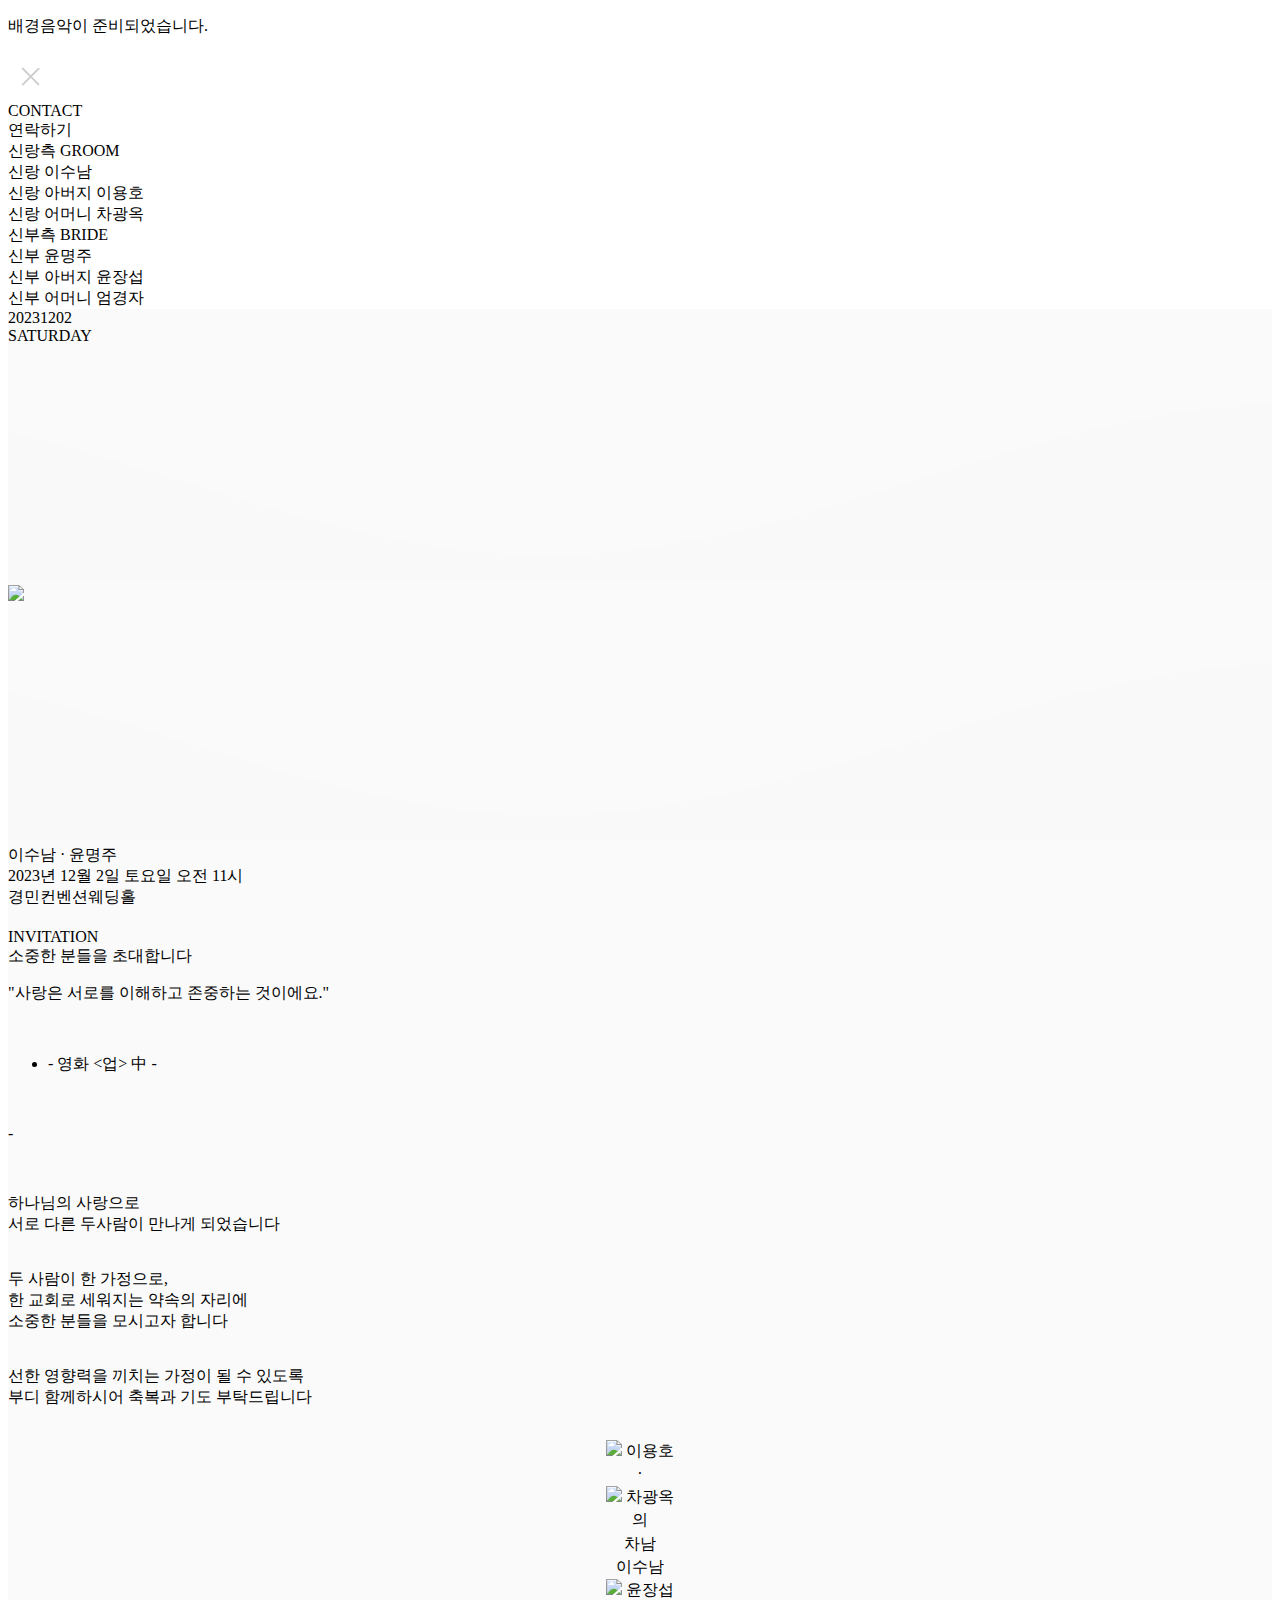
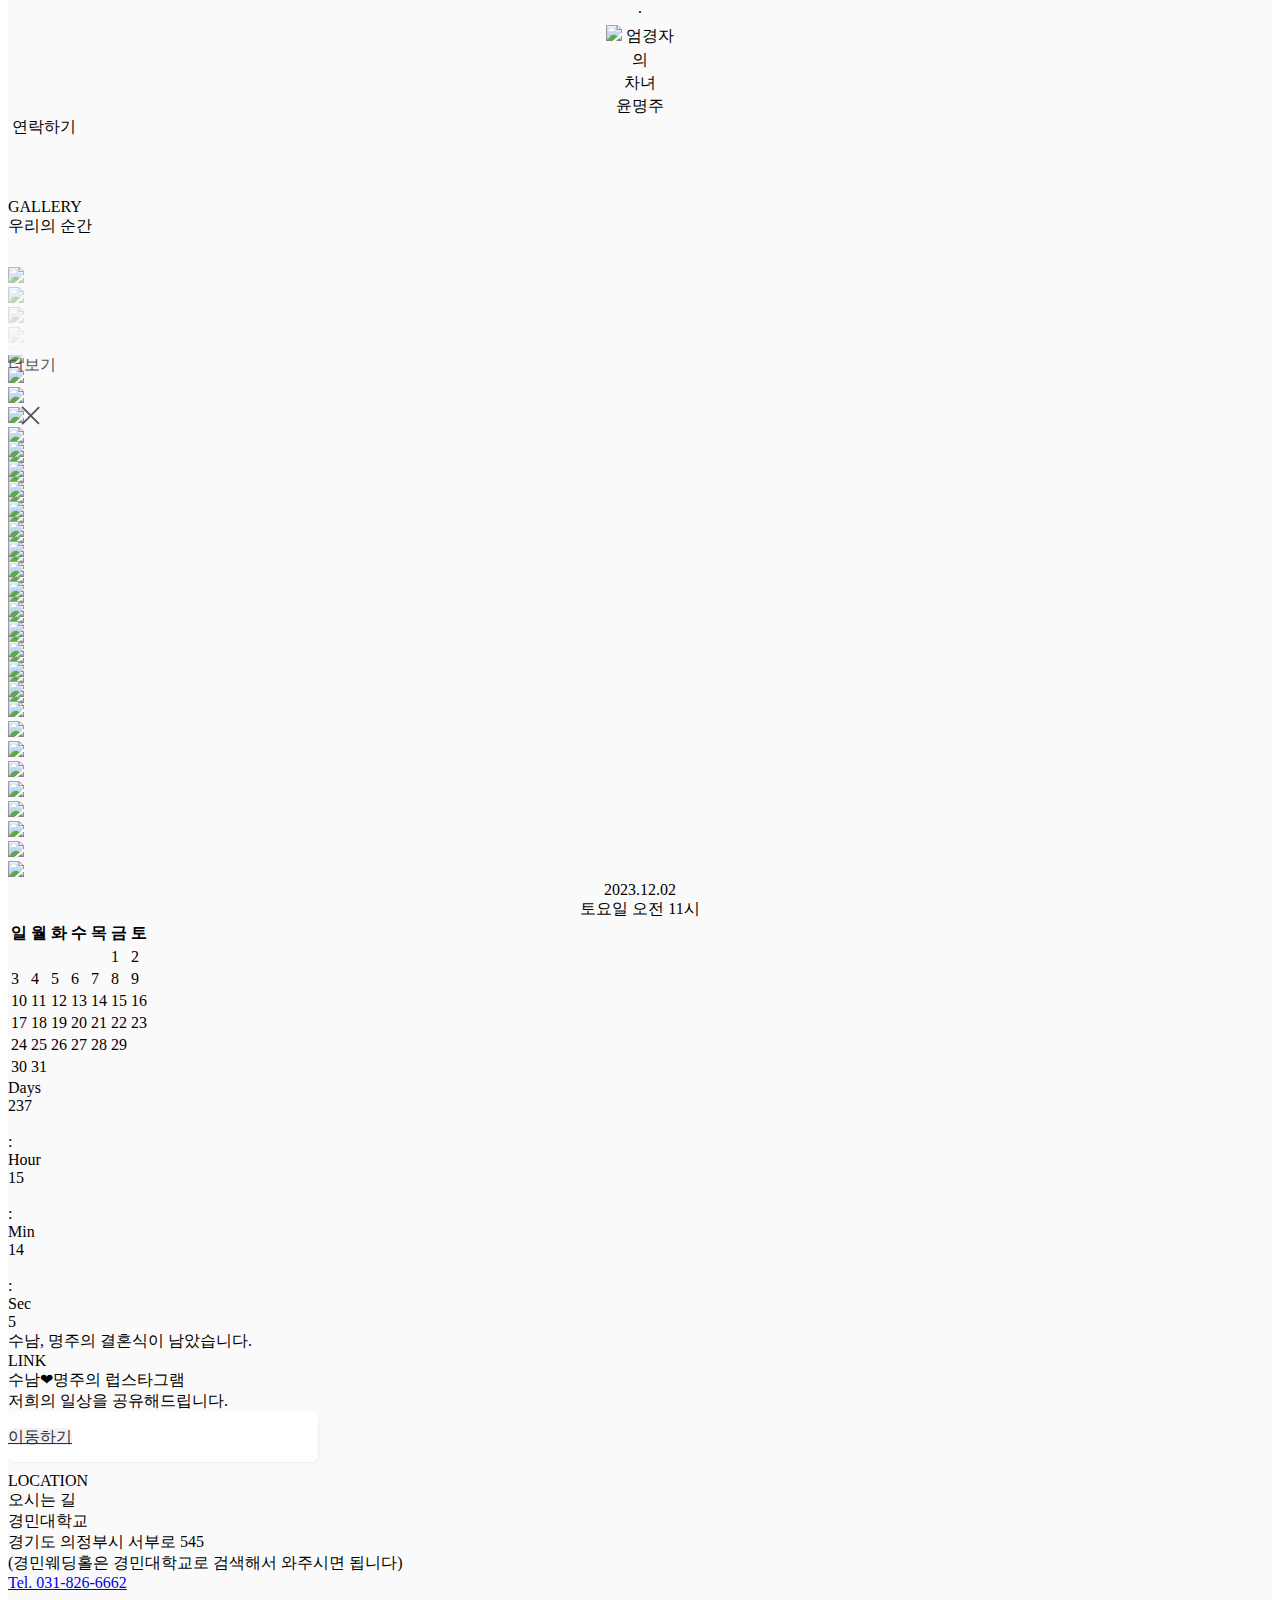
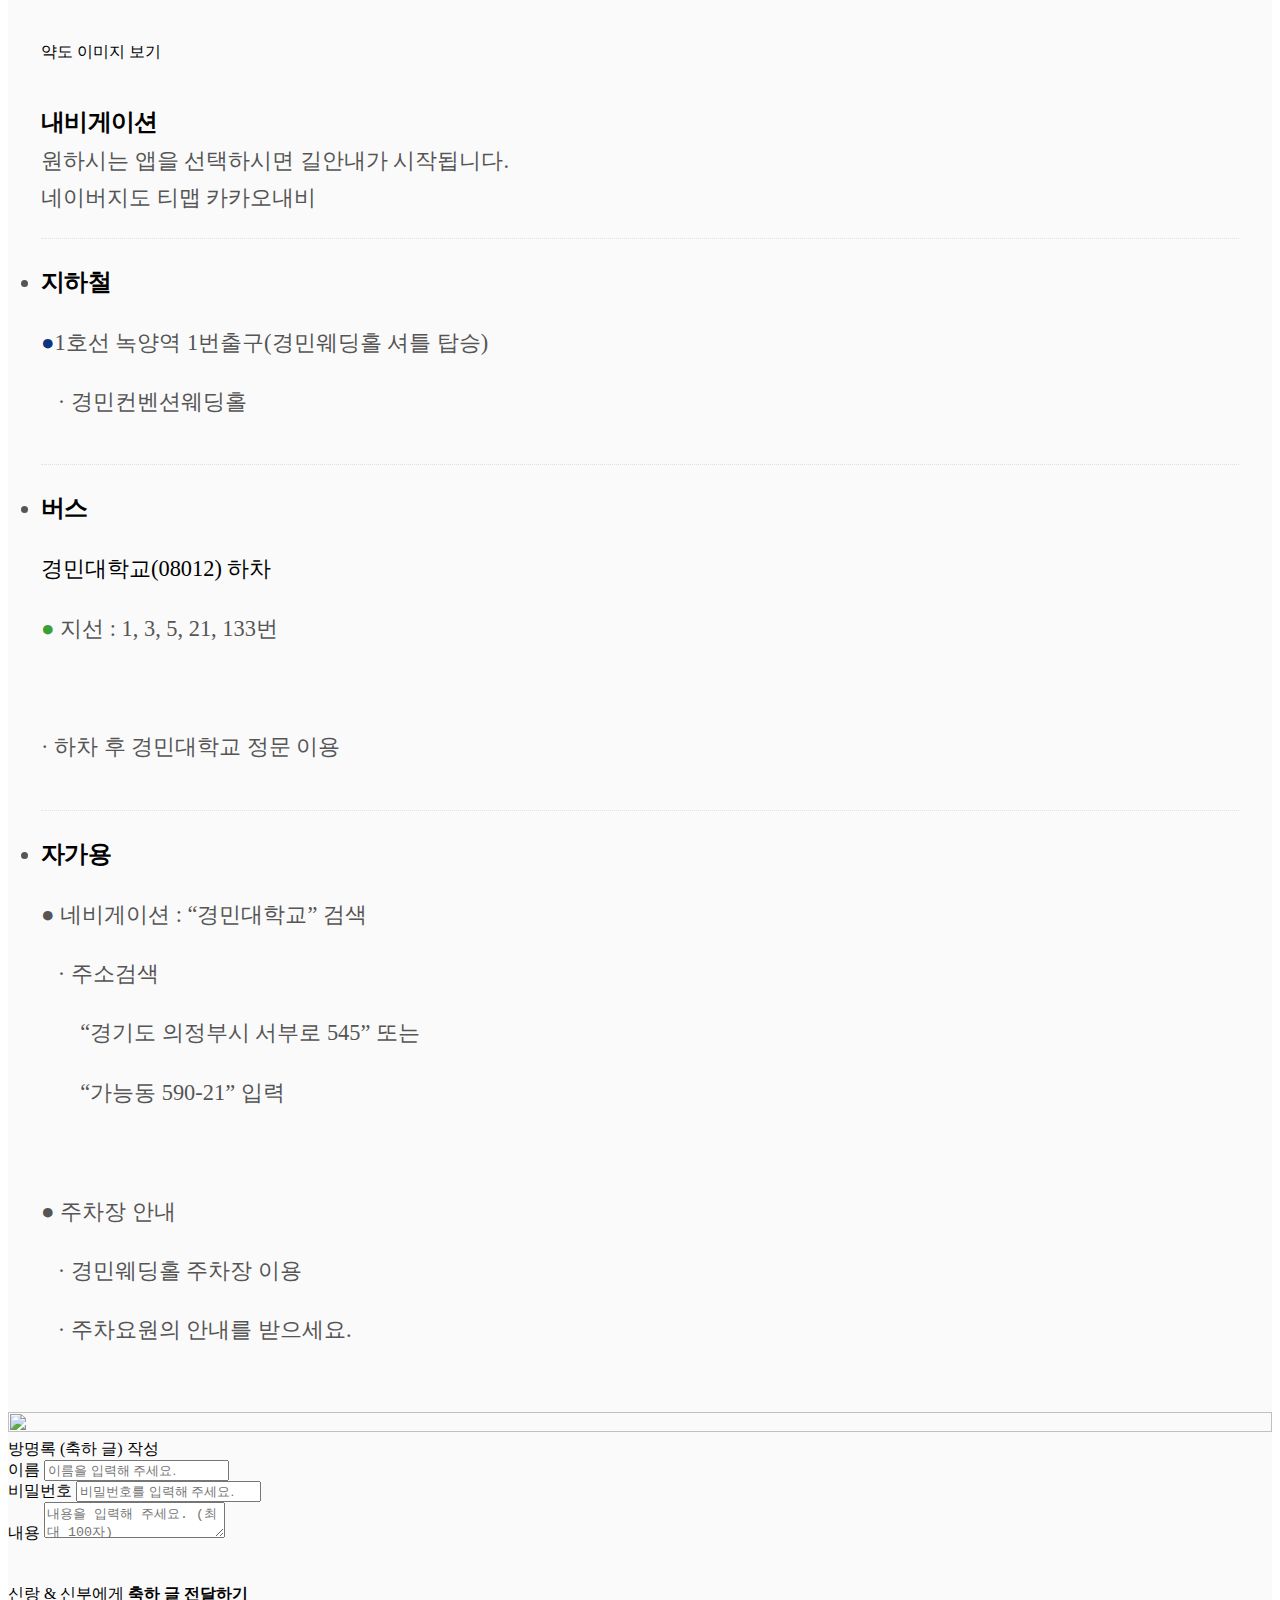
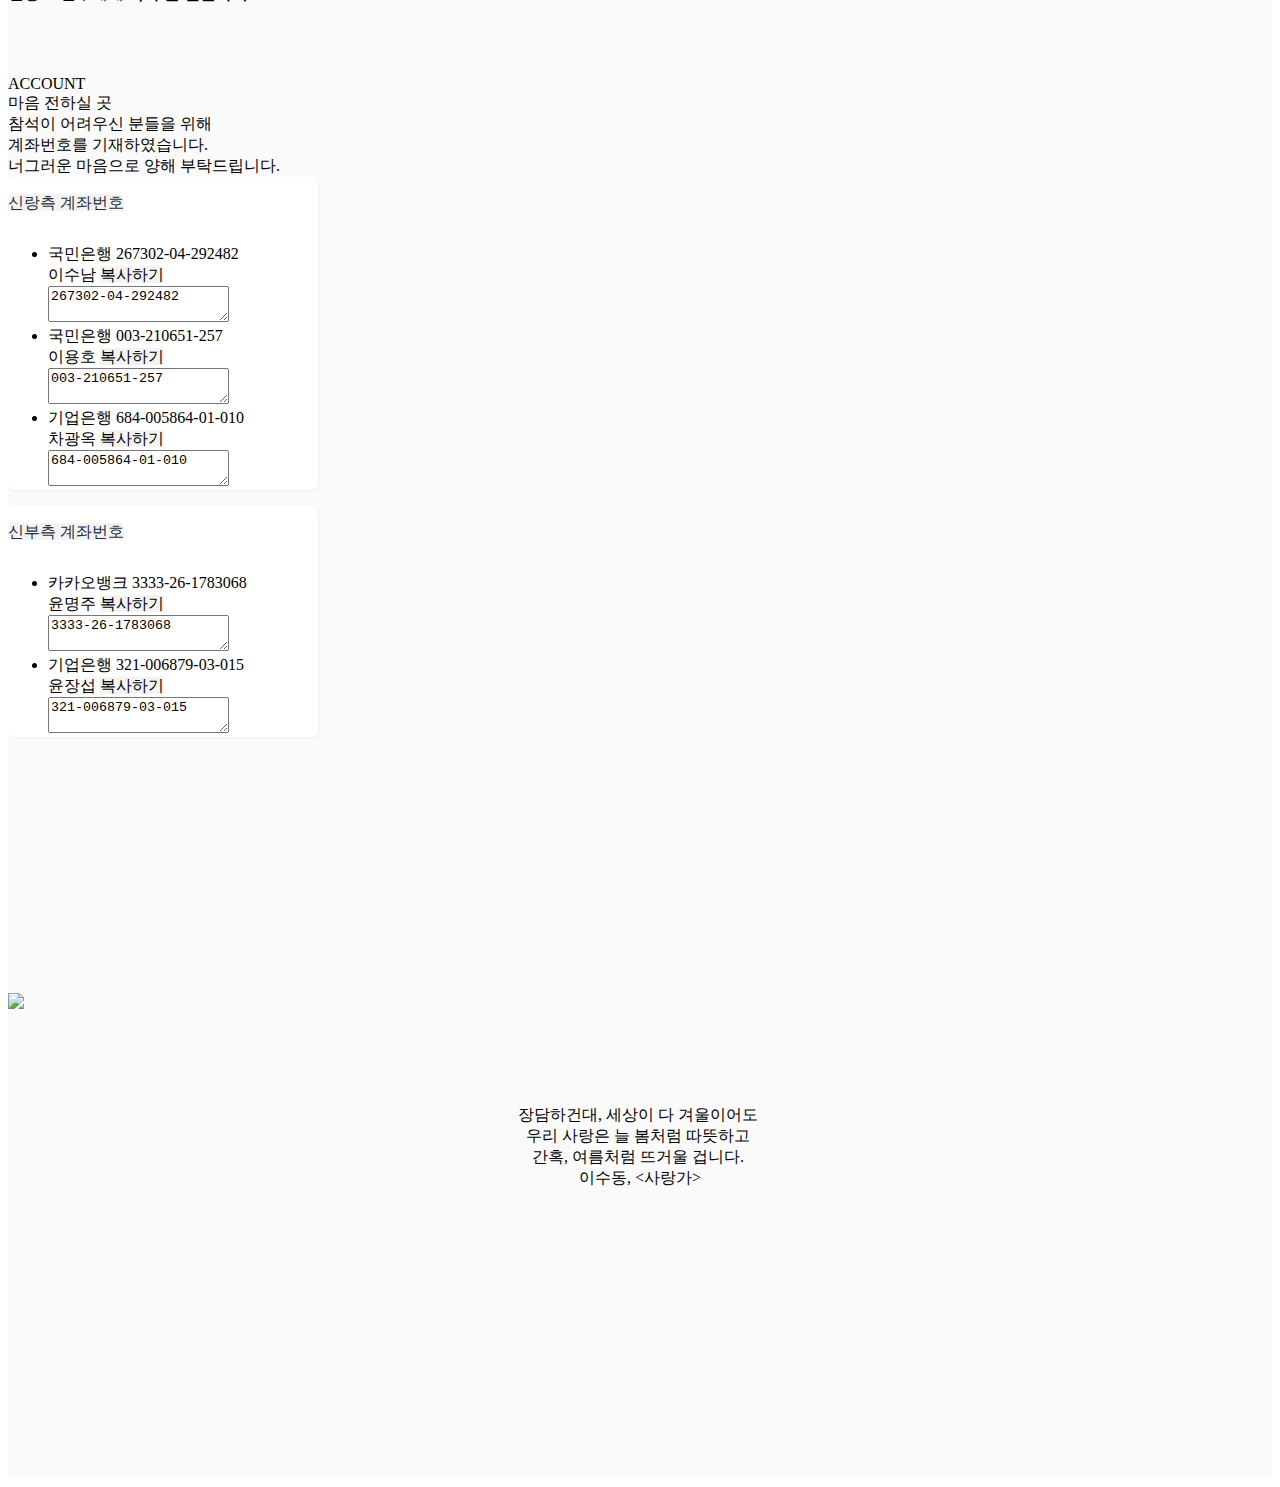
==== src/main/resources/static/index.html @ 73f4e546 "오시는길 안내문구 수정" ====
<!DOCTYPE html>
<!-- saved from url=(0029)https://theirmood.com/sample# -->
<html class="basic">
<head>
    <meta http-equiv="Content-Type" content="text/html; charset=UTF-8">
    <meta name="description" content="12월 2일 (토) 오전 11시 경민컨벤션웨딩홀">
    <meta property="og:description" content="12월 2일 (토) 오전 11시 경민컨벤션웨딩홀">
    <meta property="og:type" content="website">
    <meta property="og:image" content="/snmg/images/1.jpg"> <!-- Link Image -->
    <meta property="og:title" content="이수남, 윤명주 결혼합니다♥"> <!-- Link Title -->
    <meta property="og:url" content="http://www.jcwedding.site:28080/snmg/"> <!-- Link URL -->
    <title>이수남, 윤명주 결혼합니다♥</title>
    <meta name="robots" content="noindex">
    <meta name="googlebot" content="noindex">
    <meta http-equiv="X-UA-Compatible" content="IE=edge,chrome=1">
    <meta name="viewport"
          content="width=device-width, initial-scale=1.0, minimum-scale=1.0, maximum-scale=1.0, user-scalable=no">
    <meta name="HandheldFriendly" content="true">
    <style>
        html {
            touch-action: pan-x pan-y;
        }
    </style>
    <script>
        document.addEventListener('touchmove', e => {
            if (e.touches.length > 1) {
                e.preventDefault()
            }
        }, {passive: false})
    </script>
    <link rel="shortcut icon" href="/snmg/images/intro-flower01.png" type="image/x-icon">


    <link rel="preconnect" href="https://fonts.googleapis.com/">
    <link rel="preconnect" href="https://fonts.gstatic.com/" crossorigin="">
    <style>
        @font-face {
            font-family: 'Crimson Pro';
            font-style: normal;
            font-weight: 400;
            src: url(https://fonts.gstatic.com/s/crimsonpro/v23/q5uUsoa5M_tv7IihmnkabC5XiXCAlXGks1WZzm1MMJs-ZNU.woff2) format('woff2');
            unicode-range: U+0102-0103, U+0110-0111, U+0128-0129, U+0168-0169, U+01A0-01A1, U+01AF-01B0, U+0300-0301, U+0303-0304, U+0308-0309, U+0323, U+0329, U+1EA0-1EF9, U+20AB;
        }

        @font-face {
            font-family: 'Crimson Pro';
            font-style: normal;
            font-weight: 400;
            src: url(https://fonts.gstatic.com/s/crimsonpro/v23/q5uUsoa5M_tv7IihmnkabC5XiXCAlXGks1WZzm1MMZs-ZNU.woff2) format('woff2');
            unicode-range: U+0100-02AF, U+0300-0301, U+0303-0304, U+0308-0309, U+0323, U+0329, U+1E00-1EFF, U+2020, U+20A0-20AB, U+20AD-20CF, U+2113, U+2C60-2C7F, U+A720-A7FF;
        }

        @font-face {
            font-family: 'Crimson Pro';
            font-style: normal;
            font-weight: 400;
            src: url(https://fonts.gstatic.com/s/crimsonpro/v23/q5uUsoa5M_tv7IihmnkabC5XiXCAlXGks1WZzm1MP5s-.woff2) format('woff2');
            unicode-range: U+0000-00FF, U+0131, U+0152-0153, U+02BB-02BC, U+02C6, U+02DA, U+02DC, U+0300-0301, U+0303-0304, U+0308-0309, U+0323, U+0329, U+2000-206F, U+2074, U+20AC, U+2122, U+2191, U+2193, U+2212, U+2215, U+FEFF, U+FFFD;
        }
    </style>
    <link href="/snmg/css/css2.css" rel="stylesheet">
    <link href="/snmg/css/css2(1).css" rel="stylesheet">
    <link rel="stylesheet" href="/snmg/css/snow.css">
    <link type="text/css" rel="stylesheet" href="/snmg/css/normalize.css">
    <link type="text/css" rel="stylesheet" href="/snmg/css/animate.css">
    <link rel="stylesheet" href="/snmg/css/card.show.css">
    <style>

        .private-books .fw {
            display: none !important;
        }


        .private-books-one,
        .private-attend-one {
            background: var(--box-bg-color);
            border-color: #fadcda;
            border-color: transparent;
            line-height: 1.76;
        }

        .private-books .wrt,
        .private-attend .wrt {
            border-radius: 14px;
            height: 48px;
            line-height: 48px;
            padding: 0px 30px;
            box-shadow: none;
            border: 1px solid #d1c8c8;
            color: #978686;
            background: none;


            border-color: #e2d2d2;


            border-color: #ddd;
            color: #404040;

            background: #fafafa;
            border-color: transparent;

            border-color: rgb(250, 250, 250);
            min-width: 215px;

            border: 1px solid #eee;
        }

        .private-books .wrt.gry,
        .private-attend .wrt.gry {
            background: #fafafa;
        }

        .private-books .wrt.str,
        .private-attend .wrt.str {
            color: var(--box-font-color);;
            border-color: var(--box-border-color);
            background: #fff;
        }

        .private-attend .wrt .i {
            display: initial;
            opacity: 0.7;
        }
    </style>
    <style>
        .accst02 .pack_wrap {
            box-shadow: none;
            box-shadow: 1px 1px 2px rgb(0 0 0/5%);

            width: 310px;
            background: #fff;
            margin-bottom: 10px;

            border: 1px solid #e2e4ea;
            border-radius: 6px;

            border: 0;

            /*border: 1px solid #e2e4ea;*/
        }

        .accst02 .pack {
            height: 50px;
            line-height: 50px;
            background-color: rgba(247, 158, 158, 0.09);
            background: #f2eeee;

            background: #edeef1;
            border-radius: 4px;
            border: 0px;
            border-bottom: 1px dashed #e2e4ea;
            border: 0;

            color: #262f3c;
            background: #f9f9f9;
            background: rgb(243, 243, 243)
        }

        .accst02 .pack_wrap.active .pack {
            border-radius: 6px 6px 0 0;
        }

        .accst02 .pack_wrap .c > li .b_1 {
            background: rgb(243, 243, 243);
        }

        .accst02 .pack_wrap .c > li:last-child {
            border-bottom: 0px;
        }

        .accst02 .pack > i {
            font-size: 1.2rem;
            color: #999;
        }
    </style>
    <style>
        ul.wayto {
            padding: 0px 33px;
            /* background: #f5f5f5;*/
        }

        ul.wayto li.li {
            font-size: 1.4rem;
            color: #555;
            border-bottom: 1px dotted #e0e0e0;
            margin: 0;
            padding-top: 24px;
            line-height: 1.65;
            padding-bottom: 21px;
        }

        ul.wayto li.li:last-child {
            border: none;
        }

        ul.wayto li.li .n {
            font-size: 1.5rem;
            color: #000;
            letter-spacing: -.03em;
            margin-bottom: 12px;
            font-weight: 600;
        }


        .wayto li.li.navi {
            display: block;
        }

        .map_wrapper #map {
            height: 300px;
        }

        #go_map {
            height: 300px;
        }

        .map_wrapper {
            padding: 25px 0;
        }
    </style>
    <link rel="stylesheet" href="/snmg/css/card.fonts.css">
    <link rel="stylesheet" href="/snmg/css/card.fonts.responsive.show.css">
    <link rel="stylesheet" href="/snmg/css/animate.min.css">
    <link rel="stylesheet" href="/snmg/css/swiper.bundle.css" loading="lazy">
    <link rel="stylesheet" href="/snmg/css/all.min.css" loading="lazy">
    <script type="text/javascript" src="/snmg/js/jquery-1.11.1.min.js"></script>
    <script type="text/javascript" src="/snmg/js/jquery.form.js"></script>
    <script type="text/javascript" src="/snmg/js/jquery.viewportchecker.js"></script>
    <script type="text/javascript" src="/snmg/js/global.js"></script>
    <script type="text/javascript" src="/snmg/js/callWeb2App.js"></script>
    <script>
        const mp_hname = '경민대학교';
        const mp_x = 127.0243095;
        const mp_y = 37.7456611;
    </script>
    <script type="text/javascript">
        // 안드로이드 우측 버튼 비활성
        $('.imgblk').bind("contextmenu", function (e) {
            return false;
        });
    </script>
    <style>
        .drag-prevent {
            -ms-user-select: none;
            -moz-user-select: -moz-none;
            -webkit-user-select: none;
            -khtml-user-select: none;
            user-select: none;
            touch-action: pan-y;
        }
    </style>
    <style>
        .bttmImgBlur,
        .mainImgArea.mainImgBlur {
            -webkit-mask-image: linear-gradient(180deg, transparent, rgba(0, 0, 0, .013) 1.1%, rgba(0, 0, 0, .049) 2.3%, rgba(0, 0, 0, .104) 3.58%, rgba(0, 0, 0, .175) 4.94%, rgba(0, 0, 0, .259) 6.34%, rgba(0, 0, 0, .352) 7.78%, rgba(0, 0, 0, .45) 9.26%, rgba(0, 0, 0, .55) 10.74%, rgba(0, 0, 0, .648) 12.22%, rgba(0, 0, 0, .741) 13.66%, rgba(0, 0, 0, .825) 15.06%, rgba(0, 0, 0, .896) 16.42%, rgba(0, 0, 0, .951) 17.7%, rgba(0, 0, 0, .987) 18.9%, #000 20%, #000 80%, rgba(0, 0, 0, .987) 81.1%, rgba(0, 0, 0, .951) 82.3%, rgba(0, 0, 0, .896) 83.58%, rgba(0, 0, 0, .825) 84.94%, rgba(0, 0, 0, .741) 86.34%, rgba(0, 0, 0, .648) 87.78%, rgba(0, 0, 0, .55) 89.26%, rgba(0, 0, 0, .45) 90.74%, rgba(0, 0, 0, .352) 92.22%, rgba(0, 0, 0, .259) 93.66%, rgba(0, 0, 0, .175) 95.06%, rgba(0, 0, 0, .104) 96.42%, rgba(0, 0, 0, .049) 97.7%, rgba(0, 0, 0, .013) 98.9%, transparent);
            mask-image: linear-gradient(180deg, transparent, rgba(0, 0, 0, .013) 1.1%, rgba(0, 0, 0, .049) 2.3%, rgba(0, 0, 0, .104) 3.58%, rgba(0, 0, 0, .175) 4.94%, rgba(0, 0, 0, .259) 6.34%, rgba(0, 0, 0, .352) 7.78%, rgba(0, 0, 0, .45) 9.26%, rgba(0, 0, 0, .55) 10.74%, rgba(0, 0, 0, .648) 12.22%, rgba(0, 0, 0, .741) 13.66%, rgba(0, 0, 0, .825) 15.06%, rgba(0, 0, 0, .896) 16.42%, rgba(0, 0, 0, .951) 17.7%, rgba(0, 0, 0, .987) 18.9%, #000 20%, #000 80%, rgba(0, 0, 0, .987) 81.1%, rgba(0, 0, 0, .951) 82.3%, rgba(0, 0, 0, .896) 83.58%, rgba(0, 0, 0, .825) 84.94%, rgba(0, 0, 0, .741) 86.34%, rgba(0, 0, 0, .648) 87.78%, rgba(0, 0, 0, .55) 89.26%, rgba(0, 0, 0, .45) 90.74%, rgba(0, 0, 0, .352) 92.22%, rgba(0, 0, 0, .259) 93.66%, rgba(0, 0, 0, .175) 95.06%, rgba(0, 0, 0, .104) 96.42%, rgba(0, 0, 0, .049) 97.7%, rgba(0, 0, 0, .013) 98.9%, transparent);
        }

        .bttmImgBlur .blr,
        .mainImgArea.mainImgBlur .blr {
            display: none !important;
        }

        .main_frm_ver_2 .mainImgArea.mainImgBlur {
            -webkit-mask-image: linear-gradient(0deg,
            transparent, rgba(0, 0, 0, .013) 1.1%, rgba(0, 0, 0, .049) 2.3%, rgba(0, 0, 0, .104) 3.58%, rgba(0, 0, 0, .175) 4.94%, rgba(0, 0, 0, .259) 6.34%, rgba(0, 0, 0, .352) 7.78%, rgba(0, 0, 0, .45) 9.26%, rgba(0, 0, 0, .55) 10.74%, rgba(0, 0, 0, .648) 12.22%, rgba(0, 0, 0, .741) 13.66%, rgba(0, 0, 0, .825) 15.06%, rgba(0, 0, 0, .896) 16.42%, rgba(0, 0, 0, .951) 17.7%, rgba(0, 0, 0, .987) 18.9%, #000 20%);
            mask-image: linear-gradient(0deg,
            transparent, rgba(0, 0, 0, .013) 1.1%, rgba(0, 0, 0, .049) 2.3%, rgba(0, 0, 0, .104) 3.58%, rgba(0, 0, 0, .175) 4.94%, rgba(0, 0, 0, .259) 6.34%, rgba(0, 0, 0, .352) 7.78%, rgba(0, 0, 0, .45) 9.26%, rgba(0, 0, 0, .55) 10.74%, rgba(0, 0, 0, .648) 12.22%, rgba(0, 0, 0, .741) 13.66%, rgba(0, 0, 0, .825) 15.06%, rgba(0, 0, 0, .896) 16.42%, rgba(0, 0, 0, .951) 17.7%, rgba(0, 0, 0, .987) 18.9%, #000 20%);

        }

    </style>
</head>
<body oncontextmenu="return false" ondragstart="return false" onselectstart="return false"
      class="drag-prevent clearfix tel_type_v1   ft-gowundodum basic  theme_font_basic title_eng_writing bg_theme_white">
<style>
    .lds-roller {
        display: inline-block;
        position: relative;
        width: 80px;
        height: 80px;
    }

    .lds-roller div {
        animation: lds-roller 1.2s cubic-bezier(0.5, 0, 0.5, 1) infinite;
        transform-origin: 40px 40px;
    }

    .lds-roller div:after {
        content: " ";
        display: block;
        position: absolute;
        width: 7px;
        height: 7px;
        border-radius: 50%;
        background: #fff;
        margin: -4px 0 0 -4px;
    }

    .lds-roller div:nth-child(1) {
        animation-delay: -0.036s;
    }

    .lds-roller div:nth-child(1):after {
        top: 63px;
        left: 63px;
    }

    .lds-roller div:nth-child(2) {
        animation-delay: -0.072s;
    }

    .lds-roller div:nth-child(2):after {
        top: 68px;
        left: 56px;
    }

    .lds-roller div:nth-child(3) {
        animation-delay: -0.108s;
    }

    .lds-roller div:nth-child(3):after {
        top: 71px;
        left: 48px;
    }

    .lds-roller div:nth-child(4) {
        animation-delay: -0.144s;
    }

    .lds-roller div:nth-child(4):after {
        top: 72px;
        left: 40px;
    }

    .lds-roller div:nth-child(5) {
        animation-delay: -0.18s;
    }

    .lds-roller div:nth-child(5):after {
        top: 71px;
        left: 32px;
    }

    .lds-roller div:nth-child(6) {
        animation-delay: -0.216s;
    }

    .lds-roller div:nth-child(6):after {
        top: 68px;
        left: 24px;
    }

    .lds-roller div:nth-child(7) {
        animation-delay: -0.252s;
    }

    .lds-roller div:nth-child(7):after {
        top: 63px;
        left: 17px;
    }

    .lds-roller div:nth-child(8) {
        animation-delay: -0.288s;
    }

    .lds-roller div:nth-child(8):after {
        top: 56px;
        left: 12px;
    }

    @keyframes lds-roller {
        0% {
            transform: rotate(0deg);
        }
        100% {
            transform: rotate(360deg);
        }
    }

    .loadBox {
        position: fixed;
        top: 0;
        left: 0;
        width: 100%;
        height: 100%;
        z-index: 1450;
        background: rgba(0, 0, 0, 0.2);
        display: none;
    }

    .loadBox .in {
        position: absolute;
        top: 0;
        right: 0;
        bottom: 0;
        left: 0;
        margin: auto;
        width: 80px;
        height: 80px;
    }


    .img_loading {
        position: absolute;
        top: 0;
        left: 0;
        width: 100%;
        height: 100%;
        background: rgba(0, 0, 0, 0.5);
        z-index: 100;
        display: none;
    }

    .ldsr2 {
        display: inline-block;
        position: absolute;
        width: 40px;
        height: 40px;
        top: 0;
        left: 0;
        right: 0;
        bottom: 0;
        margin: auto;
    }

    .ldsr2 div {
        animation: ldsr2 1.2s cubic-bezier(0.5, 0, 0.5, 1) infinite;
        transform-origin: 20px 20px;
    }

    .ldsr2 div:after {
        content: " ";
        display: block;
        position: absolute;
        width: 3.5px;
        height: 3.5px;
        border-radius: 50%;
        background: #fff;
        margin: -2px 0 0 -2px;
    }

    .ldsr2 div:nth-child(1) {
        animation-delay: -0.036s;
    }

    .ldsr2 div:nth-child(1):after {
        top: 31.5px;
        left: 31.5px;
    }

    .ldsr2 div:nth-child(2) {
        animation-delay: -0.072s;
    }

    .ldsr2 div:nth-child(2):after {
        top: 34px;
        left: 28px;
    }

    .ldsr2 div:nth-child(3) {
        animation-delay: -0.108s;
    }

    .ldsr2 div:nth-child(3):after {
        top: 35.5px;
        left: 24px;
    }

    .ldsr2 div:nth-child(4) {
        animation-delay: -0.144s;
    }

    .ldsr2 div:nth-child(4):after {
        top: 36px;
        left: 20px;
    }

    .ldsr2 div:nth-child(5) {
        animation-delay: -0.18s;
    }

    .ldsr2 div:nth-child(5):after {
        top: 35.5px;
        left: 16px;
    }

    .ldsr2 div:nth-child(6) {
        animation-delay: -0.216s;
    }

    .ldsr2 div:nth-child(6):after {
        top: 34px;
        left: 12px;
    }

    .ldsr2 div:nth-child(7) {
        animation-delay: -0.252s;
    }

    .ldsr2 div:nth-child(7):after {
        top: 31.5px;
        left: 8.5px;
    }

    .ldsr2 div:nth-child(8) {
        animation-delay: -0.288s;
    }

    .ldsr2 div:nth-child(8):after {
        top: 28px;
        left: 6px;
    }

    @keyframes ldsr2 {
        0% {
            transform: rotate(0deg);
        }
        100% {
            transform: rotate(360deg);
        }
    }

    .picbox .img.road .img_loading {
        display: block;
    }

    .picbox .img.road .in {
        display: none;
    }

</style>
<div class="loadBox" id="loadBox2020">
    <div class="in">
        <div class="lds-roller">
            <div></div>
            <div></div>
            <div></div>
            <div></div>
            <div></div>
            <div></div>
            <div></div>
            <div></div>
        </div>
    </div>
</div>
<script>
    function loading(go) {
        if (go) {
            $("#loadBox2020").css("display", "block");
        } else {
            $("#loadBox2020").css("display", "none");
        }
    }
</script>
<script src="/snmg/js/hls.js"></script>
<script>
    let isPlay = true
</script>
<div class="bgmbar anibox2 hd visible animated fadeInDown full-visible fadeBg">
    <p>배경음악이 준비되었습니다.</p>
    <a class="sound"><i class="fa fa-volume-off"></i></a>
</div>
<audio loop="" id="videoplay" data-url="src/bgm/love-story.mp3">
    <source src="https://theirmood.com/src/bgm/love-story.mp3" type="audio/mp3">
</audio>

<div class="pop_acct ft-gowun-bold" id="acctBox" style="display: none;">
    <div class="vcenterbox">
        <div class="bx">
            <div class="grp"></div>
            <div class="ment"></div>
            <div class="clearfix">
                <a class="btn" onclick="copy_to_clipboard(&#39;copytext&#39;)">복사하기</a>
                <a class="btn close" onclick="closeAcctBox()">닫기</a>
            </div>
            <textarea id="copytext"></textarea>
        </div>
    </div>
</div>
<style>
    .popImg {
        position: fixed;
        left: 0;
        top: 0;
        width: 100%;
        height: 100%;
        z-index: 500;
        visibility: hidden;
        background: rgba(51, 39, 42, .6);
        touch-action: pinch-zoom;
        opacity: 0;
    }

    .popImg .in {
        position: absolute;
        left: 50%;
        top: 50%;
        width: 100%;
        height: 100%;
        max-width: 1280px;
        transform: translate(-50%, -50%);
    }

    .popImg .in .container {
        position: relative;
        height: 100%;
        text-align: center;
        overflow: hidden;
        display: flex;
        flex-direction: column;
        align-items: center;
        justify-content: center;

        touch-action: none;
        user-select: none;
        -webkit-user-drag: none;
        -webkit-tap-highlight-color: rgba(0, 0, 0, 0);
    }

    .popImg img {
        max-width: 100%;
        max-height: 100%;
        object-fit: cover;
        object-position: 50% 50%;
        cursor: move;
        touch-action: none;
        vertical-align: top;
        transform: translateX(0px) translateY(0px) translateZ(0px) scale(1, 1);
    }

    .popImg .x_button {
        position: absolute;
        top: 10px;
        right: 10px;
        color: #fff;
        font-size: 20px;
        z-index: 1;
    }

    .popImg .down_button {
        position: absolute;
        top: 10px;
        left: 10px;
        color: #fff;
        font-size: 20px;
        z-index: 1;
    }

    .pageCover.blur6 {
        -webkit-filter: blur(6px);
        -moz-filter: blur(6px);
        -o-filter: blur(6px);
        -ms-filter: blur(6px);
        filter: blur(6px);
    }

    .popImg.visible {
        opacity: 1;
        visibility: visible;
    }

    .popNoticeImg {
        position: fixed;
        left: 0;
        top: 0;
        width: 100%;
        height: 100%;
        z-index: 500;
        background: rgba(51, 39, 42, .6);
        touch-action: pinch-zoom;
        visibility: hidden;
        opacity: 0;
    }

    .popNoticeImg .in {
        position: absolute;
        left: 50%;
        top: 50%;
        width: 100%;
        height: 100%;
        max-width: 1280px;
        transform: translate(-50%, -50%);
    }

    .popNoticeImg .in .container {
        position: relative;
        height: 100%;
        text-align: center;
        overflow: hidden;
        display: flex;
        flex-direction: column;
        align-items: center;
        justify-content: center;

        touch-action: none;
        user-select: none;
        -webkit-user-drag: none;
        -webkit-tap-highlight-color: rgba(0, 0, 0, 0);
    }

    .popNoticeImg img {
        max-width: 100%;
        max-height: 100%;
        object-fit: cover;
        object-position: 50% 50%;
        cursor: move;
        touch-action: none;
        vertical-align: top;
        transform: translateX(0px) translateY(0px) translateZ(0px) scale(1, 1);
    }

    .popNoticeImg .x_button {
        position: absolute;
        top: 10px;
        right: 10px;
        color: #fff;
        font-size: 20px;
        z-index: 1;
    }

    .popNoticeImg .down_button {
        position: absolute;
        top: 10px;
        left: 10px;
        color: #fff;
        font-size: 20px;
        z-index: 1;
    }

    .pageCover.blur6 {
        -webkit-filter: blur(6px);
        -moz-filter: blur(6px);
        -o-filter: blur(6px);
        -ms-filter: blur(6px);
        filter: blur(6px);
    }

    .popNoticeImg.visible {
        opacity: 1;
        visibility: visible;
    }
</style>
<div class="popImg">

    <a class="x_button">
        <svg width="45" height="45" viewBox="0 0 24 24" fill="none" xmlns="http://www.w3.org/2000/svg">
            <path d="M7.86018 16.829L16.3455 8.34375" stroke="#cccccc" stroke-width="1" stroke-miterlimit="10"
                  stroke-linecap="round" stroke-linejoin="round"></path>
            <path d="M16.2431 16.7275L7.75781 8.24219" stroke="#cccccc" stroke-width="1" stroke-miterlimit="10"
                  stroke-linecap="round" stroke-linejoin="round"></path>
        </svg>
    </a>
    <div class="in">
        <div class="container swiper-container-initialized swiper-container- swiper-container-pointer-events"
             id="roughMapContainer">
            <div class="swiper-wrapper" id="swiper-wrapper-087103f6f7df9d1b10" aria-live="polite"
                 style="transform: translate3d(0px, 0px, 0px);">
                <div class="swiper-slide swiper-slide-active" role="group" aria-label="1 / 1" style="height: 953px;">
                    <div class="swiper-zoom-container">
                        <img src="/snmg/images/map_img_01.jpg">
                    </div>
                </div>
            </div>
            <span class="swiper-notification" aria-live="assertive" aria-atomic="true"></span></div>
    </div>
</div>
<script src="/snmg/js/swiper-bundle.min.js"></script>
<script>
    $(".popImg .x_button").click(function () {
        $(".pageCover").removeClass("blur6");
        $(".popImg").removeClass("visible");
    });

    function openMapImg() {
        $(".pageCover").addClass("blur6");
        $(".popImg").addClass("visible");
    }

    var mySwiper = new Swiper('#roughMapContainer', {
        // Optional parameters
        direction: '',
        loop: false,

        zoom: {
            maxRatio: 3,
            minRatio: 1
        },
    })
</script>
<div class="popNoticeImg">
    <a class="x_button">
        <svg width="45" height="45" viewBox="0 0 24 24" fill="none" xmlns="http://www.w3.org/2000/svg">
            <path d="M7.86018 16.829L16.3455 8.34375" stroke="#cccccc" stroke-width="1" stroke-miterlimit="10"
                  stroke-linecap="round" stroke-linejoin="round"></path>
            <path d="M16.2431 16.7275L7.75781 8.24219" stroke="#cccccc" stroke-width="1" stroke-miterlimit="10"
                  stroke-linecap="round" stroke-linejoin="round"></path>
        </svg>
    </a>
    <div class="in">
        <div class="container swiper-container-initialized swiper-container- swiper-container-pointer-events"
             id="popNoticeImgWrap">
            <div class="swiper-wrapper" id="swiper-wrapper-5f7ce411c96361a3" aria-live="polite"
                 style="transform: translate3d(0px, 0px, 0px);">
                <div class="swiper-slide swiper-slide-active" role="group" aria-label="1 / 1" style="height: 953px;">
                    <div class="swiper-zoom-container">
                        <img src="https://theirmood.com/sample">
                    </div>
                </div>
            </div>
            <span class="swiper-notification" aria-live="assertive" aria-atomic="true"></span></div>
    </div>
</div>
<script>
    $(".popNoticeImg .x_button").click(function () {
        $(".pageCover").removeClass("blur6");
        $(".popNoticeImg").removeClass("visible");
    });

    var mySwiper = new Swiper('#popNoticeImgWrap', {
        // Optional parameters
        direction: '',
        loop: false,

        zoom: {
            maxRatio: 3,
            minRatio: 1
        },
    })
</script>
<style>
    .pop-design {
        position: fixed;
        left: 0;
        top: 0;
        width: 100%;
        height: 100%;
        display: none;
        z-index: 999;
    }

    .pop-design .background {
        position: fixed;
        left: 0;
        top: 0;
        width: 100%;
        height: 100%;
        z-index: 1;
        background: rgba(0, 0, 0, 0.2)
    }

    .pop-design .in {
        position: fixed;
        left: 50%;
        top: 50%;
        transform: translate(-50%, -50%);
        text-align: center;
        width: 90%;
        max-width: 365px;
        z-index: 100;

        background: #fff;
        padding-top: 47px;
        padding-bottom: 36px;

        width: 280px;
        border-radius: 10px;
        padding: 0 15px;
        padding-top: 32px;
        padding-bottom: 25px;
    }

    .pop-design .title {
        color: #000;
        line-height: 1.3;
        font-size: 13px;
        margin-bottom: 15px;
    }

    .ft-yeonsung .pop-design .title {
        font-size: 15px;
    }

    .pop-design .btns {

    }

    .pop-design .btns button {

        vertical-align: middle;
        margin: 0;
        padding: 0;
        box-sizing: border-box;
        border: 0;

        display: inline-block;
        width: 110px;
        height: 48px;
        line-height: 48px;
        background: #e9dbde;
        font-size: 16px;
        font-weight: 500;
        color: #000;
        border-radius: 12px;

        height: 32px;
        line-height: 32px;
        font-size: 12px;
        width: 80px;
        border-radius: 8px;

        font-weight: 500;
    }

    .pop-design .ipts {
        height: 32px;
        line-height: 32px;
        font-size: 12px;
        border-radius: 8px;
        font-weight: 500;
        box-sizing: border-box;
        border: 1px solid #e9dbde;
        width: 100%;
        padding: 0 10px;
    }

    .pop-design .ipts:focus {
        border-color: #000;
    }

    .pop-design .ipts::placeholder {
        color: #aaa;
    }
</style>
<div class="popAlert pop-design">
    <div class="background"></div>
    <div class="in">
        <div class="title">
            앱이 설치되어 있지 않은 경우
            길 안내가 실행되지 않을 수 있습니다
        </div>
        <div class="btns">
            <button>확인</button>
        </div>
    </div>
</div>
<div class="popAlert pop-design acc_copy">
    <div class="background"></div>
    <div class="in">
        <div class="title">복사가 완료되었습니다.</div>
        <div class="btns">
            <button>확인</button>
        </div>
    </div>
</div>
<script>
    function openAlert(txt) {
        $(".popAlert .title").text(txt);
        $(".popAlert").css("display", "block");
    }

    $(".popAlert .background, .popAlert button").click(function () {
        $(".popAlert").css("display", "none");
        if (isAcctBox) {
            document.querySelector(`#acctBox`).style.display = 'block'
        }
    });
</script>
<div id="tel_popup">
    <a class="x_button">
        <svg width="45" height="45" viewBox="0 0 24 24" fill="none" xmlns="http://www.w3.org/2000/svg">
            <path d="M7.86018 16.829L16.3455 8.34375" stroke="#cccccc" stroke-width="1" stroke-miterlimit="10"
                  stroke-linecap="round" stroke-linejoin="round"></path>
            <path d="M16.2431 16.7275L7.75781 8.24219" stroke="#cccccc" stroke-width="1" stroke-miterlimit="10"
                  stroke-linecap="round" stroke-linejoin="round"></path>
        </svg>
    </a>
    <div class="background"></div>
    <div class="tp">
        <span class="ent">CONTACT</span>
        <div>연락하기</div>
    </div>
    <div class="ctt">
        <div class="grd_wrap man">
            <div class="grd_line">
                신랑측 <span class="ent">GROOM</span>
            </div>
            <div class="grd">
                <span class="cell">신랑</span>
                <span class="cell name">
<span>이수남</span>
<span class="baptismal"></span>
</span>
                <span class="cell">
<a class="fa fa-phone-alt" href="tel:01022688717"></a>
<a class="fa fa-envelope" href="sms:01022688717"></a>
</span>
            </div>
            <div class="grd">
                <span class="cell">신랑 아버지</span>
                <span class="cell name">
<span>이용호</span>
<span class="baptismal"></span>
</span>
                <span class="cell">
<a class="fa fa-phone-alt" href="tel:01022528717"></a>
<a class="fa fa-envelope" href="sms:01022528717"></a>
</span>
            </div>
            <div class="grd">
                <span class="cell">신랑 어머니</span>
                <span class="cell name">
<span>차광옥</span>
<span class="baptismal"></span>
</span>
                <span class="cell">
<a class="fa fa-phone-alt" href="tel:01062618717"></a>
<a class="fa fa-envelope" href="sms:01062618717"></a>
</span>
            </div>
        </div>
        <div class="grd_wrap man">
            <div class="grd_line">
                신부측 <span class="ent">BRIDE</span>
            </div>
            <div class="grd">
                <span class="cell">신부</span>
                <span class="cell name">
<span>윤명주</span>
<span class="baptismal"></span>
</span>
                <span class="cell">
<a class="fa fa-phone-alt" href="tel:01085419332"></a>
<a class="fa fa-envelope" href="sms:01085419332"></a>
</span>
            </div>
            <div class="grd">
                <span class="cell">신부 아버지</span>
                <span class="cell name">
<span>윤장섭</span>
<span class="baptismal"></span>
</span>
                <span class="cell">
<a class="fa fa-phone-alt" href="tel:01030224025"></a>
<a class="fa fa-envelope" href="sms:01030224025"></a>
</span>
            </div>
            <div class="grd">
                <span class="cell">신부 어머니</span>
                <span class="cell name">
<span>엄경자</span>
<span class="baptismal"></span>
</span>
                <span class="cell">
<a class="fa fa-phone-alt" href="tel:01027239332"></a>
<a class="fa fa-envelope" href="sms:01027239332"></a>
</span>
            </div>
        </div>
    </div>
</div>
<script>
    $("#tel_popup .x_button").click(function () {
        $("body").removeClass("pop_contact_open");
        $('html,body').css("overflow", "");
        window.scrollTo(0, WIN_SCR_TOP);
    });
</script>
<style>
    #interview_pop {
        position: fixed;
        top: 0;
        left: 0;
        width: 100%;
        height: 100%;
        z-index: 100;
        display: block;
        /*
    justify-content: center;
    flex-direction: column;
    align-items: center;
    */
        transition: 0.5s opacity;
        background: #3a2c30e0;
        visibility: hidden;
        opacity: 0;

        box-sizing: border-box;
        padding: 150px 35px 24px 35px;

        overflow-y: scroll;
    }

    #interview_pop .x_button {
        position: absolute;
        top: 10px;
        right: 10px;
        color: #fff;
        font-size: 20px;
        z-index: 1;
    }

    #interview_pop .ctt {
        width: 350px;
        max-width: 91%;
        /*background: #fff;*/
        border-radius: 4px;
        margin: auto;
        padding: 0;
        font-size: 14px;
        overflow: hidden;
        --animate-duration: 0.25s;
        /*-webkit-box-shadow: 3px 3px 10px 0 rgb(0 0 0/20%);
    -moz-box-shadow: 3px 3px 10px 0 rgba(0,0,0,.2);
    box-shadow: 3px 3px 10px 0 rgb(0 0 0/20%);*/
        z-index: 1;
        padding-top: 10px;
    }

    #interview_pop .tp {

        text-align: center;
        font-size: 18px;
        color: #ccc;
        letter-spacing: 2px;
        font-weight: 500;
        position: absolute;
        top: 5%;
        margin: auto;
        left: 0;
        right: 0;

    }

    #interview_pop .ent {
        font-size: 12px;
        font-family: Crimson Pro, serif;
        letter-spacing: 3px;
        line-height: 20px;
        color: #999;
        opacity: 0.6;
    }

    #interview_pop .grd_line {
        border-bottom: 1px dotted #888;
        padding-bottom: 9px;
        margin: 0 15px;
        color: #ccc;
        font-size: 14px;
    }

    ul.interview {
        width: 100%;
        display: block;
    }

    ul.interview > li {
        display: block;
        border-top: 1px dotted #a89390;
        box-sizing: border-box;
        padding: 20px 0;
        line-height: 1.52;
        word-break: keep-all;
    }

    ul.interview > li > .q {
        display: block;
        color: #c4b2b7;
        font-weight: 600;
        font-size: 1.5rem;
        margin-bottom: 8px;
    }

    ul.interview li > .a {
        display: block;
        font-size: 1.4rem;

        color: #ffffff;
        font-weight: 400;
        letter-spacing: 0;
    }

    ul.interview > li.more {
        color: #fff;
        color: #c4b2b7;
        text-align: center;
        font-size: 1.4rem;
        border: none;
    }

    .pop_interview_open #interview_pop {
        visibility: visible;
        opacity: 1;
    }

    .pop_interview_open .pageCover {
        -webkit-filter: blur(10px);
        -moz-filter: blur(10px);
        -o-filter: blur(10px);
        -ms-filter: blur(10px);
        filter: blur(10px);
        transition: 0.3s filter;
    }

    .pop_interview_open .bgmbar.fadeBg .sound {
        visibility: hidden;
    }
</style>
<div id="interview_pop" style="">
    <a class="x_button">
        <svg width="45" height="45" viewBox="0 0 24 24" fill="none" xmlns="http://www.w3.org/2000/svg">
            <path d="M7.86018 16.829L16.3455 8.34375" stroke="#cccccc" stroke-width="1" stroke-miterlimit="10"
                  stroke-linecap="round" stroke-linejoin="round"></path>
            <path d="M16.2431 16.7275L7.75781 8.24219" stroke="#cccccc" stroke-width="1" stroke-miterlimit="10"
                  stroke-linecap="round" stroke-linejoin="round"></path>
        </svg>
    </a>
    <div class="background"></div>
    <div class="tp">
        <span class="ent">INTERVIEW</span>
        <div>우리 두 사람의 이야기</div>
    </div>
    <ul class="interview">
        <li>
            <span class="q ft-gowun-bold">Q. 결혼을 앞둔 소감</span>
            <span style="font-family: inherit;" class="a">🤵🏻 신랑 김진호<br>드디어 장가갑니다! 😊 먼저 인생에서 가장 큰 결심을 할 수 있게 해준 예비 신부에게 너무 고맙습니다.<br>가족이라는 단어를 함께 한다는 것은 정말 설레고 아름다운 일이지만 그만큼 책임감을 더 갖고 살아야겠다고 다짐했습니다.<br>저희 부부가 한걸을 한걸음 성장해 나가는 모습을 지켜봐주시고 응원해주세요💛💛<br><br>👰🏻‍♀️ 신부 이나은<br>오래된 연인에서 이젠 서로의 부부가 되기로 약속 했습니다!<br>아직은 남자친구라는 말이 더 익숙하지만 그동안 제 옆을 든든하게 지켜주면서 큰 행복을 준,<br>이제는 저의 평생의 반려자가 될 신랑에게도 좋은 아내로서 더욱 배려하며 큰 힘이 되는 존재로 살겠습니다🥰</span>
        </li>
        <li>
            <span class="q ft-gowun-bold">Q. 우리의 설레었던 첫 만남</span>
            <span style="font-family: inherit;" class="a">낙엽이 무성한 어느 가을 날,<br>지인의 모임 자리에 참석한 저희는 정말 우연처럼 첫 눈에 반했습니다.<br>그 날 예랑이의 적극적인 구애(?)로 저희는 만나게 되었습니다ㅎㅎ</span>
        </li>
        <li>
            <span class="q ft-gowun-bold">Q. 결혼을 결심한 계기는?</span>
            <span style="font-family: inherit;" class="a">함께 라면 그 어떤 어려움이 있더라도 잘 헤쳐나갈 수 있다고 자신하게 되었습니다.<br><br>함께 시간을 보내면서 서로에 대한 믿음과 애정이 쌓이게 되고 이러한 행동들이 몸에 베여서 서로에게 👰🏻‍♀️좋은 엄마, 🤵🏻좋은 아빠가 될 수 있다는 확신이 들어 결혼을 결심하게 되었습니다😊</span>
        </li>
        <li style="display: none">
            <span class="q ft-gowun-bold">Q. 신혼 여행은?</span>
            <span style="font-family: inherit;" class="a">예식 다음 날, 9박 10일 동안 스페인으로 떠납니다✈️</span>
        </li>
        <li style="display: none">
            <span class="q ft-gowun-bold">Q. 새로운 시작, 새로운 보금자리</span>
            <span style="font-family: inherit;" class="a">OO동에 위치한 자그마한 아파트에서 시작합니다💛</span>
        </li>
        <li style="display: none">
            <span class="q ft-gowun-bold">Q. 하객분들께 전하고 싶은 말</span>
            <span style="font-family: inherit;" class="a">저희 두 사람이 시작하는 날을 위해 귀한 발걸음을 해주시는 모든 분들께 진심으로 감사하다는 말씀 드리고 싶습니다😊</span>
        </li>
        <li class="more" onclick="moreInterview()">
            인터뷰 더보기
            <br><img src="/snmg/images/ic_down_arrow.svg" style="width: 15px; margin-top: 5px;">
        </li>
    </ul>
    <div style="height: 40px; display: block;"></div>
</div>
<script type="text/javascript" src="/snmg/js/kakao.js" crossorigin="anonymous"></script>
<script>
    $("#interview_pop .x_button").click(function () {
        $("body").removeClass("pop_interview_open");
        $('html,body').css("overflow", "");
        window.scrollTo(0, WIN_SCR_TOP);
    });

    Kakao.init('346fa66717a06a7ca056f90f3a449b46'); // 사용하려는 앱의 JavaScript 키 입력
    function startNavigation() {
        Kakao.Navi.share({
            name: '경민대학교',
            x: 127.0243095,
            y: 37.7456611,
            coordType: 'wgs84',
        });
    }
</script>
<div class="pageCover clearfix single" style="position: relative; background-color:#fafafa">
    <div class="bg-eff-base bgeffectVal snow-bg"></div>
    <div class="layer mainV3">
        <div class="inr  ">
            <div class="row-01 ft-gowun-bold">
                <div class="g-wrap" style="color: "><span class="g"><span>2023</span></span><span
                        class="g">12</span><span class="g">02</span></div>
                <div class="g2-wrap" style="color: ">SATURDAY</div>
            </div>
            <div class="row-02">
                <div>
                    <div class="wave top">
                        <svg class="waves" xmlns="http://www.w3.org/2000/svg" xmlns:xlink="http://www.w3.org/1999/xlink"
                             viewBox="0 24 150 28" preserveAspectRatio="none" shape-rendering="auto">
                            <defs>
                                <path id="gentle-wave"
                                      d="M-160 44c30 0 58-18 88-18s 58 18 88 18 58-18 88-18 58 18 88 18 v44h-352z"></path>
                            </defs>
                            <g class="parallax">
                                <use class="u-1" xlink:href="#gentle-wave" x="48" y="0"
                                     fill="rgba(250,250,250,0.7)"></use>
                                <use class="u-2" xlink:href="#gentle-wave" x="48" y="3"
                                     fill="rgba(250,250,250,0.5)"></use>
                                <use class="u-3" xlink:href="#gentle-wave" x="48" y="5"
                                     fill="rgba(250,250,250,0.3)"></use>
                                <use class="u-4" xlink:href="#gentle-wave" x="48" y="7"
                                     fill="rgba(250,250,250,0.2)"></use>
                            </g>
                        </svg>
                    </div>
                    <div class="main-img-parent">
                        <i class="rpd rpd01"></i><i class="rpd rpd02"></i><i class="rpd rpd03"></i><i
                            class="rpd rpd04"></i>
                        <img src="/snmg/images/1.jpg">
                    </div>
                    <div class="wave bottom">
                        <svg class="waves" xmlns="http://www.w3.org/2000/svg" xmlns:xlink="http://www.w3.org/1999/xlink"
                             viewBox="0 24 150 28" preserveAspectRatio="none" shape-rendering="auto">
                            <defs>
                                <path id="gentle-wave"
                                      d="M-160 44c30 0 58-18 88-18s 58 18 88 18 58-18 88-18 58 18 88 18 v44h-352z"></path>
                            </defs>
                            <g class="parallax">
                                <use class="u-1" xlink:href="#gentle-wave" x="48" y="0"
                                     fill="rgba(250,250,250,0.7)"></use>
                                <use class="u-2" xlink:href="#gentle-wave" x="48" y="3"
                                     fill="rgba(250,250,250,0.5)"></use>
                                <use class="u-3" xlink:href="#gentle-wave" x="48" y="5"
                                     fill="rgba(250,250,250,0.3)"></use>
                                <use class="u-4" xlink:href="#gentle-wave" x="48" y="7"
                                     fill="rgba(250,250,250,0.2)"></use>
                            </g>
                        </svg>
                    </div>
                </div>
            </div>
            <div class="row-03">
                <div class="g-wrap" style="color: ">
                    <span class="g">이수남</span>
                    <span class="g dot" style="font-family: Crimson Pro;">·</span>
                    <span class="g">윤명주</span>
                </div>
                <div class="g2-wrap" style="color: ">2023년 12월 2일 토요일 오전 11시<br>경민컨벤션웨딩홀</div>
            </div>
        </div>
    </div>
    <div style="height: 20px;"></div>
    <style>
        .ibottom {
            text-align: center;
        }

        .ibottom .cx {
            overflow: hidden;
            line-height: 1.45;
        }

        .ibottom .oline {
            display: inline-block;
            box-sizing: border-box;
            text-align: right;
            min-height: 1px;
        }

        .ibottom b {
            font-weight: normal;
            color: #444;
        }

        .ibottom .onb {
            float: right;
            box-sizing: border-box;
            text-align: right;
        }

        .ibottom .nb03 {
            width: 10px;
            text-align: center;
        }

        .ibottom .nb06 {
            margin-left: 1px;
            width: 14px;
        }

        .ibottom .nb07 {
            margin: 0 3px;
            margin: 0 0.25em;
            box-sizing: border-box;
        }
    </style>
    <div class="sectionMg introLayer">
        <div class="sectionHead anibox hd visible animated fadeInUp full-visible">
            <div class="enstr">INVITATION</div>
            <span class="name">
소중한 분들을 초대합니다
</span>
        </div>
        <div class="introMent anibox f17 hd visible animated fadeInUp">
            <div id="intro-ment-area">
                <p>"사랑은 서로를 이해하고 존중하는 것이에요."</p>
                <p>&nbsp;</p>
                <ul>
                    <li>- 영화 &lt;업&gt; 中 -&nbsp;</li>
                </ul>
                <p>&nbsp;</p>
                <p>-</p>
                <p>&nbsp;</p>
                <p>하나님의 사랑으로 <br>서로 다른 두사람이 만나게 되었습니다<br><br></p>
                <p>두 사람이 한 가정으로,<br>한 교회로 세워지는 약속의 자리에<br>
                소중한 분들을 모시고자 합니다<br><br></p>
                <p>선한 영향력을 끼치는 가정이 될 수 있도록<br>부디 함께하시어 축복과 기도 부탁드립니다</p>
            </div>
        </div>
        <div style="padding-bottom: 30px;">
            <div class="intro_middle_img anibox hd" style="padding-bottom: 15px;">
            </div>
            <div class="title2 anibox f17 introBottomDisplay intro_buttom_str hd"
                 style="display: flex; flex-direction: column;">

                <div class="ibottom clearfix flex">
                    <div class="cx ">
                        <div class="wrap">
                            <div class="father ">
                                <div class="n_wrap">
<span class="n">
<img class="flower off" src="/snmg/images/go1.png"> 이용호
</span>
                                    <span class="n_baptismal"></span>
                                </div>
                                <div class="dot  ">·</div>
                            </div>
                            <div class="mother ">
                                <div class="n_wrap">
<span class="n">
<img class="flower off" src="/snmg/images/go1.png"> 차광옥
</span>
                                    <span class="n_baptismal"></span>
                                </div>
                            </div>
                            <div class="parentOf  ">의</div>
                            <div class="order ">차남</div>
                            <div class="child n_wrap">
<span class="n">
이수남 </span>
                                <span class="n_baptismal"></span>
                            </div>
                        </div>
                        <div class="wrap">
                            <div class="father ">
                                <div class="n_wrap">
<span class="n">
<img class="flower off" src="/snmg/images/go1.png"> 윤장섭
</span>
                                    <span class="n_baptismal"></span>
                                </div>
                                <div class="dot  ">·</div>
                            </div>
                            <div class="mother ">
                                <div class="n_wrap">
<span class="n">
<img class="flower off" src="/snmg/images/go1.png"> 엄경자
</span>
                                    <span class="n_baptismal"></span>
                                </div>
                            </div>
                            <div class="parentOf  ">의</div>
                            <div class="order ">차녀</div>
                            <div class="child n_wrap">
<span class="n">
윤명주 </span>
                                <span class="n_baptismal"></span>
                            </div>
                        </div>
                    </div>
                </div>
            </div>
            <div class="telAreaNone">
                <div class="pic_0_ins line introBottomDisplay"
                     style="display: none; margin-bottom: 70px;background: #ddd;"></div>
            </div>
            <div class="telArea">
                <a class="int_buttn" onclick="openContactPop()"><i class="fa fa-phone-alt"></i>&nbsp;연락하기</a>
            </div>
        </div>
    </div>
    <div class="sectionMg gallLayerWrapper layer layer03 clearfix">
        <div class="sectionHead anibox hd" style="padding: 30px 0px 30px 0px"><div class="enstr">GALLERY</div><span class="name">우리의 순간</span></div>
        <div class="clearfix anibox hd visible animated fadeInUp">
            <div class="gallGridWrapper multiple ratio twoRow" style="height: 369px;">
                <div class="item" style="background-image: url(/snmg/images/2.jpg); grid-area: span 2">
                    <img src="/snmg/images/vertical.png" class="box rectangle">
                </div>
                <div class="item" style="background-image: url(/snmg/images/3.jpg);">
                    <img src="/snmg/images/horizontal.png" class="box rectangle">
                </div>
                <div class="item" style="background-image: url(/snmg/images/5.jpg); grid-area: span 2">
                    <img src="/snmg/images/horizontal.png" class="box rectangle">
                </div>
                <div class="item" style="background-image: url(/snmg/images/4.jpg);">
                    <img src="/snmg/images/vertical.png" class="box rectangle">
                </div>
                <div class="item" style="background-image: url(/snmg/images/6.jpg); grid-area: span 2">
                    <img src="/snmg/images/vertical.png" class="box rectangle">
                </div>
                <div class="item" style="background-image: url(/snmg/images/7.jpg);">
                    <img src="/snmg/images/horizontal.png" class="box rectangle">
                </div>
                <div class="item" data-url="/snmg/images/9.jpg" style="grid-area: span 2">
                    <img src="/snmg/images/vertical.png" class="box rectangle">
                </div>
                <div class="item" data-url="/snmg/images/8.jpg">
                    <img src="/snmg/images/horizontal.png" class="box rectangle">
                </div>
                <div class="item" data-url="/snmg/images/10.jpg" style="grid-area: span 2">
                    <img src="/snmg/images/vertical.png" class="box rectangle">
                </div>
                <div class="item" data-url="/snmg/images/11.jpg">
                    <img src="/snmg/images/horizontal.png" class="box rectangle">
                </div>
                <div class="item" data-url="/snmg/images/12.jpg" style="grid-area: span 2">
                    <img src="/snmg/images/vertical.png" class="box rectangle">
                </div>
                <div class="item" data-url="/snmg/images/13.jpg" style="grid-area: span 2">
                    <img src="/snmg/images/vertical.png" class="box rectangle">
                </div>
                <div class="item" data-url="/snmg/images/14.jpg" style="grid-area: span 2">
                    <img src="/snmg/images/vertical.png" class="box rectangle">
                </div>
                <div class="item" data-url="/snmg/images/15.jpg">
                    <img src="/snmg/images/horizontal.png" class="box rectangle">
                </div>
                <div class="item" data-url="/snmg/images/16.jpg" style="grid-area: span 2">
                    <img src="/snmg/images/vertical.png" class="box rectangle">
                </div>
                <div class="item" data-url="/snmg/images/17.jpg" style="grid-area: span 2">
                    <img src="/snmg/images/vertical.png" class="box rectangle">
                </div>
                <div class="item" data-url="/snmg/images/18.jpg" style="grid-area: span 2">
                    <img src="/snmg/images/vertical.png" class="box rectangle">
                </div>
                <div class="item" data-url="/snmg/images/19.jpg" style="grid-area: span 2">
                    <img src="/snmg/images/vertical.png" class="box rectangle">
                </div>
                <div class="item" data-url="/snmg/images/20.jpg" style="grid-area: span 2">
                    <img src="/snmg/images/vertical.png" class="box rectangle">
                </div>
                <div class="item" data-url="/snmg/images/21.jpg" style="grid-area: span 2">
                    <img src="/snmg/images/vertical.png" class="box rectangle">
                </div>
                <div class="item" data-url="/snmg/images/22.jpg">
                    <img src="/snmg/images/horizontal.png" class="box rectangle">
                </div>
                <div class="item" data-url="/snmg/images/BUDA9448.jpg">
                    <img src="/snmg/images/horizontal.png" class="box rectangle">
                </div>
            </div>
            <div class="moreBtnWrap" style="position: relative">
                <div class="moreBtnGradient" style="position: absolute;width: 100%;height: 100px;bottom: 100%;background: linear-gradient(0deg, rgba(250, 250, 250,1) 0%, rgba(250, 250, 250,0.55) 60%, rgba(250, 250, 250,0.5) 73%, rgba(250, 250, 250,0.25) 83%, rgba(250, 250, 250,0) 100%);"></div>
                <p class="moreBnt grdMoreBnt" onclick="gallMore(this)" style="color: #544f4f">
                    더보기&nbsp;&nbsp;<i class="fa fa-chevron-down" style="color: #777;"></i>
                </p>
            </div>
            <script>
                const gallMore = (e) => {
                    document.querySelectorAll('.gallGridWrapper [data-url]').forEach(item => {
                        item.style.backgroundImage = `url('${item.getAttribute('data-url')}')`
                    })
                    document.querySelector('.gallGridWrapper').style.height = document.querySelector('.gallGridWrapper').scrollHeight + 'px'
                    const wrap = document.querySelector(`.moreBtnWrap`)
                    if(wrap) {
                        wrap.style.display = 'none'
                    }
                }
                window.addEventListener('DOMContentLoaded', e => {
                    if(window.innerWidth < 425) {
                        const wrap = document.querySelector(`.gallGridWrapper.multiple`)
                        if(wrap) {
                            const v = (window.innerWidth / 2 - 10 / 2) / 16 * 10
                            wrap.style.gridAutoRows = `${v}px`
                        }
                    }

                    if('multiple' === 'multiple') {
                        let cnt = 0
                        document.querySelectorAll(`.gallGridWrapper .item`).forEach(item => {
                            cnt++
                            if(item.getAttribute('data-isSpan') === 'true') {
                                cnt++
                            }
                        })
                        let isRun = false
                        if(
                            (2 === 2 && cnt > 6) ||
                            (2 === 3 && cnt > 9)
                        ) {
                            isRun = true
                        }

                        if(isRun) {
                            let cHeight = document.querySelector(`.gallGridWrapper .item`).clientHeight
                            if (cHeight > 150) {
                                cHeight = cHeight / 2 - 3
                            }
                            document.querySelector(`.gallGridWrapper`).style.height = ((cHeight * 3) + 12) + 'px'
                        } else {
                            document.querySelector(`.gallLayerWrapper .moreBtnWrap`).style.display = 'none'
                        }
                    } else {
                        document.querySelector(`.gallGridWrapper`).style.height =
                            (((document.querySelector(`.gallGridWrapper .item`).clientHeight) * 3) + (8 * 2.5) + 5) + 'px'
                    }
                })
            </script>
        </div>
        <div class="zoomGallWrapper">
            <a class="close">
                <svg width="45" height="45" viewBox="0 0 24 24" fill="none" xmlns="http://www.w3.org/2000/svg">
                    <path d="M7.86018 16.829L16.3455 8.34375" stroke="#555" stroke-width="1" stroke-miterlimit="10" stroke-linecap="round" stroke-linejoin="round"></path>
                    <path d="M16.2431 16.7275L7.75781 8.24219" stroke="#555" stroke-width="1" stroke-miterlimit="10" stroke-linecap="round" stroke-linejoin="round"></path>
                </svg>
            </a>
            <div id="fullbox">
                <div class="swiper-wrapper">
                    <div class="swiper-slide">
                        <div class="swiper-zoom-container"><img class="vs imgblk rs" src="/snmg/images/2.jpg"></div>
                    </div>
                    <div class="swiper-slide">
                        <div class="swiper-zoom-container"><img class="vs imgblk rs" src="/snmg/images/3.jpg"></div>
                    </div>
                    <div class="swiper-slide">
                        <div class="swiper-zoom-container"><img class="vs imgblk rs"
                                                                src="/snmg/images/5.jpg"></div>
                    </div>
                    <div class="swiper-slide">
                        <div class="swiper-zoom-container"><img class="vs imgblk rs"
                                                                src="/snmg/images/4.jpg"></div>
                    </div>
                    <div class="swiper-slide">
                        <div class="swiper-zoom-container"><img class="vs imgblk rs"
                                                                src="/snmg/images/6.jpg"></div>
                    </div>
                    <div class="swiper-slide">
                        <div class="swiper-zoom-container"><img class="vs imgblk rs"
                                                                src="/snmg/images/7.jpg"></div>
                    </div>
                    <div class="swiper-slide">
                        <div class="swiper-zoom-container"><img class="vs imgblk rs"
                                                                src="/snmg/images/9.jpg"></div>
                    </div>
                    <div class="swiper-slide">
                        <div class="swiper-zoom-container"><img class="vs imgblk rs"
                                                                src="/snmg/images/8.jpg"></div>
                    </div>
                    <div class="swiper-slide">
                        <div class="swiper-zoom-container"><img class="vs imgblk rs"
                                                                src="/snmg/images/10.jpg"></div>
                    </div>
                    <div class="swiper-slide">
                        <div class="swiper-zoom-container"><img class="vs imgblk rs"
                                                                src="/snmg/images/11.jpg"></div>
                    </div>
                    <div class="swiper-slide">
                        <div class="swiper-zoom-container"><img class="vs imgblk rs"
                                                                src="/snmg/images/12.jpg"></div>
                    </div>
                    <div class="swiper-slide">
                        <div class="swiper-zoom-container"><img class="vs imgblk rs"
                                                                src="/snmg/images/13.jpg"></div>
                    </div>
                    <div class="swiper-slide">
                        <div class="swiper-zoom-container"><img class="vs imgblk rs"
                                                                src="/snmg/images/14.jpg"></div>
                    </div>
                    <div class="swiper-slide">
                        <div class="swiper-zoom-container"><img class="vs imgblk rs"
                                                                src="/snmg/images/15.jpg"></div>
                    </div>
                    <div class="swiper-slide">
                        <div class="swiper-zoom-container"><img class="vs imgblk rs"
                                                                src="/snmg/images/16.jpg"></div>
                    </div>
                    <div class="swiper-slide">
                        <div class="swiper-zoom-container"><img class="vs imgblk rs"
                                                                src="/snmg/images/17.jpg"></div>
                    </div>
                    <div class="swiper-slide">
                        <div class="swiper-zoom-container"><img class="vs imgblk rs"
                                                                src="/snmg/images/18.jpg"></div>
                    </div>
                    <div class="swiper-slide">
                        <div class="swiper-zoom-container"><img class="vs imgblk rs"
                                                                src="/snmg/images/19.jpg"></div>
                    </div>
                    <div class="swiper-slide">
                        <div class="swiper-zoom-container"><img class="vs imgblk rs"
                                                                src="/snmg/images/20.jpg"></div>
                    </div>
                    <div class="swiper-slide">
                        <div class="swiper-zoom-container"><img class="vs imgblk rs"
                                                                src="/snmg/images/21.jpg"></div>
                    </div>
                    <div class="swiper-slide">
                        <div class="swiper-zoom-container"><img class="vs imgblk rs"
                                                                src="/snmg/images/22.jpg"></div>
                    </div>
                    <div class="swiper-slide">
                        <div class="swiper-zoom-container"><img class="vs imgblk rs"
                                                                src="/snmg/images/BUDA9448.jpg"></div>
                    </div>
                </div>
                <div class="swiper-button-next swiper-opts"></div>
                <div class="swiper-button-prev swiper-opts"></div>
                <div class="swiper-pagination swiper-opts"></div>
            </div>
        </div>
        <style>
            .not-prevent-zoom {
                -ms-user-select: none;
                -moz-user-select: -moz-none;
                -webkit-user-select: none;
                -khtml-user-select: none;
                user-select: none;
                touch-action: pan-y;
            }
        </style>
        <script>


            var fullboxSwiper = null;
            var g_posY = 0;

            window.addEventListener('popstate', function (event) {
                if ($(".zoomGallWrapper").is(":visible")) {
                    zoomGallClose();
                }
            });

            function zoomGallClose() {

                $(".zoomGallWrapper").css("display", "none");

                $("html,body").css("overflow", "visible");
                $(window).scrollTop(g_posY);

                document.querySelector(`body`).classList.remove('not-prevent-zoom')
                document.querySelector(`meta[name='viewport']`).setAttribute('content', 'width=device-width, initial-scale=1.0, maximum-scale=2.0, user-scalable=yes')
                document.querySelector(`meta[name='HandheldFriendly'][content='true']`).remove()

            }

            function zoomGallOpen(imgNumb) {

                history.pushState(null, null, "#");

                g_posY = $(window).scrollTop();
                $("html,body").css("overflow", "hidden");

                $(".zoomGallWrapper").css("display", "block");

                if (fullboxSwiper == null) {
                    fullboxSwiper = new Swiper("#fullbox", {
                        zoom: true,
                        pagination: {
                            el: "#fullbox .swiper-pagination",
                            dynamicBullets: true,
                        },
                        navigation: {
                            nextEl: "#fullbox .swiper-button-next",
                            prevEl: "#fullbox .swiper-button-prev",
                        },
                        observer: true,
                        observeParents: true,
                        loop: true,
                        on: {

                            slideChange: function () {

                                var numb = this.activeIndex;
                                var s = $("#fullbox .swiper-wrapper .swiper-slide").eq(numb).find("img.imgblk.rs").attr('src');
                                if (typeof s == "undefined" || s == null || s == "") {
                                    return;
                                } // 이미 변환된 이미지
                                const parts = s.split(/[\\\/]/)
                                var bs = s.replace(/\/([^/]+)-[^.]+\.(jpg|png|jpeg|webp|JPG)/, "/$1-resize.$2");
                                bs = bs.replaceAll('-crop', '')


                                $("#fullbox .swiper-wrapper .swiper-slide:nth-child(" + (numb + 1) + ") img.imgblk").removeClass("rs");
                                if (bs == s) {
                                    return;
                                } // 같은 이미지
                                $("#fullbox .swiper-wrapper .swiper-slide:nth-child(" + (numb + 1) + ") img.imgblk").attr('src', bs);

                            }
                        }
                    });

                    $(".zoomGallWrapper .close").click(function (e) {
                        e.preventDefault();
                        e.stopImmediatePropagation();
                        $(".zoomGallWrapper").css("display", "none");

                        //console.log("posY:"+g_posY);
                        $("html,body").css("overflow", "visible");
                        $(window).scrollTop(g_posY);
                    });

                } else {
                    fullboxSwiper.init();
                }
                fullboxSwiper.slideTo(parseInt(imgNumb + 1), 100);

                document.querySelector(`body`).classList.add('not-prevent-zoom')

                document.querySelector(`meta[name='viewport']`).setAttribute('content', 'width=device-width, initial-scale=1.0, minimum-scale=1.0, maximum-scale=1.0, user-scalable=no')

                const handheld = document.createElement(`meta`)
                handheld.setAttribute('content', 'true')
                handheld.setAttribute('name', 'HandheldFriendly')

                document.querySelector(`head`).appendChild(handheld)

            }
        </script>
    </div>
    <div class="calanderSection sectionMg layer anibox clearfix  hd">
        <div class="calwrap">
            <div class="f20 caltit" style=" text-align: center;">
                <div class="caltit_tit">
                    2023.12.02
                </div>
                <div class="caltit_add">
                    토요일
                    오전
                    11시
                </div>
            </div>
            <div class="calander_warpper">
                <table class="calander" id="calander">
                    <thead>
                    <tr>
                        <th>일</th>
                        <th>월</th>
                        <th>화</th>
                        <th>수</th>
                        <th>목</th>
                        <th>금</th>
                        <th>토</th>
                    </tr>
                    </thead>
                    <tbody>
                    <tr>
                        <td></td>
                        <td></td>
                        <td></td>
                        <td></td>
                        <td></td>
                        <td class="cal_tr_td_1">1</td>
                        <td><span class="dday">2</span></td>
                    </tr>
                    <tr>
                        <td class="cal_tr_td_3">3</td>
                        <td class="cal_tr_td_4">4</td>
                        <td class="cal_tr_td_5">5</td>
                        <td class="cal_tr_td_6">6</td>
                        <td class="cal_tr_td_7">7</td>
                        <td class="cal_tr_td_8">8</td>
                        <td class="cal_tr_td_9">9</td>
                    </tr>
                    <tr>
                        <td class="cal_tr_td_10">10</td>
                        <td class="cal_tr_td_11">11</td>
                        <td class="cal_tr_td_12">12</td>
                        <td class="cal_tr_td_13">13</td>
                        <td class="cal_tr_td_14">14</td>
                        <td class="cal_tr_td_15">15</td>
                        <td class="cal_tr_td_16">16</td>
                    </tr>
                    <tr>
                        <td class="cal_tr_td_17">17</td>
                        <td class="cal_tr_td_18">18</td>
                        <td class="cal_tr_td_19">19</td>
                        <td class="cal_tr_td_20">20</td>
                        <td class="cal_tr_td_21">21</td>
                        <td class="cal_tr_td_22">22</td>
                        <td class="cal_tr_td_23">23</td>
                    </tr>
                    <tr>
                        <td class="cal_tr_td_24">24</td>
                        <td class="cal_tr_td_25">25</td>
                        <td class="cal_tr_td_26">26</td>
                        <td class="cal_tr_td_27">27</td>
                        <td class="cal_tr_td_28">28</td>
                        <td class="cal_tr_td_29">29</td>
                    </tr>
                    <tr>
                        <td class="cal_tr_td_30">30</td>
                        <td class="cal_tr_td_31">31</td>
                        <td></td>
                        <td></td>
                        <td></td>
                        <td></td>
                        <td></td>
                    </tr>
                    </tbody>
                </table>
            </div>
        </div>
        <div class="dday-wrap">
            <div class="countdown ft-gowun-bold">
                <div>
                    <div class="desc">Days</div>
                    <span class="card data-days" style="width: auto;">237</span>
                </div>
                <div>
                    <div class="desc">&nbsp;</div>
                    <span>:</span>
                </div>
                <div>
                    <div class="desc">Hour</div>
                    <span class="card data-hour">15</span>
                </div>
                <div>
                    <div class="desc">&nbsp;</div>
                    <span>:</span>
                </div>
                <div>
                    <div class="desc">Min</div>
                    <span class="card data-min">14</span>
                </div>
                <div>
                    <div class="desc">&nbsp;</div>
                    <span>:</span>
                </div>
                <div>
                    <div class="desc">Sec</div>
                    <span class="card data-sec">5</span>
                </div>
            </div>
            <div class="subTitle v2 f18 call-comment ft-gowun-bold">
                수남, 명주의 결혼식이 <span class="dd" id="dday"></span> 남았습니다.
            </div>
        </div>
        <script src="/snmg/js/moment.js"></script>
        <script>
            function getClock() {
                /*
                //const clock = document.querySelector("#clock");
                const nowDate = new Date();//new Date('2023-09-30 22:11:32');

                const nowYear = nowDate.getFullYear();
                const dDate = new Date('2024-05-25 13:30:00');

                const dDay = dDate.getTime() - nowDate.getTime();
                const day = Math.floor(dDay / (1000 * 60 * 60 * 24));
                const hours = String(Math.floor((dDay % (1000 * 60 * 60 * 24)) / (1000 * 60 * 60))).padStart(2, "0");
                const minutes = String(Math.floor((dDay % (1000 * 60 * 60)) / (1000 * 60))).padStart(2, "0");
                const seconds = String(Math.floor((dDay % (1000 * 60)) / 1000)).padStart(2, "0");
                //clock.innerText = `${day}d ${hours}h ${minutes}m ${seconds}s`;
                */
                const now = moment()
                const wday = moment('2023-12-02 11:00:00')

                const day = parseInt(moment.duration(wday.diff(now)).asDays())
                const hours = moment.duration(wday.diff(now)).hours()
                const minutes = moment.duration(wday.diff(now)).minutes()
                const seconds = moment.duration(wday.diff(now)).seconds()
                $(".countdown .data-days").text(day);
                $("#dday").text(day + "일");
                $(".countdown .data-hour").text(hours);
                $(".countdown .data-min").text(minutes);
                $(".countdown .data-sec").text(seconds);
            }
            getClock();
            setInterval(getClock, 1000);
        </script>
    </div>
    <div class="sectionMg layer layer02 clearfix acctSection">
        <div class="lai_1">
            <div class="sectionHead anibox hd">
                <div class="enstr">LINK</div>
                <span class="name">수남❤명주의 럽스타그램</span>
                <div class="sectionDesc">저희의 일상을 공유해드립니다.</div>
            </div>
        </div>
        <div class="lai_2">
            <div id="tel_ul_3" class="accst02 anibox hd">
                <div class="pack_wrap clearfix active">
                    <a class="pack pack_man" href="https://immutable-wedding-gold.vercel.app/">이동하기</a>
                </div>
            </div>
        </div>
    </div>
    <div class="sectionMg layer layer03 ly_waytocome clearfix waytocomeSection">
        <div class="sectionHead anibox hd">
            <div class="enstr">LOCATION</div>
            <span class="name">오시는 길</span>
        </div>
        <div class="location_wrapper anibox hd">
            <div class="tbox emp">경민대학교</div>
            <div class="tbox">경기도 의정부시 서부로 545<br>(경민웨딩홀은 경민대학교로 검색해서 와주시면 됩니다)</div>
            <div class="tbox"><a class="tel" href="tel:031-826-6662">Tel. 031-826-6662</a></div>
        </div>
        <div class="map_wrapper anibox hd">
            <div id="map_canvas" class="map">
                <div style="font:normal normal 400 12px/normal dotum, sans-serif; width:100%; height:100%; color:#333; position:relative">
                    <div style="height: 100%;">
                        <!-- * 카카오맵 - 지도퍼가기 -->
                        <!-- 1. 지도 노드 -->
                        <div id="daumRoughmapContainer1693311491584" class="root_daum_roughmap root_daum_roughmap_landing" style="width: 100%; height: 100%; margin: auto !important;"></div>

                        <!--
                            2. 설치 스크립트
                            * 지도 퍼가기 서비스를 2개 이상 넣을 경우, 설치 스크립트는 하나만 삽입합니다.
                        -->
                        <script charset="UTF-8" class="daum_roughmap_loader_script" src="https://ssl.daumcdn.net/dmaps/map_js_init/roughmapLoader.js"></script>

                        <!-- 3. 실행 스크립트 -->
                        <!-- * 카카오맵 - 지도퍼가기 -->
                        <!-- 1. 지도 노드 -->
                        <div id="daumRoughmapContainer1696819242391" class="root_daum_roughmap root_daum_roughmap_landing"></div>

                        <!--
                            2. 설치 스크립트
                            * 지도 퍼가기 서비스를 2개 이상 넣을 경우, 설치 스크립트는 하나만 삽입합니다.
                        -->
                        <script charset="UTF-8" class="daum_roughmap_loader_script" src="https://ssl.daumcdn.net/dmaps/map_js_init/roughmapLoader.js"></script>

                        <!-- 3. 실행 스크립트 -->
                        <!-- * 카카오맵 - 지도퍼가기 -->
                        <!-- 1. 지도 노드 -->
                        <div id="daumRoughmapContainer1696819320488" class="root_daum_roughmap root_daum_roughmap_landing"></div>

                        <!--
                            2. 설치 스크립트
                            * 지도 퍼가기 서비스를 2개 이상 넣을 경우, 설치 스크립트는 하나만 삽입합니다.
                        -->
                        <script charset="UTF-8" class="daum_roughmap_loader_script" src="https://ssl.daumcdn.net/dmaps/map_js_init/roughmapLoader.js"></script>

                        <!-- 3. 실행 스크립트 -->
                        <script charset="UTF-8">
                            new daum.roughmap.Lander({
                                "timestamp" : "1696819320488",
                                "key" : "2ge3d"
                            }).render();
                        </script>
                    </div>
                </div>
            </div>
        </div>
        <div class="addr-wrap anibox hd">

            <div style="padding: 0 33px;">
                <a class="ybtn" onclick="openMapImg()">
                    <span>약도 이미지 보기</span>
                </a>
            </div>
        </div>
        <ul class="wayto anibox hd">
            <li class="li navi">
                <span class="n ft-gowun-bold">내비게이션</span>
                <div>
                    원하시는 앱을 선택하시면 길안내가 시작됩니다.
                </div>
                <div class="navi_button_wrap">
                    <a class="navi_button" onclick="fnCallWeb2App(&#39;naverMap&#39;)"><span>네이버지도</span></a>
                    <a class="navi_button" onclick="fnCallWeb2App(&#39;tmap&#39;)"><span>티맵</span></a>
                    <a class="navi_button" onclick="startNavigation()"><span>카카오내비</span></a>
                </div>
            </li>
            <li class="li f16">
                <span class="n f18 ft-gowun-bold">지하철</span>
                <p style="margin-left:0px;"><span style="color:#0d347f;">●</span>1호선 녹양역 1번출구(경민웨딩홀 셔틀 탑승)</p>
                <p style="margin-left:0px;">&nbsp; &nbsp;· 경민컨벤션웨딩홀</p></li>
            <li class="li f16">
                <span class="n f18 ft-gowun-bold">버스</span>
                <p style="margin-left:0px;"><span style="color:rgb(0,0,0);">경민대학교(08012) 하차</span></p>
                <p style="margin-left:0px;"><span style="color:#3b9f37;">● </span>지선 : 1, 3, 5, 21, 133번</p>
                <p style="margin-left:0px;">&nbsp;</p>
                <p style="margin-left:0px;">· 하차 후 경민대학교 정문 이용</p></li>
            <li class="li f16">
                <span class="n f18 ft-gowun-bold">자가용</span>
                <p>● 네비게이션 : “경민대학교” 검색</p>
                <p>&nbsp; &nbsp;· 주소검색</p>
                <p>&nbsp; &nbsp; &nbsp; &nbsp;“경기도 의정부시 서부로 545” 또는&nbsp;</p>
                <p>&nbsp; &nbsp; &nbsp; &nbsp;“가능동 590-21” 입력</p>
                <p>&nbsp;</p>
                <p>● 주차장 안내</p>
                <p>&nbsp; &nbsp;· 경민웨딩홀 주차장 이용</p>
                <p>&nbsp; &nbsp;· 주차요원의 안내를 받으세요.</p></li>
        </ul>
    </div>
    <div id="gustbk_op" class="guestbook-write-page wpopclass anibox_attend hd visible animated faster fadeInUp"
         style="">
        <form method="post" autocomplete="off">
            <div class="frm">
                <div class="frmIn">
                    <a class="clse" style="top: 11px; right: 25px; font-size: 26px; width: 30px; height: 30px;"><img
                            style="width: 100%; height: 100%;" src="/snmg/images/close.svg"></a>
                    <div class="hea">방명록 (축하 글) 작성</div>
                    <div class="att-fdver">
                        <span class="nm"><span class="text">이름<b class="spot"></b></span></span>
                        <input type="text" placeholder="이름을 입력해 주세요." name="name" maxlength="30" autocomplete="off">
                    </div>
                    <div class="att-fdver">
                        <span class="nm"><span class="text">비밀번호<b class="spot"></b></span></span>
                        <input type="password" placeholder="비밀번호를 입력해 주세요." name="password" maxlength="30"
                               autocomplete="off">
                    </div>
                    <div class="att-fdver">
                        <span class="nm"><span class="text">내용<b class="spot"></b></span></span>
                        <textarea type="text" placeholder="내용을 입력해 주세요. (최대 100자)" name="note" maxlength="100"
                                  autocomplete="off"></textarea>
                    </div>

                    <div style="margin-top: 40px;">
                        <a class="att-fdver-btn">신랑 &amp; 신부에게 <b>축하 글 전달하기</b></a>
                    </div>
                    <div style="height: 70px;"></div>
                </div>
            </div>
        </form>
    </div>
    <script>
        $(document).ready(function () {

            if ($(".accordion1 li").length == 3) {
                $(".accordion1").addClass("cnt3");
            }
            if ($(".accordion1 li").length == 2) {
                $(".accordion1").addClass("cnt2");
            }
            if ($(".accordion1 li").length == 1) {
                $(".accordion1").addClass("cnt1");
            }

            if ($(".accordion2 li").length == 3) {
                $(".accordion2").addClass("cnt3");
            }
            if ($(".accordion2 li").length == 2) {
                $(".accordion2").addClass("cnt2");
            }
            if ($(".accordion2 li").length == 1) {
                $(".accordion2").addClass("cnt1");
            }

            $(".pack").click(function () {
                $(this).parent().toggleClass("active");
            });
            $(".pack.pack_man").click();

            $(".kakaopaylink").attr("href", "javascript:alert('샘플 청첩장에는 카톡송금이 불가능합니다.');");
        });
    </script>
    <div class="sectionMg layer layer02 clearfix acctSection" id="layer_acc_id">
        <div class="lai_1">
            <div class="sectionHead anibox hd">
                <div class="enstr">ACCOUNT</div>
                <span class="name">마음 전하실 곳</span>
                <div class="sectionDesc">참석이 어려우신 분들을 위해<br>계좌번호를 기재하였습니다.<br>너그러운 마음으로 양해 부탁드립니다.</div>
            </div>
        </div>
        <div class="lai_2">
            <div id="tel_ul_3" class="accst02 anibox hd">
                <div class="pack_wrap clearfix active">
                    <a class="pack pack_man">신랑측 계좌번호<i class="fa fa-chevron-down"></i></a>
                    <ul class="c accordion1 cnt3">
                        <li class="ft-gowun-bold">
                            국민은행 267302-04-292482<br>
                            <span class="name">이수남</span>
                            <a class="b_1" onclick="copy_to_clipboard2(&#39;actnm1&#39;)">복사하기</a><textarea id="actnm1"
                                                                                                            class="txtnone">267302-04-292482</textarea>
                        </li>
                        <li class="ft-gowun-bold">
                            국민은행 003-210651-257<br>
                            <span class="name">이용호</span>
                            <a class="b_1" onclick="copy_to_clipboard2(&#39;actnm3&#39;)">복사하기</a><textarea id="actnm3"
                                                                                                            class="txtnone">003-210651-257</textarea>
                        </li>
                        <li class="ft-gowun-bold">
                            기업은행 684-005864-01-010<br>
                            <span class="name">차광옥</span>
                            <a class="b_1" onclick="copy_to_clipboard2(&#39;actnm4&#39;)">복사하기</a><textarea id="actnm4"
                                                                                                            class="txtnone">684-005864-01-010</textarea>
                        </li>
                    </ul>
                </div>
                <div class="pack_wrap clearfix">
                    <a class="pack pack_woman">신부측 계좌번호<i class="fa fa-chevron-down"></i></a>
                    <ul class="c accordion2 cnt2">
                        <li class="ft-gowun-bold">
                            카카오뱅크 3333-26-1783068<br>
                            <span class="name">윤명주</span>
                            <a class="b_1" onclick="copy_to_clipboard2(&#39;actnm2&#39;)">복사하기</a><textarea id="actnm2"
                                                                                                            class="txtnone">3333-26-1783068</textarea>
                        </li>
                        <li class="ft-gowun-bold">
                            기업은행 321-006879-03-015<br>
                            <span class="name">윤장섭</span>
                            <a class="b_1" onclick="copy_to_clipboard2(&#39;actnm5&#39;)">복사하기</a><textarea id="actnm5"
                                                                                                            class="txtnone">321-006879-03-015</textarea>
                        </li>
                    </ul>
                </div>
            </div>
        </div>
        <div class="lai_3">
        </div>
        <div class="lai_4">
        </div>
    </div>
    <div class="endingLayer wave end-img-parent">
        <i class="rpd rpd01"></i><i class="rpd rpd02"></i><i class="rpd rpd03"></i><i class="rpd rpd04"></i>
        <div class="wave top">
            <svg class="waves" xmlns="http://www.w3.org/2000/svg" xmlns:xlink="http://www.w3.org/1999/xlink"
                 viewBox="0 24 150 28" preserveAspectRatio="none" shape-rendering="auto">
                <defs>
                    <path id="gentle-wave"
                          d="M-160 44c30 0 58-18 88-18s 58 18 88 18 58-18 88-18 58 18 88 18 v44h-352z"></path>
                </defs>
                <g class="parallax">
                    <use class="u-1" xlink:href="#gentle-wave" x="48" y="0" fill="rgba(250,250,250,0.7)"></use>
                    <use class="u-2" xlink:href="#gentle-wave" x="48" y="3" fill="rgba(250,250,250,0.5)"></use>
                    <use class="u-3" xlink:href="#gentle-wave" x="48" y="5" fill="rgba(250,250,250,0.3)"></use>
                    <use class="u-4" xlink:href="#gentle-wave" x="48" y="7" fill="rgba(250,250,250,0.2)"></use>
                </g>
            </svg>
        </div>
        <div class="banner01 auto"
             style="background-image: url(&#39;https://d38fyys32noduv.cloudfront.net/resources/1/card/Zq6maHONAZmMgTmXvFLKiqeUe5njUQ/kHGcQnqWRe-resize.webp&#39;);">
            <img class="imgblk" src="/snmg/images/20.jpg">
            <div class="cover" style="overflow: hidden;">
                <div class="vcenterbox" style="text-align: ">
                    <p>&nbsp;</p>
                    <p style="text-align:center;">ㅤ&nbsp;<br>ㅤ&nbsp;<br>장담하건대, 세상이 다 겨울이어도&nbsp;<br>우리 사랑은 늘 봄처럼 따뜻하고&nbsp;<br>간혹,
                        여름처럼 뜨거울 겁니다.&nbsp;<br>이수동, &lt;사랑가&gt;</p>
                    <p>&nbsp;</p></div>
            </div>
        </div>
        <div class="wave bottom">
            <svg class="waves" xmlns="http://www.w3.org/2000/svg" xmlns:xlink="http://www.w3.org/1999/xlink"
                 viewBox="0 24 150 28" preserveAspectRatio="none" shape-rendering="auto">
                <defs>
                    <path id="gentle-wave"
                          d="M-160 44c30 0 58-18 88-18s 58 18 88 18 58-18 88-18 58 18 88 18 v44h-352z"></path>
                </defs>
                <g class="parallax">
                    <use class="u-1" xlink:href="#gentle-wave" x="48" y="0" fill="rgba(250,250,250,0.7)"></use>
                    <use class="u-2" xlink:href="#gentle-wave" x="48" y="3" fill="rgba(250,250,250,0.5)"></use>
                    <use class="u-3" xlink:href="#gentle-wave" x="48" y="5" fill="rgba(250,250,250,0.3)"></use>
                    <use class="u-4" xlink:href="#gentle-wave" x="48" y="7" fill="rgba(250,250,250,0.2)"></use>
                </g>
            </svg>
        </div>
    </div>
</div>
<script src="/snmg/js/moment.js"></script>
<script src="/snmg/js/moment-with-locales.js"></script>
<script src="/snmg/js/swiper-bundle.min.js"></script>
<script src="/snmg/js/fontawesome.min.js" loading="lazy"></script>
<script type="text/javascript" src="/snmg/js/maps.js"></script>
<script type="text/javascript" src="/snmg/js/maps-geocoder.js"></script>
<script type="text/javascript" src="/snmg/js/card.show.js"></script>

<script>
    function snowfallevt() {
        $(".pageCover").snowfall({
            image: "http://theirmood.com/src/img/flake.png",
            minSize: 3,
            maxSize: 10,
            flakeCount: 200,
            maxSpeed: 1.5,
            minSpeed: 1
        });
    }

    var bgeffSnow = false;
</script>
<script>
    var bgeffscrl = 'top';
    $(document).ready(function () {
        $(window).scroll(function () {
            var n = $(window).scrollTop();
            var t = '';
            if (n < 750) {
                t = "top";
            } else {
                t = "bottom";
            }
            if (t != bgeffscrl) {
                bgeffscrl = t;
                if (bgeffscrl == "top") {
                    $(".bgeffectVal").css("display", "block");
                    if (bgeffSnow) {
                        $('.pageCover').snowfall({
                            image: "http://theirmood.com/src/img/flake.png",
                            minSize: 3,
                            maxSize: 10,
                            flakeCount: 250,
                            maxSpeed: 1.5,
                            minSpeed: 1
                        });
                    }
                } else {
                    //console.log("배경이펙트 종료");
                    $(".bgeffectVal").css("display", "none");
                    if (bgeffSnow) {
                        $('.pageCover').snowfall('clear');
                    }
                }
            }
        });
    });
</script>
<script>

    //=============================================
    // 축하화환 처리


    //=============================================
    // 오프닝 스플래시 + BGM + 축하화환 처리

    var g_audioControl = document.getElementById("videoplay");
    $(".bgmbar .sound").click(function () {
        if ($(this).find("i.fa").hasClass("fa-volume-off")) {
            $(this).find("i.fa").removeClass("fa-volume-off");
            $(this).find("i.fa").addClass("fa-volume-up");
            g_audioControl.play();
            isPlay = true
            bgmStreaming()
        } else {
            $(this).find("i.fa").addClass("fa-volume-off");
            $(this).find("i.fa").removeClass("fa-volume-up");
            g_audioControl.pause();
            isPlay = false
            bgmStreaming()
        }
    });
    //$(".bgmbar .sound").click();
    /* function play(){
            if(g_audioControl.paused) g_audioControl.play();
            else g_audioControl.pause();
        }*/
    splashAniFunc(true, false);

    //=============================================
    // 캘린더

    function initCalander() {
        /*
    let lastDate = new Date('2024', '5', 0);
    var lastDay = lastDate.getDate();

    console.log("lastDate:"+lastDate.getDay());
    console.log("lastDay:"+lastDay);

    var week = new Array(0, 1, 2, 3, 4, 5, 6);
    var marriedDate = new Date('2024-05-01').getDay();
    var todayLabel = week[marriedDate];

    console.log(marriedDate);
    console.log(todayLabel);
*/

        var lastDate = moment('2024-05-01').locale('ko');
        var lastDay = parseInt(lastDate.endOf('month').format('D'));

        //console.log("lastDate:"+lastDate.format());
        //console.log("lastDay:"+lastDay);

        var week = new Array(0, 1, 2, 3, 4, 5, 6);
        var marriedDate = new moment('2024-05-01').locale('ko').day();
        var todayLabel = week[marriedDate];


        var dday = '25';

        var c = '';
        var j = 0;
        var r = 1;
        var end = (lastDay + todayLabel);
        for (var i = 1; i <= end; i++) {
            if (j == 0 || j % 7 == 0) {
                if (j == 0) {
                    c += '<tr>';
                } else {
                    c += '</tr><tr>';
                }
            }
            if (todayLabel > 0) {
                todayLabel--;
                c += '<td></td>';
            } else {
                if (dday == r) {
                    c += '<td><span class="dday">' + r + '</span></td>';
                } else {
                    c += '<td class="cal_tr_td_' + r + '">' + r + '</td>';
                }

                r++;
            }

            j++;
        }
        c += '</tr>';

        $("#calander tbody").html(c);
    }

    //=============================================

    //=============================================
    // 식전영상
    //Youtube API 로드


    //=============================================
    // 오시는길 네이버지도


    //=============================================
    // 네이버 지도

    var NAVER_MAP;
    var marker;

    function naverMapXY() {
        //if (!NAVER_MAP.isStyleMapReady) { return; }
        if (!$("#map").is(":visible")) {
            return;
        }

        var point = new naver.maps.LatLng(37.5070143, 126.8902633);

        NAVER_MAP = new naver.maps.Map("map", {
            center: point,
            zoom: 15,
            mapTypeControl: true
        });

        var infoWindow = new naver.maps.InfoWindow({anchorSkew: true});
        marker = new naver.maps.Marker({
            position: point,
            map: NAVER_MAP
        });
    }

    $(document).ready(function () {
        try {
            naver.maps.onJSContentLoaded = naverMapXY;
            naver.maps.Event.once(NAVER_MAP, 'init_stylemap', naverMapXY);
        } catch (err) {
            //console.log(err);
        }
    });


    //=============================================
    // 구글 지도


    //=============================================
    // 갤러리


    function swipeGallery01() {
        var imglen = $("#swipelistid > .swiper-slide").length;
        //console.log('이미지 갯수: '+imglen);
        if (imglen > 1) {

            new Swiper(".mySwiper", {
                loop: true,
                autoHeight: true,
                speed: 300,
                //centeredSlides: true,
                pagination: {
                    el: ".mySwiper .swiper-pagination",
                    dynamicBullets: true,
                },
                navigation: {
                    nextEl: ".mySwiper .swiper-button-next",
                    prevEl: ".mySwiper .swiper-button-prev",
                },
                on: {
                    slideChange: function () {
                        var numb = this.activeIndex;
                        var s = $("#swipelistid .swiper-slide").eq(numb).find("img.imgblk.rs").attr('src');
                        //console.log(s);
                        if (typeof s == "undefined" || s == null || s == "") {
                            return;
                        } // 이미 변환된 이미지
                        var bs = s.replace(/\/([^/]+)-[^.]+\.(jpg|png|jpeg|webp|JPG)/, "/$1-resize.$2");
                        bs = bs.replaceAll('-crop', '')

                        //console.log(bs);
                        $("#swipelistid .swiper-slide:nth-child(" + (numb + 1) + ") img.imgblk").removeClass("rs");
                        if (bs == s) {
                            return;
                        } // 같은 이미지
                        $("#swipelistid .swiper-slide:nth-child(" + (numb + 1) + ") img.imgblk").attr('src', bs);
                    }
                }
            });


        } else if (imglen == 1) {
            $(".gallHeightAdj").css("height", "75px");
            $(".swiper-opts").detach();
        } else if (imglen == 0) {
            $(".pic_0_del").detach();
            $(".swiper-opts").detach();
            //$(".pic_0_ins.line").css("display","block");
            //$(".pic_0_ins.line").css("width","200px");
            $(".layer01 .title2").css("padding-top", "0px");
        }
        $("#swipelistid .swiper-slide").click(function () {
            zoomGallOpen($(this).attr("data-order"));
        });

    }

    function swipeGallery02() {
        var imglen = $("#thumblistid > .swiper-slide").length;
        //console.log('이미지 갯수: '+imglen);


        if (imglen > 1) {
            var swiper = new Swiper(".mySwiper", {
                loop: true,
                autoHeight: true,
                speed: 300,
                //effect: "cude",
                pagination: {
                    el: ".swiper-pagination",
                    clickable: true,
                    renderBullet: function (index, className) {

                        index = index + 2;
                        //if(index > 15)

                        var src = $("#thumblistid .ss:nth-child(" + (index) + ") > .vs").attr("src");
                        const cropUrl = $("#thumblistid .ss:nth-child(" + (index) + ") > .vs").attr("data-cropData");
                        if (cropUrl) {
                            src = cropUrl
                        }
                        //console.log((index)+" : "+src);
                        //console.log($("#thumblistid .ss:nth-child("+(index)+") > .vs"));
                        return '<span class="item ' + className + '" style="background-image: url(' + src + ') !important;"></span>';
                    },
                },
                navigation: {
                    nextEl: ".swiper-button-next",
                    prevEl: ".swiper-button-prev",
                },
                on: {
                    slideChange: function () {
                        var numb = this.activeIndex;
                        var s = $("#thumblistid .swiper-slide").eq(numb).find("img.imgblk.rs").attr('src');
                        //console.log(s);
                        if (typeof s == "undefined" || s == null || s == "") {
                            return;
                        } // 이미 변환된 이미지
                        var bs = s.replace(/\/([^/]+)-[^.]+\.(jpg|png|jpeg|webp|JPG)/, "/$1-resize.$2");
                        bs = bs.replaceAll('-crop', '')


                        //console.log(bs);
                        $("#thumblistid .swiper-slide:nth-child(" + (numb + 1) + ") img.imgblk").removeClass("rs");
                        if (bs == s) {
                            return;
                        } // 같은 이미지
                        $("#thumblistid .swiper-slide:nth-child(" + (numb + 1) + ") img.imgblk").attr('src', bs);
                    },
                    slideChangeTransitionStart: function () {
                        this.update()
                    }
                }
            });
            $("#thumblistid .swiper-slide").click(function () {
                zoomGallOpen($(this).attr("data-order"));
            });

        } else if (imglen == 1) {
            //$(".gallHeightAdj").css("height", "75px");
            $(".swiper-opts").detach();
        } else if (imglen == 0) {
            $(".pic_0_del").detach();
            $(".swiper-opts").detach();
            //$(".pic_0_ins.line").css("display","block");
            //$(".pic_0_ins.line").css("width","200px");
            $(".layer01 .title2").css("padding-top", "0px");
        }
    }

    $(".gallGridWrapper .item").click(function () {
        zoomGallOpen($(this).index());
    });


    //=============================================
    // 페이지가 샤르륵 나타나는 효과
    $(document).ready(function () {

        //console.log("애니메이션 (샤르륵)");

        $('.anibox').addClass("hd").viewportChecker({
            classToAdd: 'visible animated fadeInUp',
            offset: 100
        });

    });


    //=============================================
    // 방명록

    $(document).ready(function () {
        $('.anibox_books').addClass("hd").viewportChecker({
            classToAdd: 'visible animated faster fadeInUp',
            offset: 100
        });
    });

    var myUid = '00';
    var cardUid = '1';

    var loadBooksAnysc = true;
    var booksPage = 0;

    if ($(".books-swiper").is(":visible")) {
        new Swiper('.books-swiper', {
            slidesPerView: "auto",
            spaceBetween: 10,
            pagination: {
                el: ".books-swiper .swiper-pagination",
                clickable: true,
            },
        });
    }
    gubook_write_sctop = 0;

    // 방명록 전체보기 팝업 열기
    $(".books-all > a.a, #books-all-open").click(function () {
        gubook_write_sctop = $(window).scrollTop();
        $("html,body").css("height", "100%");
        $("html,body").css("overflow-y", "hidden");
        $("#gustbk_list").css("display", "block");
    });

    // 방명록 작성 팝업 열기
    $("#books-write-open, .books-all > a.w").click(function () {
        gubook_write_sctop = $(window).scrollTop();
        $("html,body").css("height", "100%");
        $("html,body").css("overflow-y", "hidden");
        $("#gustbk_op").css("display", "block");
    });

    // 팝업 닫기
    $("#gustbk_list .clse, #gustbk_op .clse").click(function () {
        $("html,body").css("height", "auto");
        $("html,body").css("overflow-y", "visible");
        $("html, body").animate({scrollTop: gubook_write_sctop}, 10);
        $(this).parents(".wpopclass").css("display", "none");
    });

    // 방명록 삭제 버튼 클릭
    $(".books-swiper .swiper-slide .close").click(function () {
        deBooks(this);
    });

    var isBooksWriteLoading = false;

    // 방명록 작성하기 버튼 클릭
    $("#gustbk_op .att-fdver-btn").click(function () {

        alert("샘플 청첩장에는 방명록 작성이 불가능합니다.");
        return;
        var data = $("#gustbk_op form").serializeObject();
        if (!check.isNotNull(data.name)) {
            alert("이름을 입력해주세요.");
            return;
        }
        if (!check.isNotNull(data.password)) {
            alert("비밀번호를 입력해주세요.");
            return;
        }
        if (!check.isNotNull(data.note)) {
            alert("방명록 내용을 입력해주세요.");
            return;
        }

        data.name = data.name.trim();
        if (data.name.length < 1) {
            alert("이름은 1글자 이상 입력해주세요.");
            return;
        }

        data.password = data.password.trim();
        if (data.password.length < 4) {
            alert("비밀번호는 4글자 이상 입력해주세요.");
            return;
        }

    });


</script>


</body>
</html>
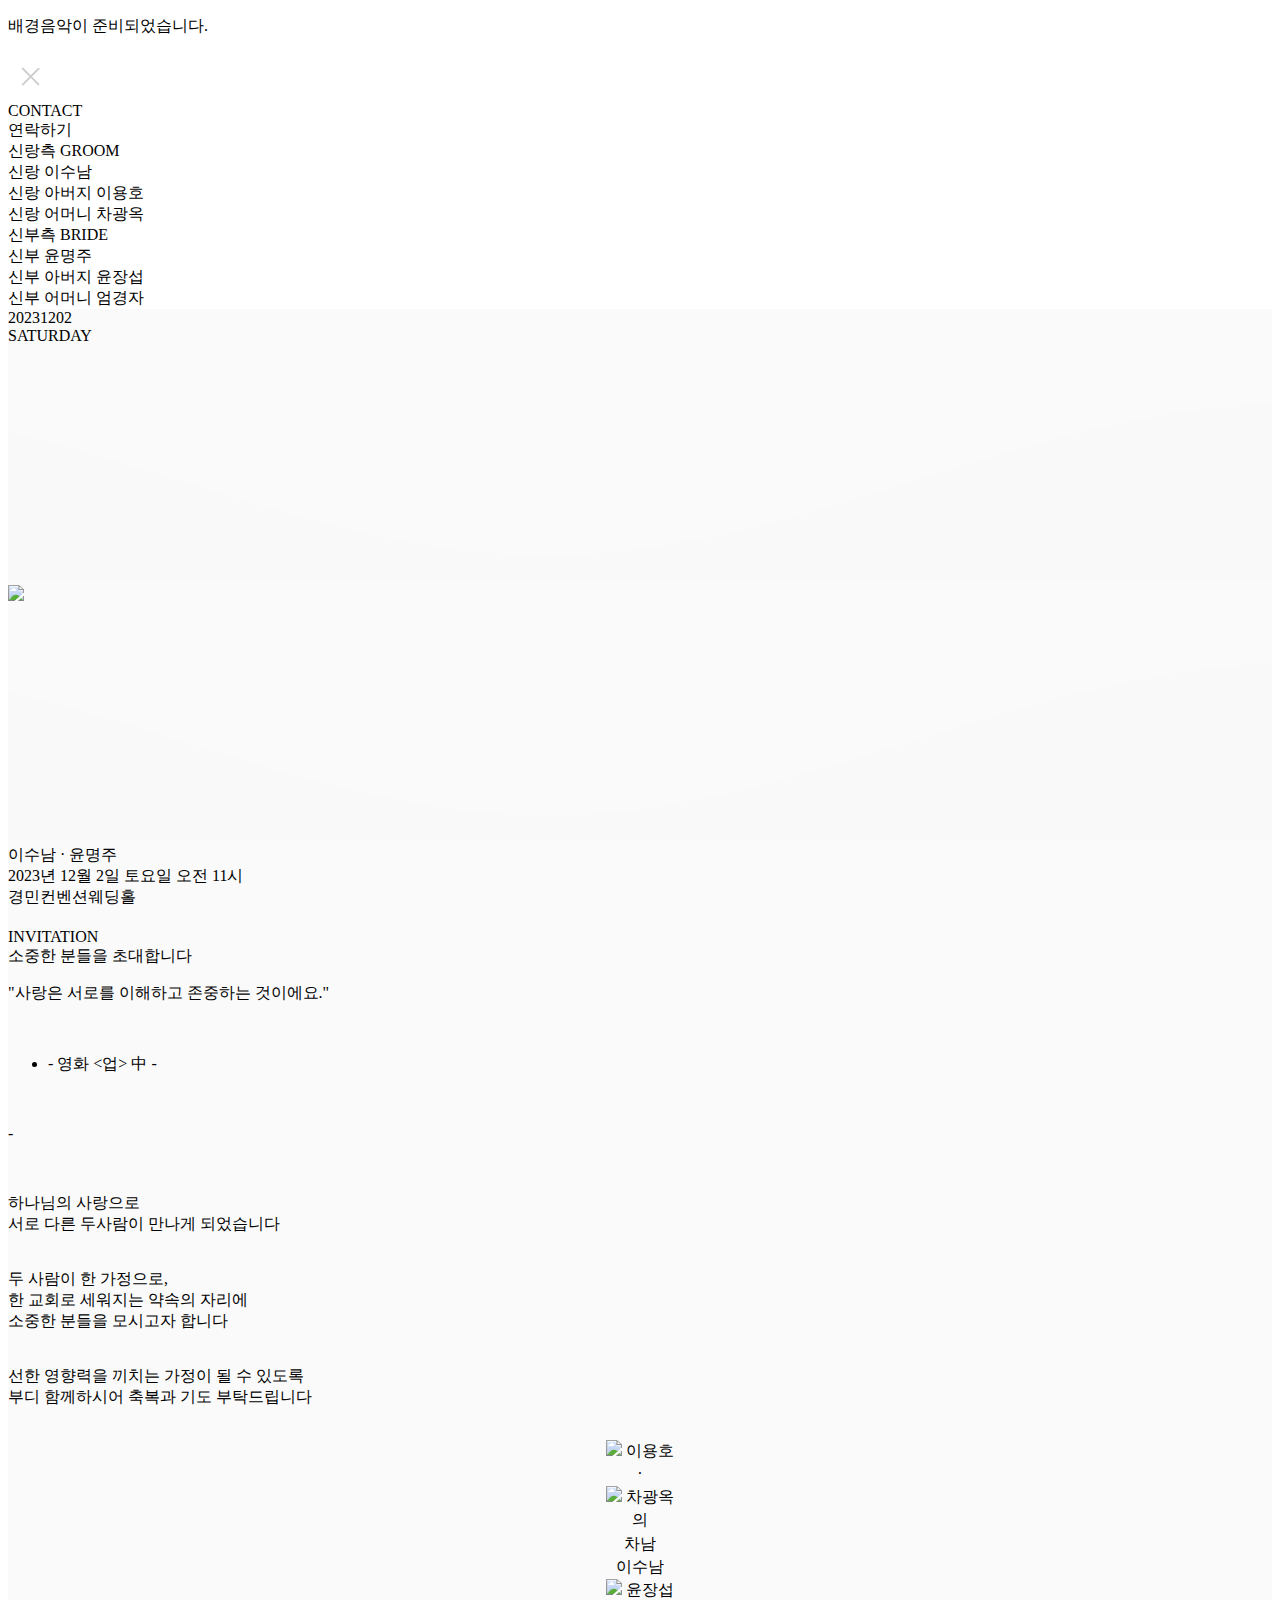
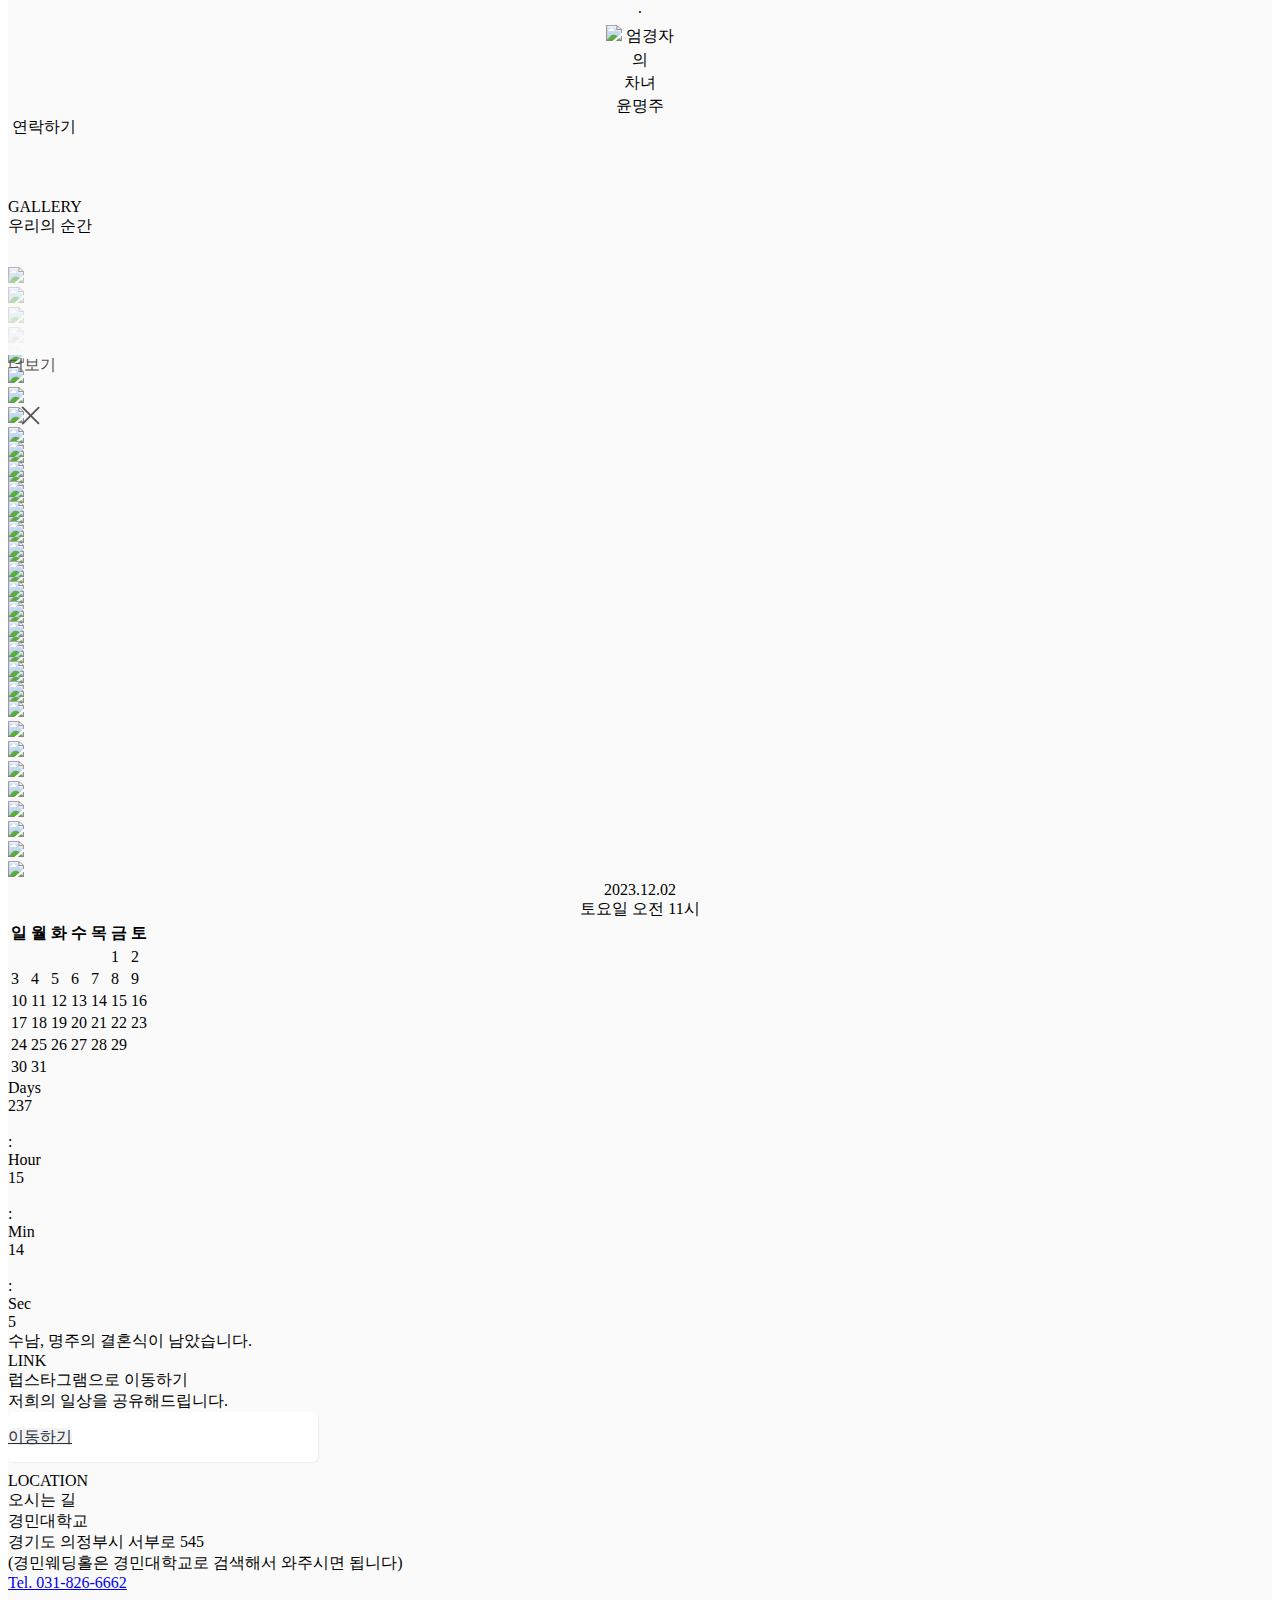
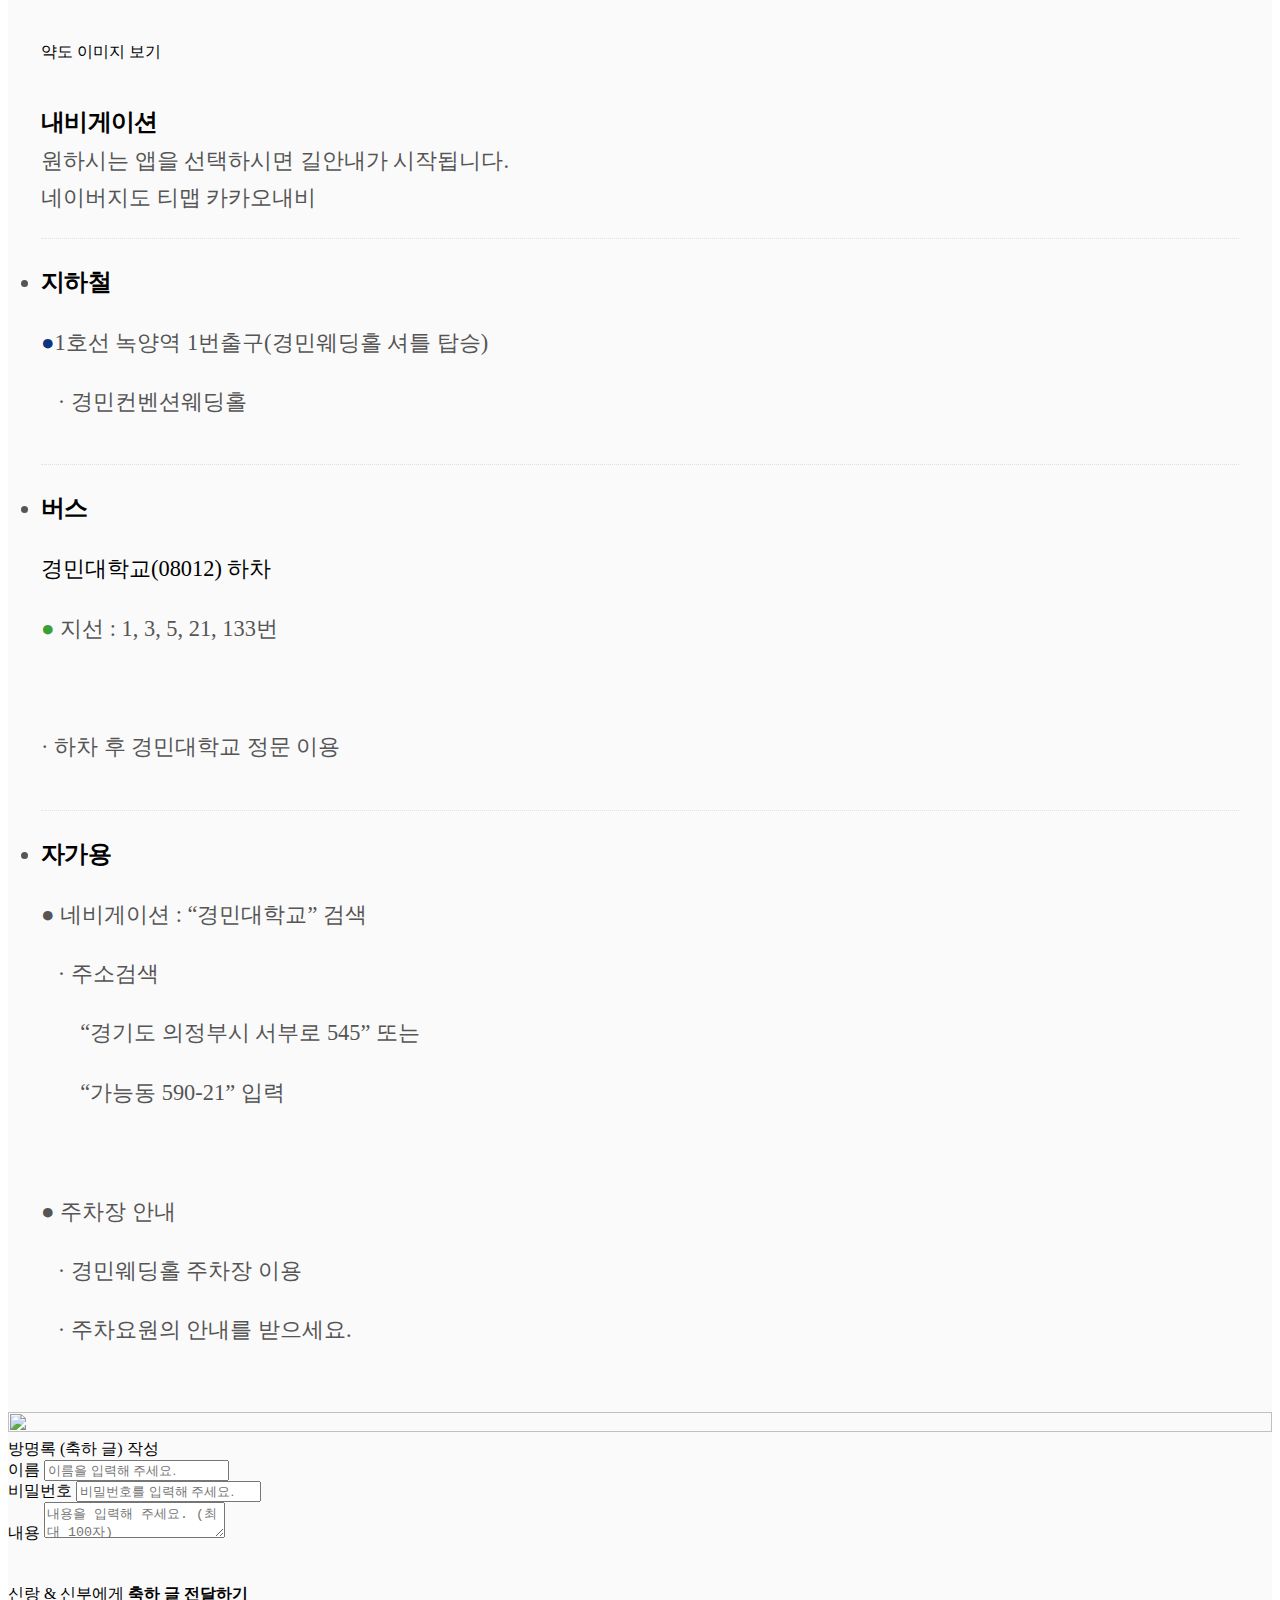
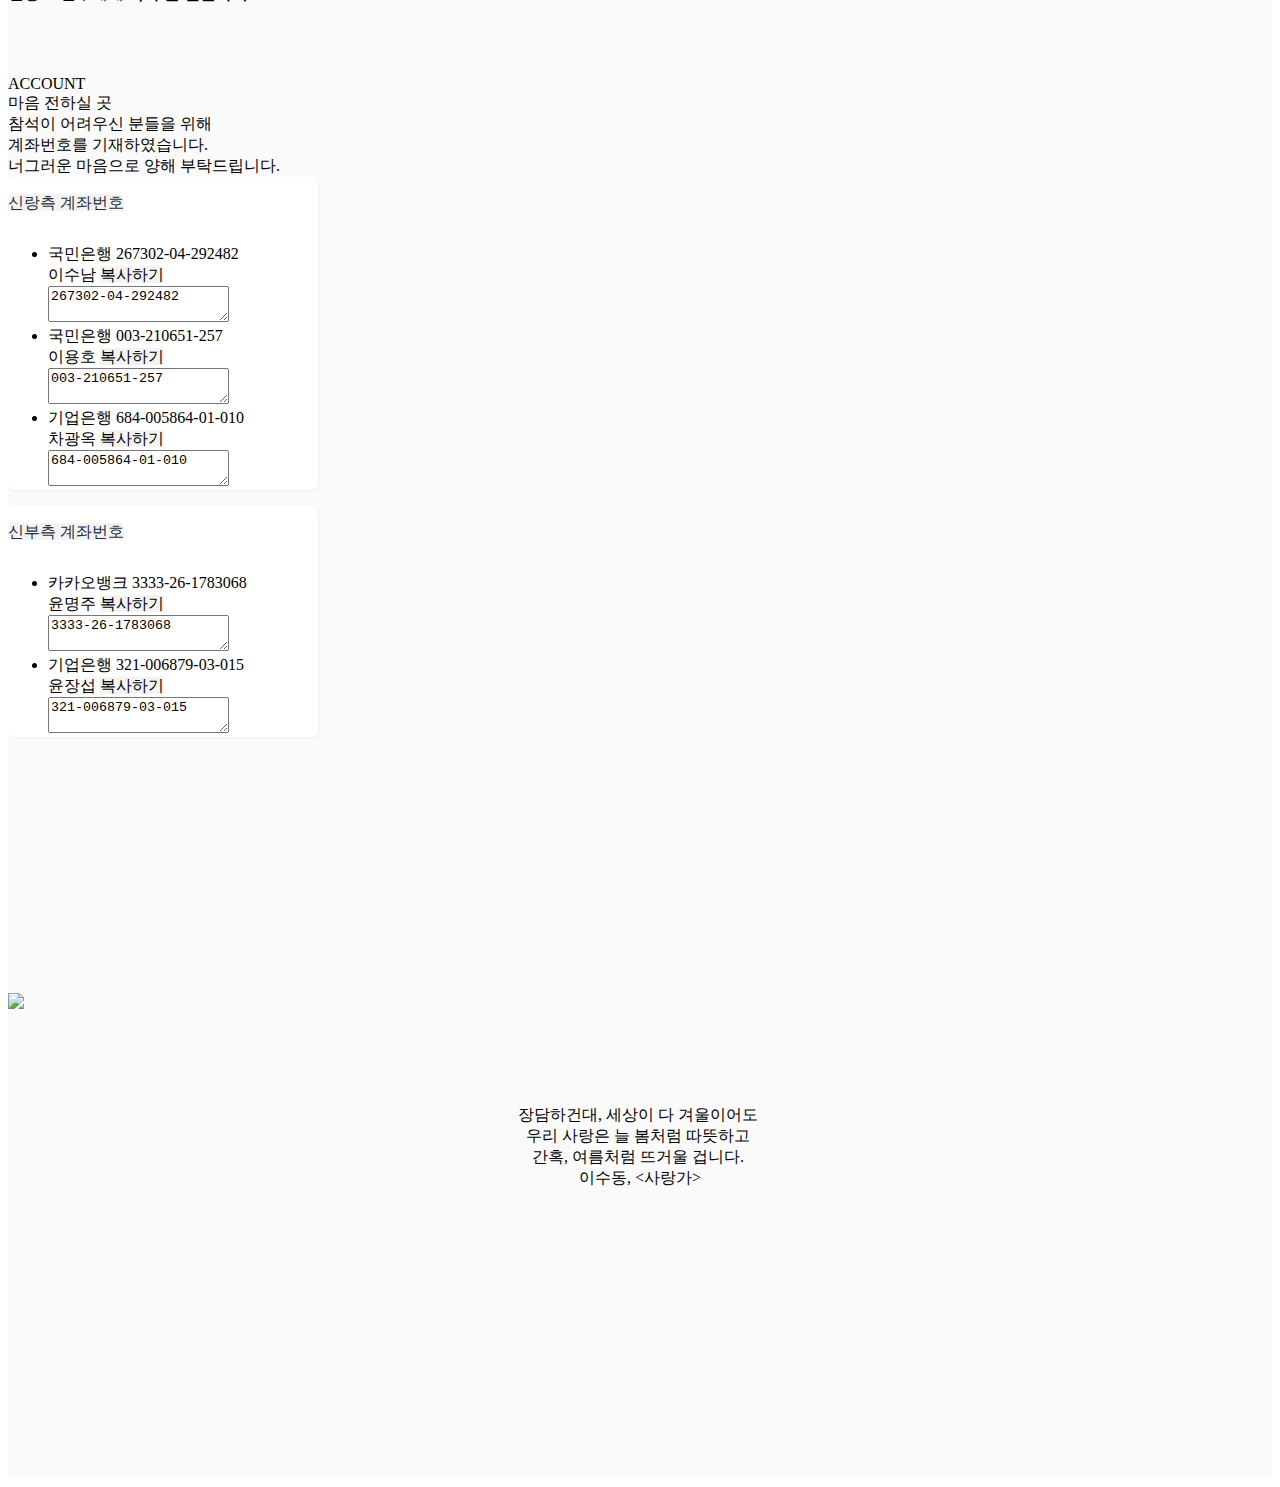
==== commit 1bdcd00a: "Update index.html" ====
--- a/src/main/resources/static/index.html
+++ b/src/main/resources/static/index.html
@@ -1973,7 +1973,7 @@
         <div class="lai_1">
             <div class="sectionHead anibox hd">
                 <div class="enstr">LINK</div>
-                <span class="name">수남❤명주의 럽스타그램</span>
+                <span class="name">럽스타그램으로 이동하기</span>
                 <div class="sectionDesc">저희의 일상을 공유해드립니다.</div>
             </div>
         </div>
@@ -2001,7 +2001,7 @@
                     <div style="height: 100%;">
                         <!-- * 카카오맵 - 지도퍼가기 -->
                         <!-- 1. 지도 노드 -->
-                        <div id="daumRoughmapContainer1693311491584" class="root_daum_roughmap root_daum_roughmap_landing" style="width: 100%; height: 100%; margin: auto !important;"></div>
+                        <div id="daumRoughmapContainer1698333635669" class="root_daum_roughmap root_daum_roughmap_landing"></div>
 
                         <!--
                             2. 설치 스크립트
@@ -2010,32 +2010,13 @@
                         <script charset="UTF-8" class="daum_roughmap_loader_script" src="https://ssl.daumcdn.net/dmaps/map_js_init/roughmapLoader.js"></script>
 
                         <!-- 3. 실행 스크립트 -->
-                        <!-- * 카카오맵 - 지도퍼가기 -->
-                        <!-- 1. 지도 노드 -->
-                        <div id="daumRoughmapContainer1696819242391" class="root_daum_roughmap root_daum_roughmap_landing"></div>
-
-                        <!--
-                            2. 설치 스크립트
-                            * 지도 퍼가기 서비스를 2개 이상 넣을 경우, 설치 스크립트는 하나만 삽입합니다.
-                        -->
-                        <script charset="UTF-8" class="daum_roughmap_loader_script" src="https://ssl.daumcdn.net/dmaps/map_js_init/roughmapLoader.js"></script>
-
-                        <!-- 3. 실행 스크립트 -->
-                        <!-- * 카카오맵 - 지도퍼가기 -->
-                        <!-- 1. 지도 노드 -->
-                        <div id="daumRoughmapContainer1696819320488" class="root_daum_roughmap root_daum_roughmap_landing"></div>
-
-                        <!--
-                            2. 설치 스크립트
-                            * 지도 퍼가기 서비스를 2개 이상 넣을 경우, 설치 스크립트는 하나만 삽입합니다.
-                        -->
-                        <script charset="UTF-8" class="daum_roughmap_loader_script" src="https://ssl.daumcdn.net/dmaps/map_js_init/roughmapLoader.js"></script>
-
-                        <!-- 3. 실행 스크립트 -->
                         <script charset="UTF-8">
                             new daum.roughmap.Lander({
-                                "timestamp" : "1696819320488",
-                                "key" : "2ge3d"
+                                "timestamp" : "1698333635669",
+                                "key" : "2gmdd",
+                                "latitude": 37.7456611,  // 원하는 위도
+                                "longitude": 127.0243095, // 원하는 경도
+                                "position": "left" // 마커 위치 설정 (default 또는 left 또는 right)
                             }).render();
                         </script>
                     </div>
@@ -2703,4 +2684,4 @@
 
 
 </body>
-</html>+</html>
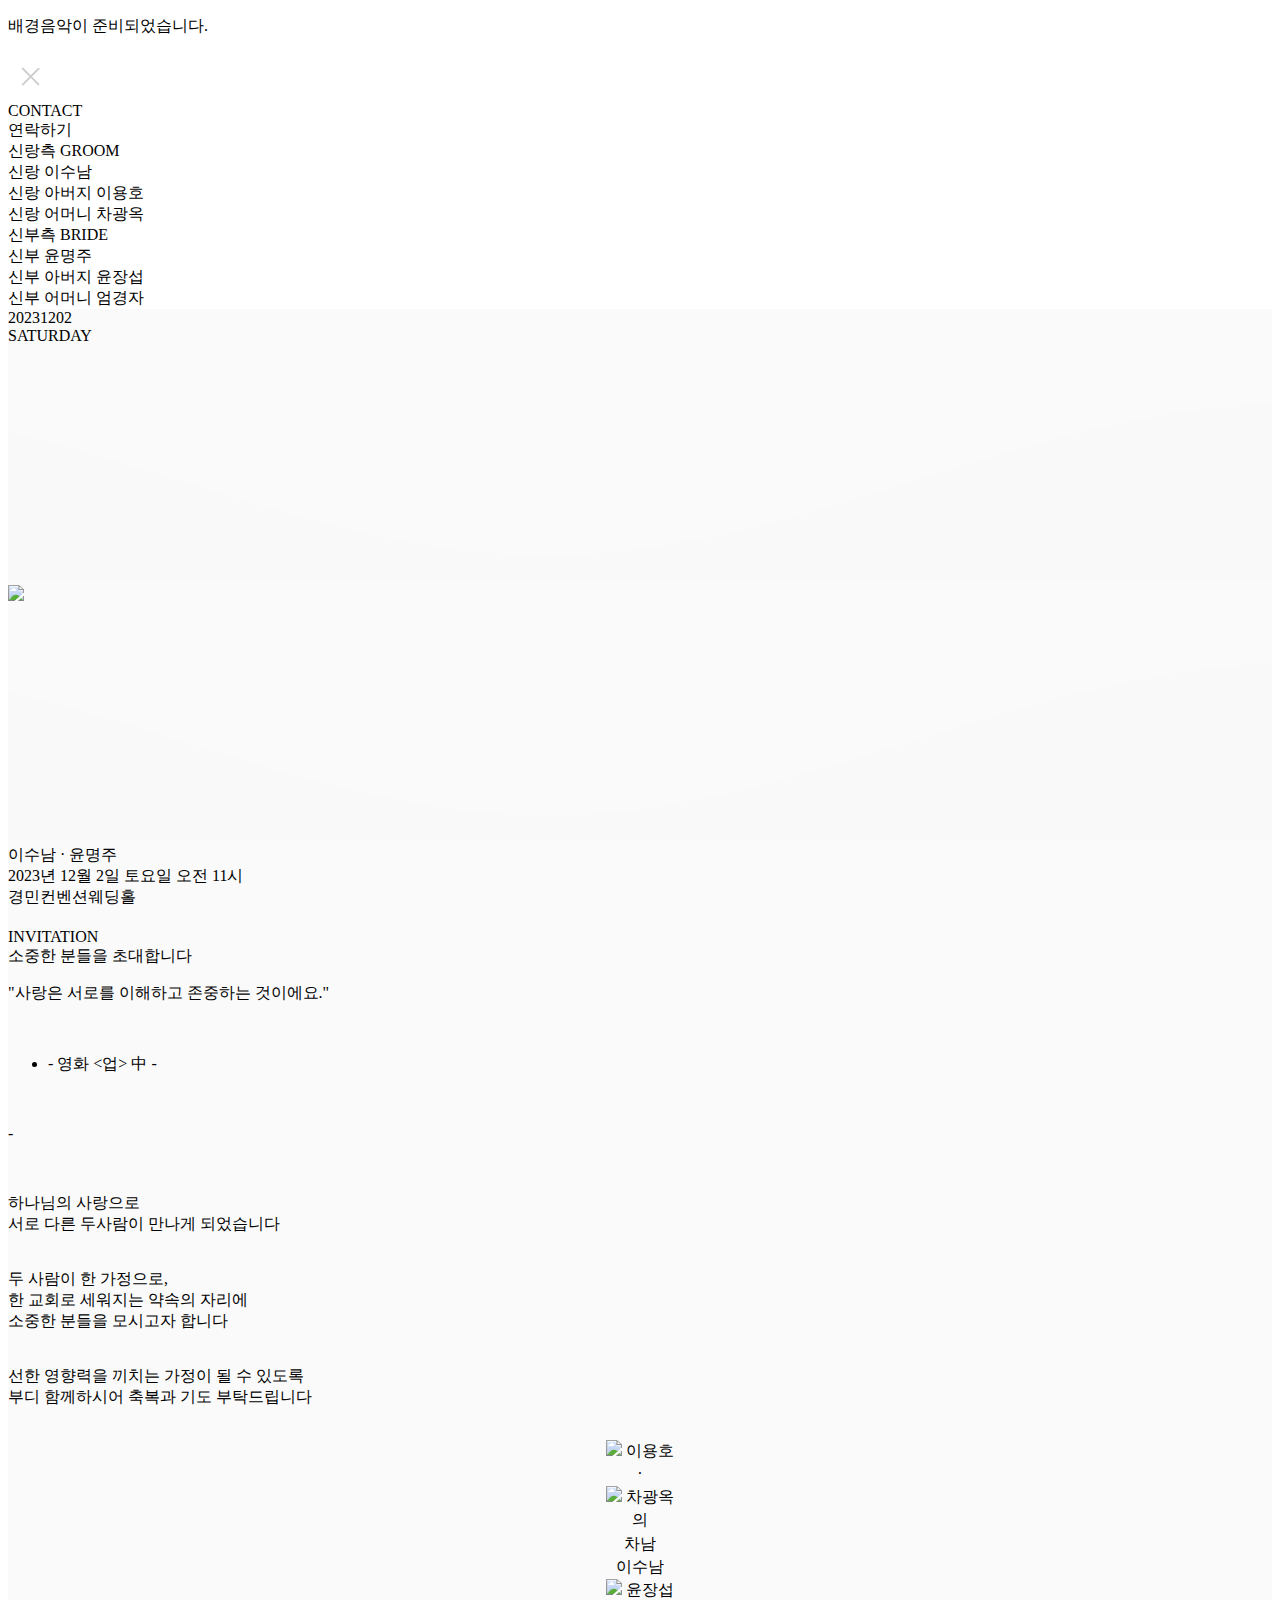
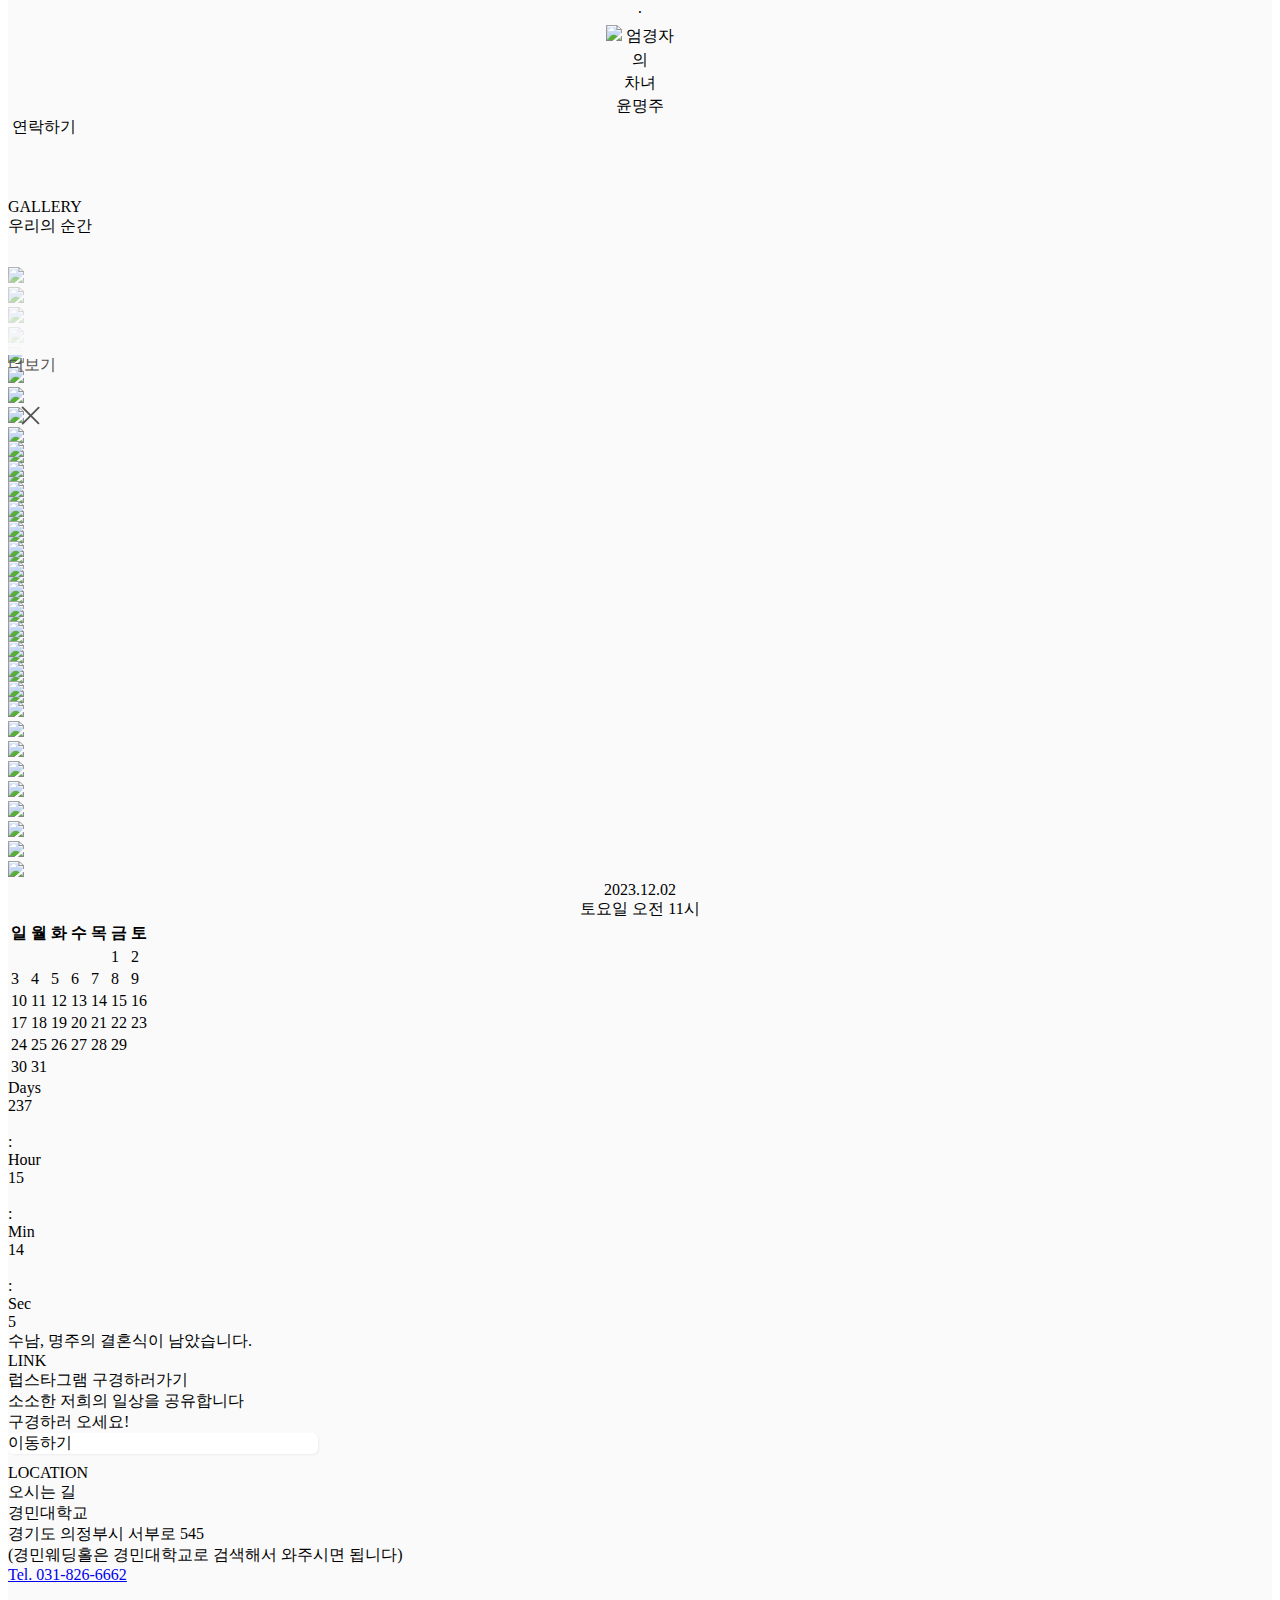
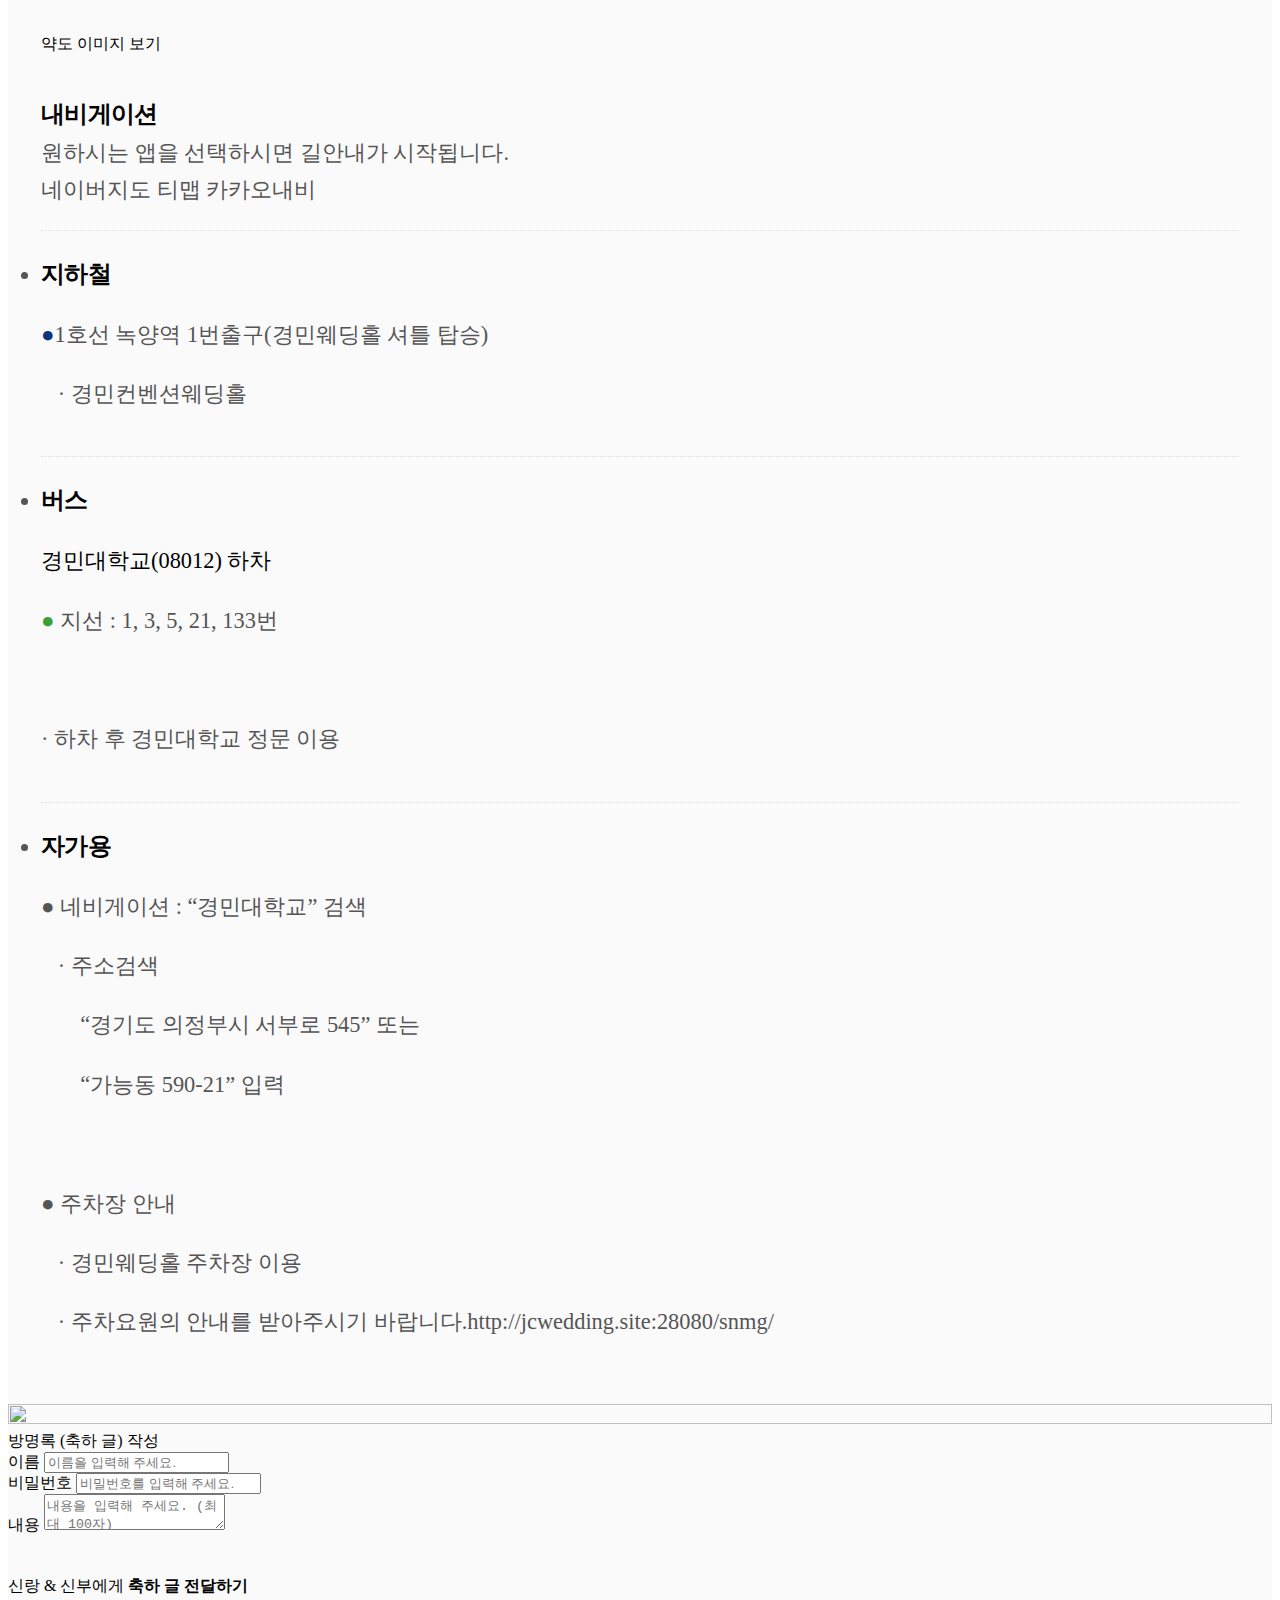
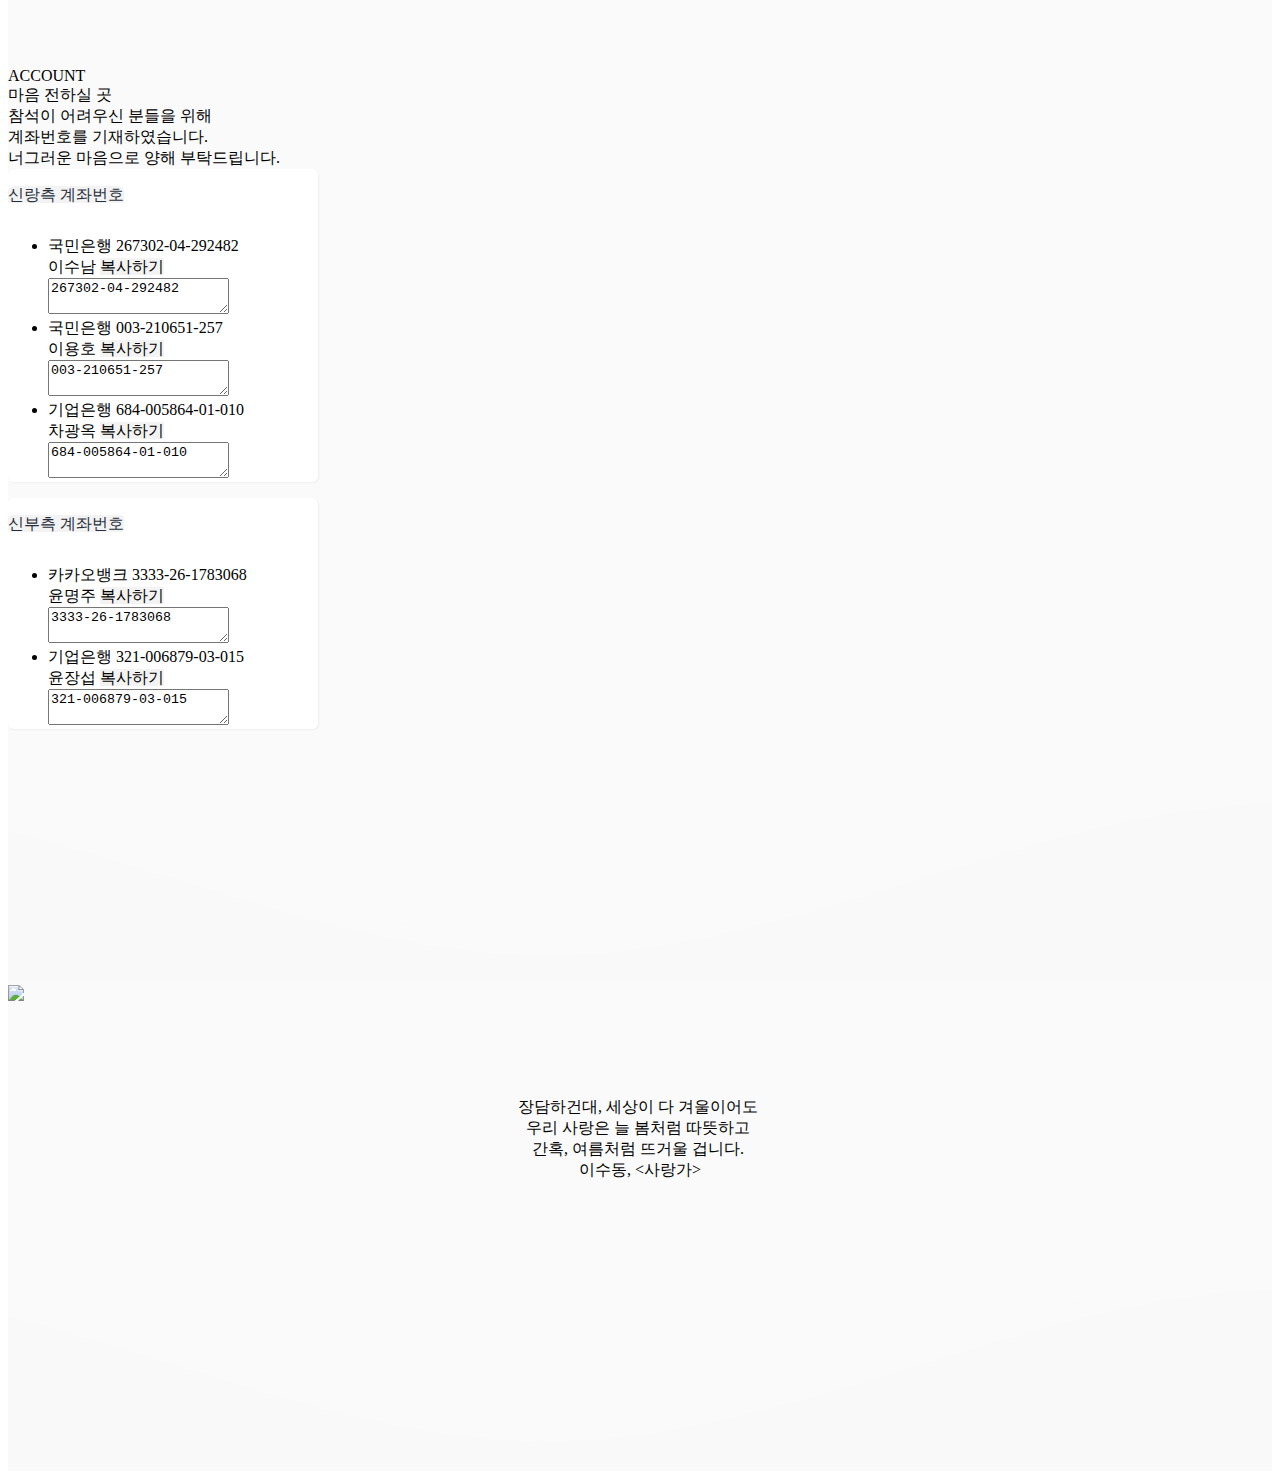
==== commit 9f5e7e53: "메인 이미지 수정" ====
--- a/src/main/resources/static/index.html
+++ b/src/main/resources/static/index.html
@@ -6,7 +6,7 @@
     <meta name="description" content="12월 2일 (토) 오전 11시 경민컨벤션웨딩홀">
     <meta property="og:description" content="12월 2일 (토) 오전 11시 경민컨벤션웨딩홀">
     <meta property="og:type" content="website">
-    <meta property="og:image" content="/snmg/images/1.jpg"> <!-- Link Image -->
+    <meta property="og:image" content="/snmg/images/2.jpg"> <!-- Link Image -->
     <meta property="og:title" content="이수남, 윤명주 결혼합니다♥"> <!-- Link Title -->
     <meta property="og:url" content="http://www.jcwedding.site:28080/snmg/"> <!-- Link URL -->
     <title>이수남, 윤명주 결혼합니다♥</title>
@@ -1304,7 +1304,7 @@
                     <div class="main-img-parent">
                         <i class="rpd rpd01"></i><i class="rpd rpd02"></i><i class="rpd rpd03"></i><i
                             class="rpd rpd04"></i>
-                        <img src="/snmg/images/1.jpg">
+                        <img src="/snmg/images/2.jpg">
                     </div>
                     <div class="wave bottom">
                         <svg class="waves" xmlns="http://www.w3.org/2000/svg" xmlns:xlink="http://www.w3.org/1999/xlink"
@@ -1973,13 +1973,13 @@
         <div class="lai_1">
             <div class="sectionHead anibox hd">
                 <div class="enstr">LINK</div>
-                <span class="name">럽스타그램으로 이동하기</span>
-                <div class="sectionDesc">저희의 일상을 공유해드립니다.</div>
+                <span class="name">럽스타그램 구경하러가기</span>
+                <div class="sectionDesc">소소한 저희의 일상을 공유합니다<br>구경하러 오세요!</div>
             </div>
         </div>
         <div class="lai_2">
             <div id="tel_ul_3" class="accst02 anibox hd">
-                <div class="pack_wrap clearfix active">
+                <div class="pack_wrap clearfix active"
                     <a class="pack pack_man" href="https://immutable-wedding-gold.vercel.app/">이동하기</a>
                 </div>
             </div>
@@ -2062,7 +2062,7 @@
                 <p>&nbsp;</p>
                 <p>● 주차장 안내</p>
                 <p>&nbsp; &nbsp;· 경민웨딩홀 주차장 이용</p>
-                <p>&nbsp; &nbsp;· 주차요원의 안내를 받으세요.</p></li>
+                <p>&nbsp; &nbsp;· 주차요원의 안내를 받아주시기 바랍니다.http://jcwedding.site:28080/snmg/</p></li>
         </ul>
     </div>
     <div id="gustbk_op" class="guestbook-write-page wpopclass anibox_attend hd visible animated faster fadeInUp"
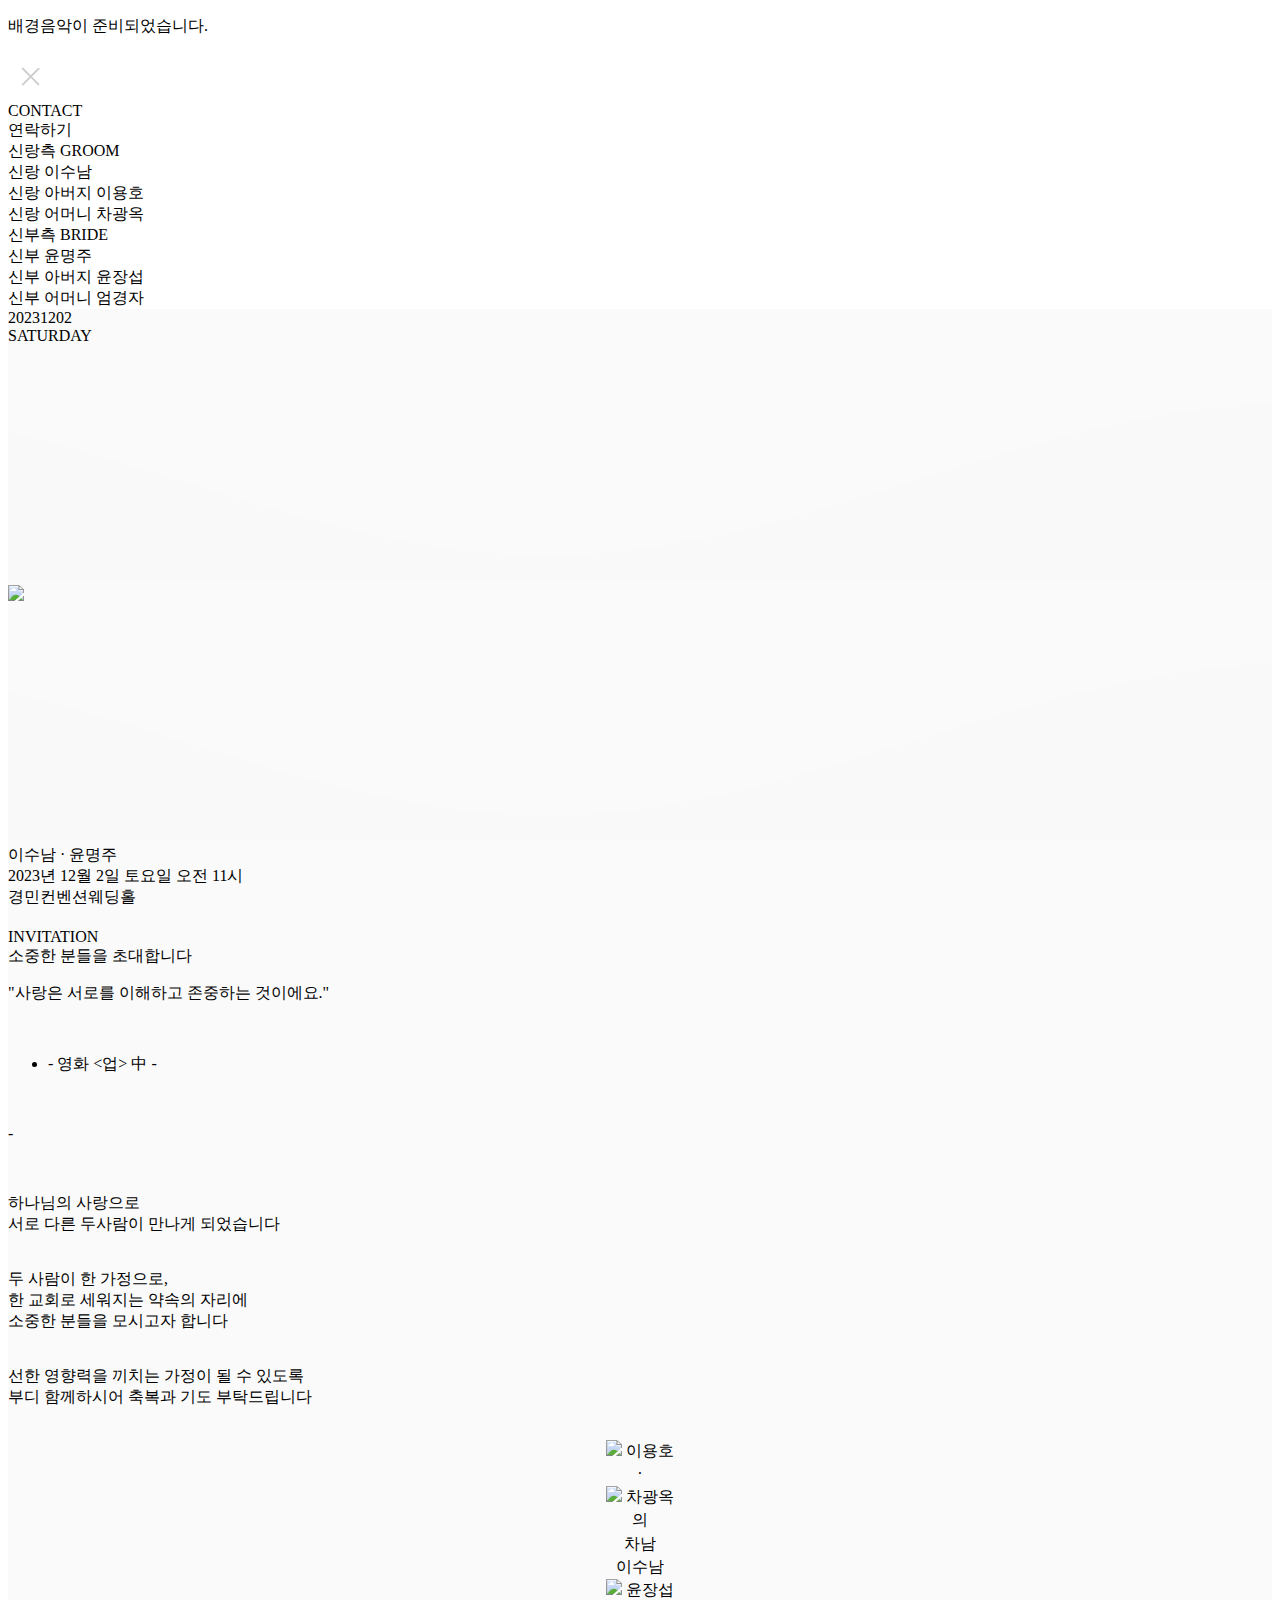
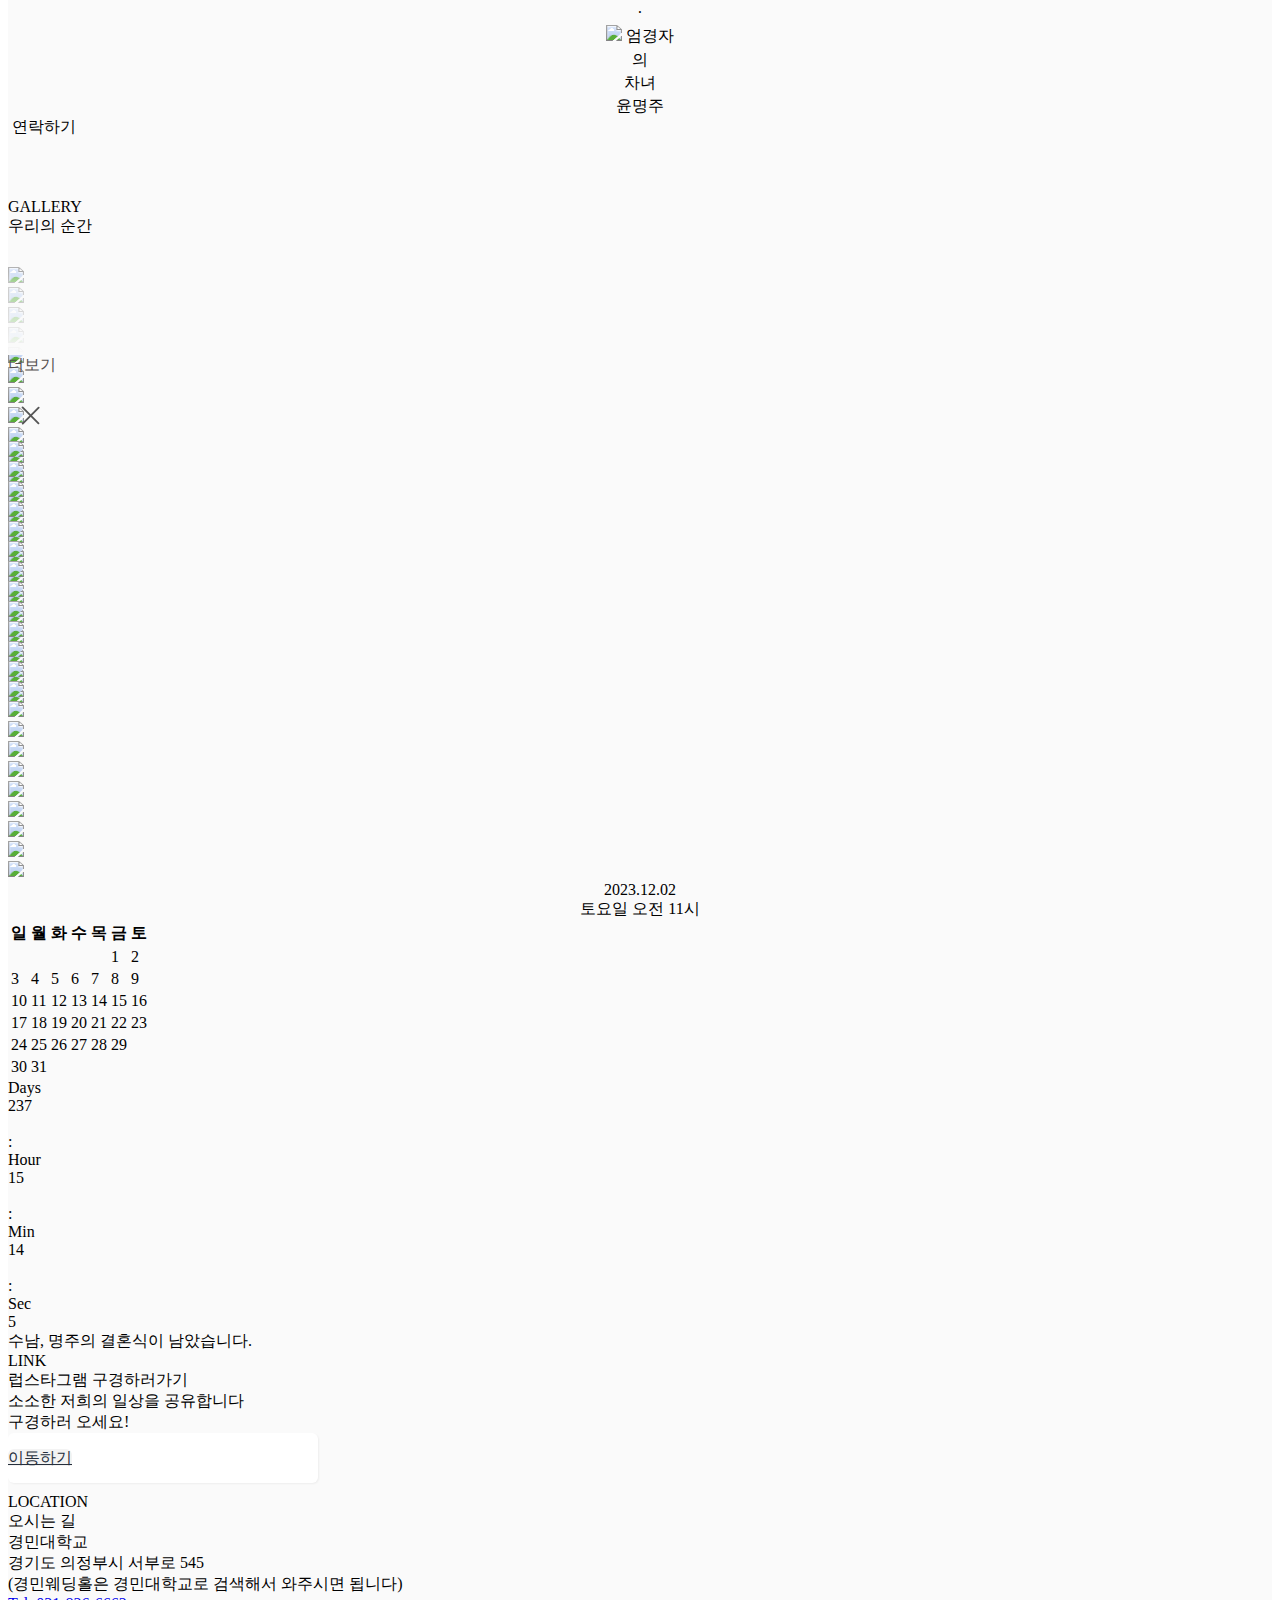
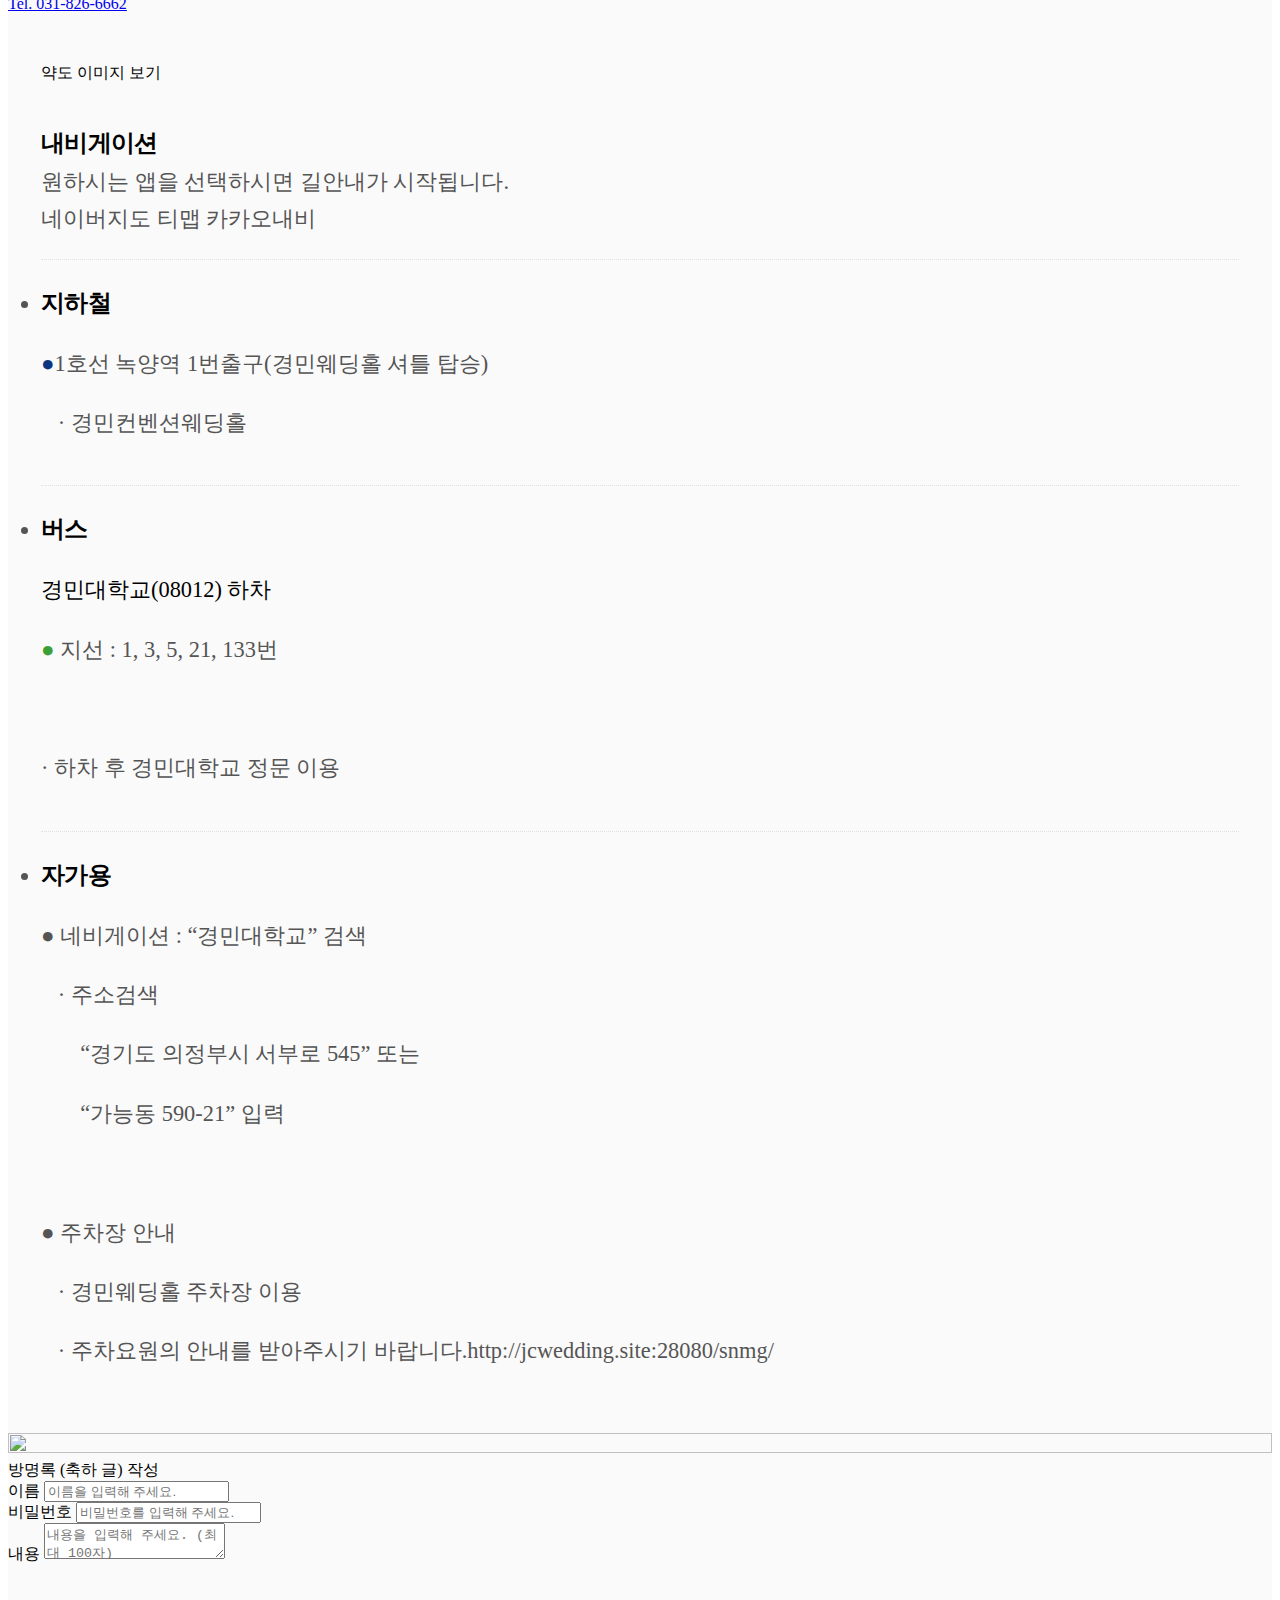
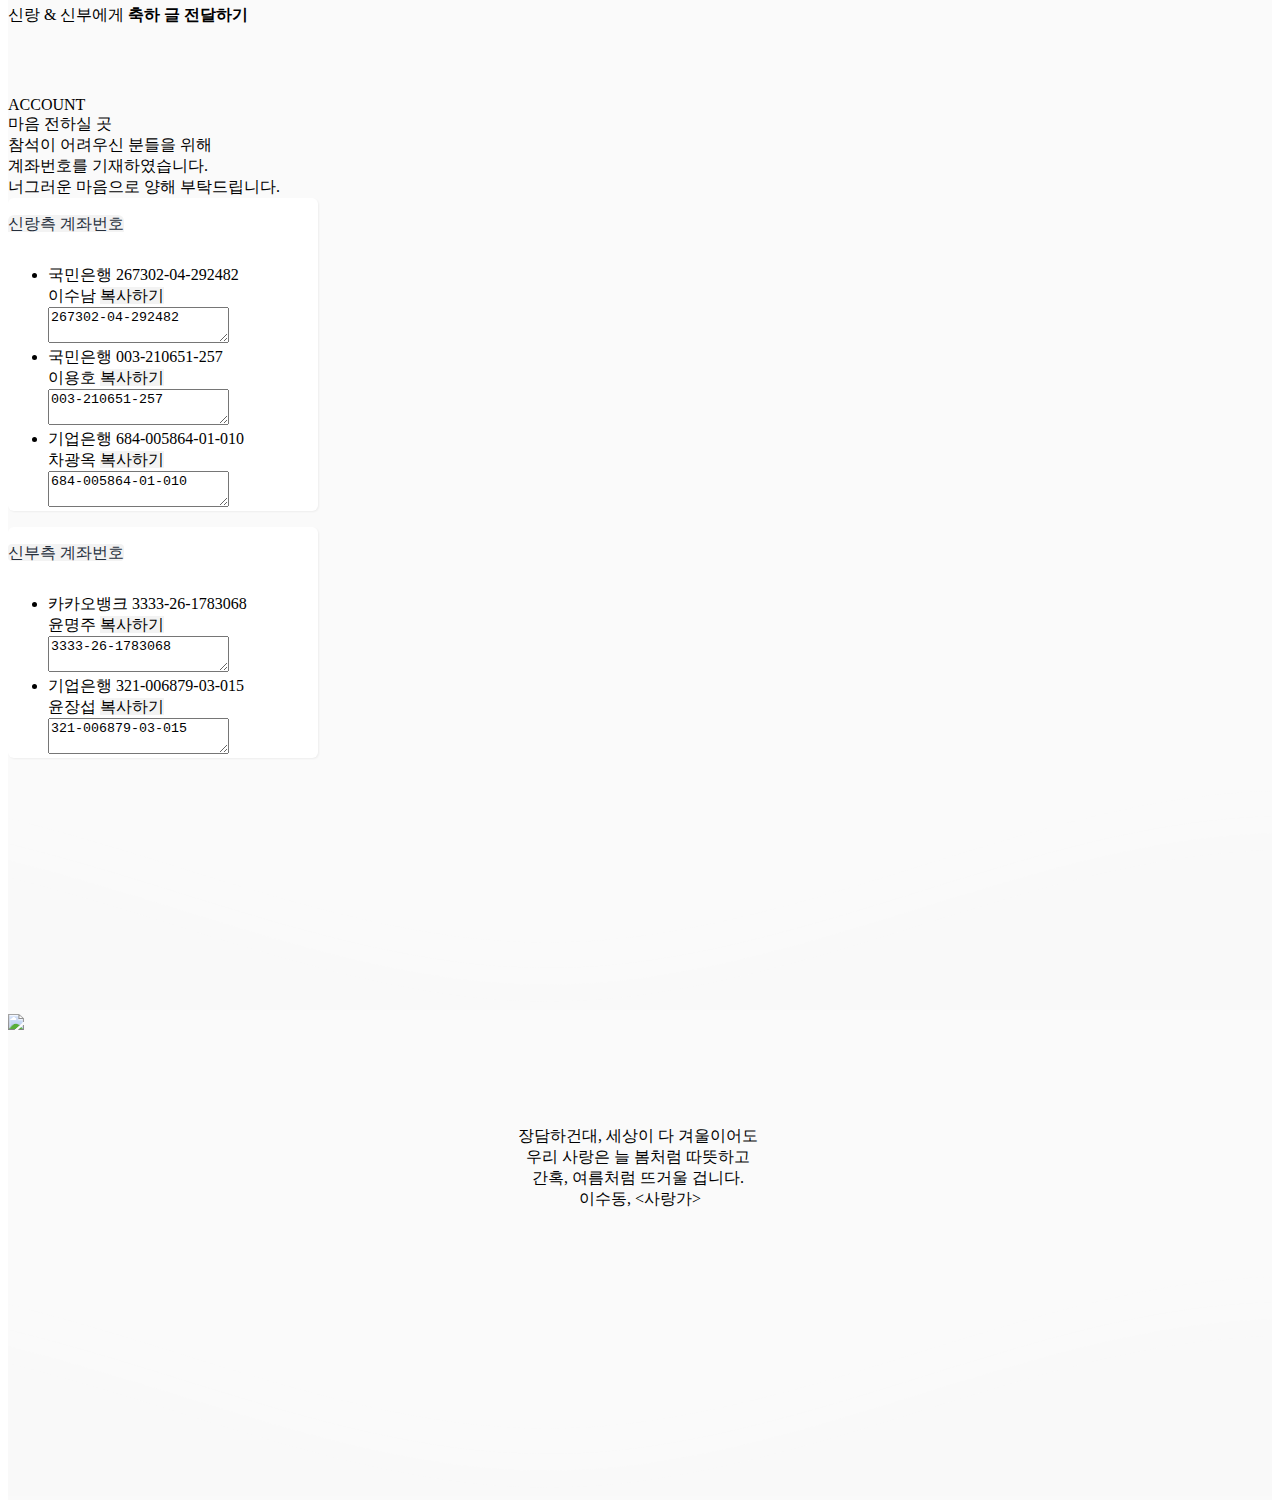
==== commit 30737347: "이동하기 닫는태그 추가" ====
--- a/src/main/resources/static/index.html
+++ b/src/main/resources/static/index.html
@@ -1979,7 +1979,7 @@
         </div>
         <div class="lai_2">
             <div id="tel_ul_3" class="accst02 anibox hd">
-                <div class="pack_wrap clearfix active"
+                <div class="pack_wrap clearfix active">
                     <a class="pack pack_man" href="https://immutable-wedding-gold.vercel.app/">이동하기</a>
                 </div>
             </div>
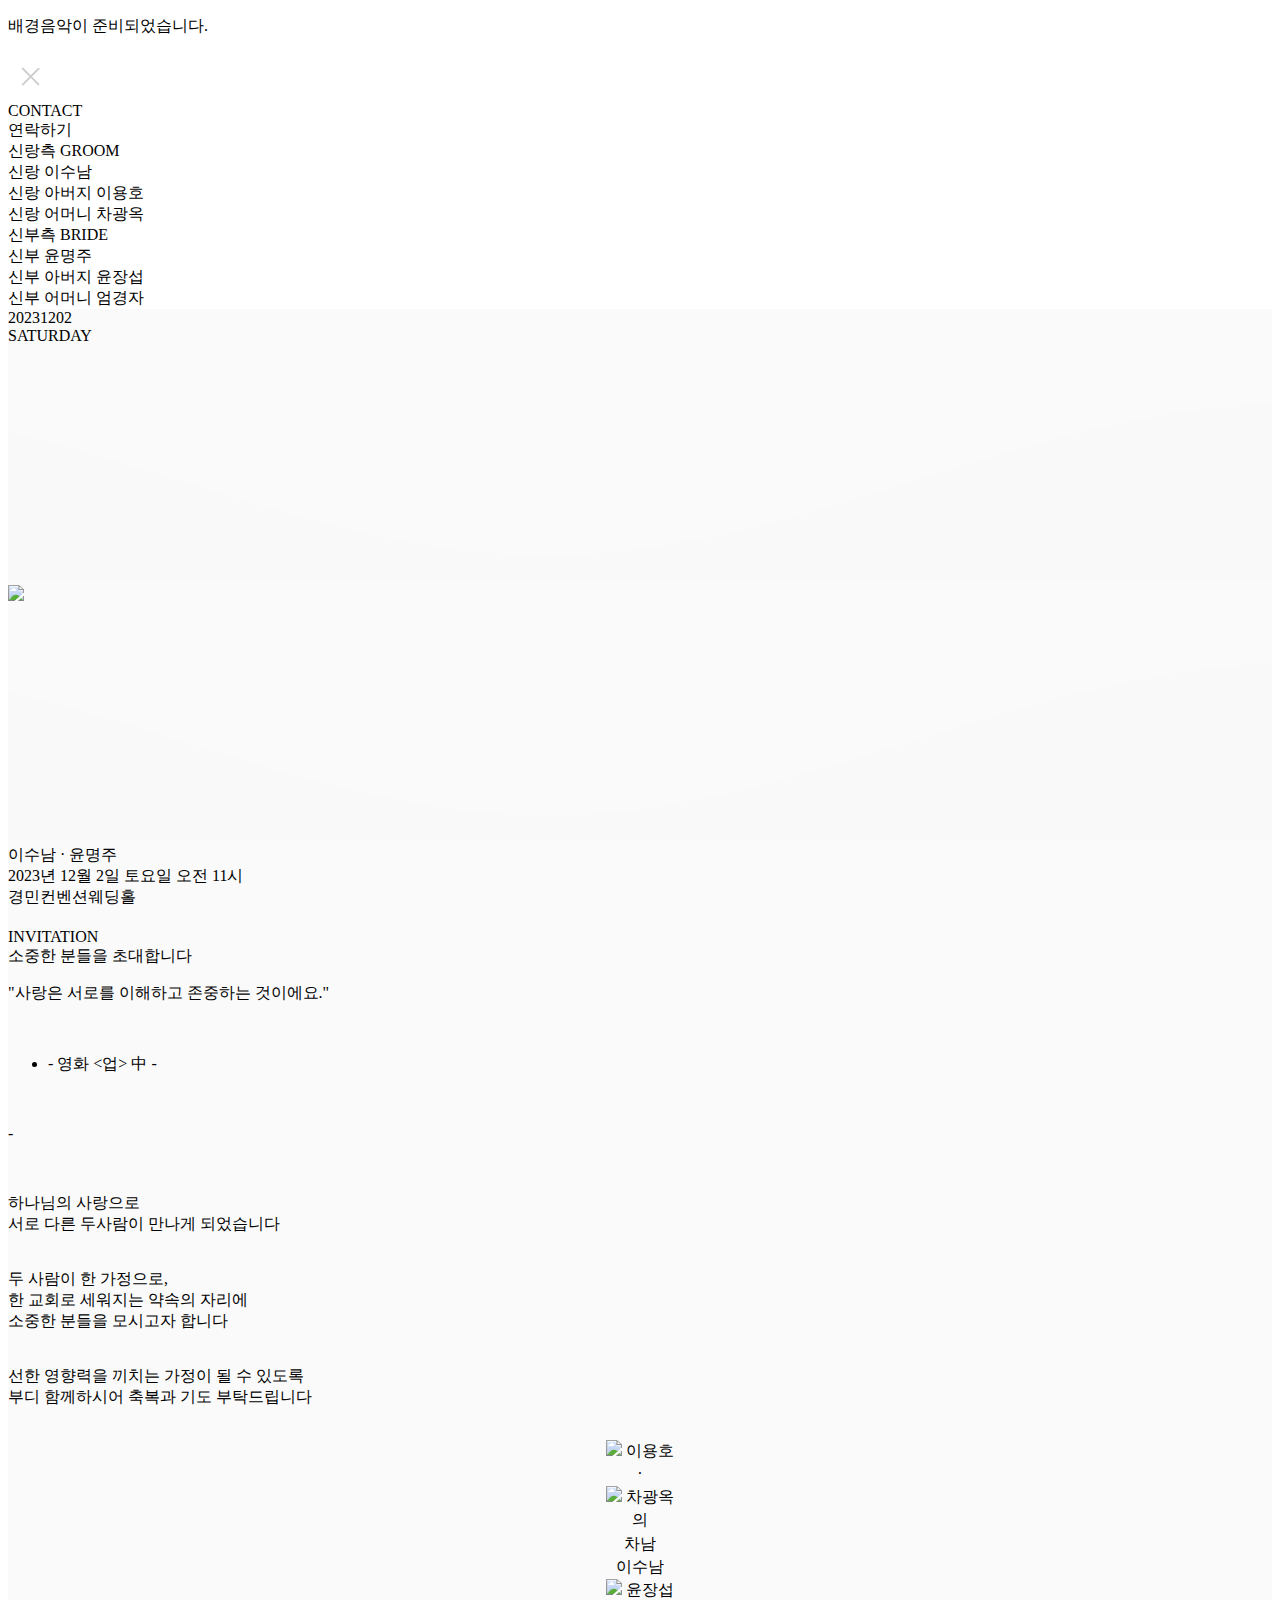
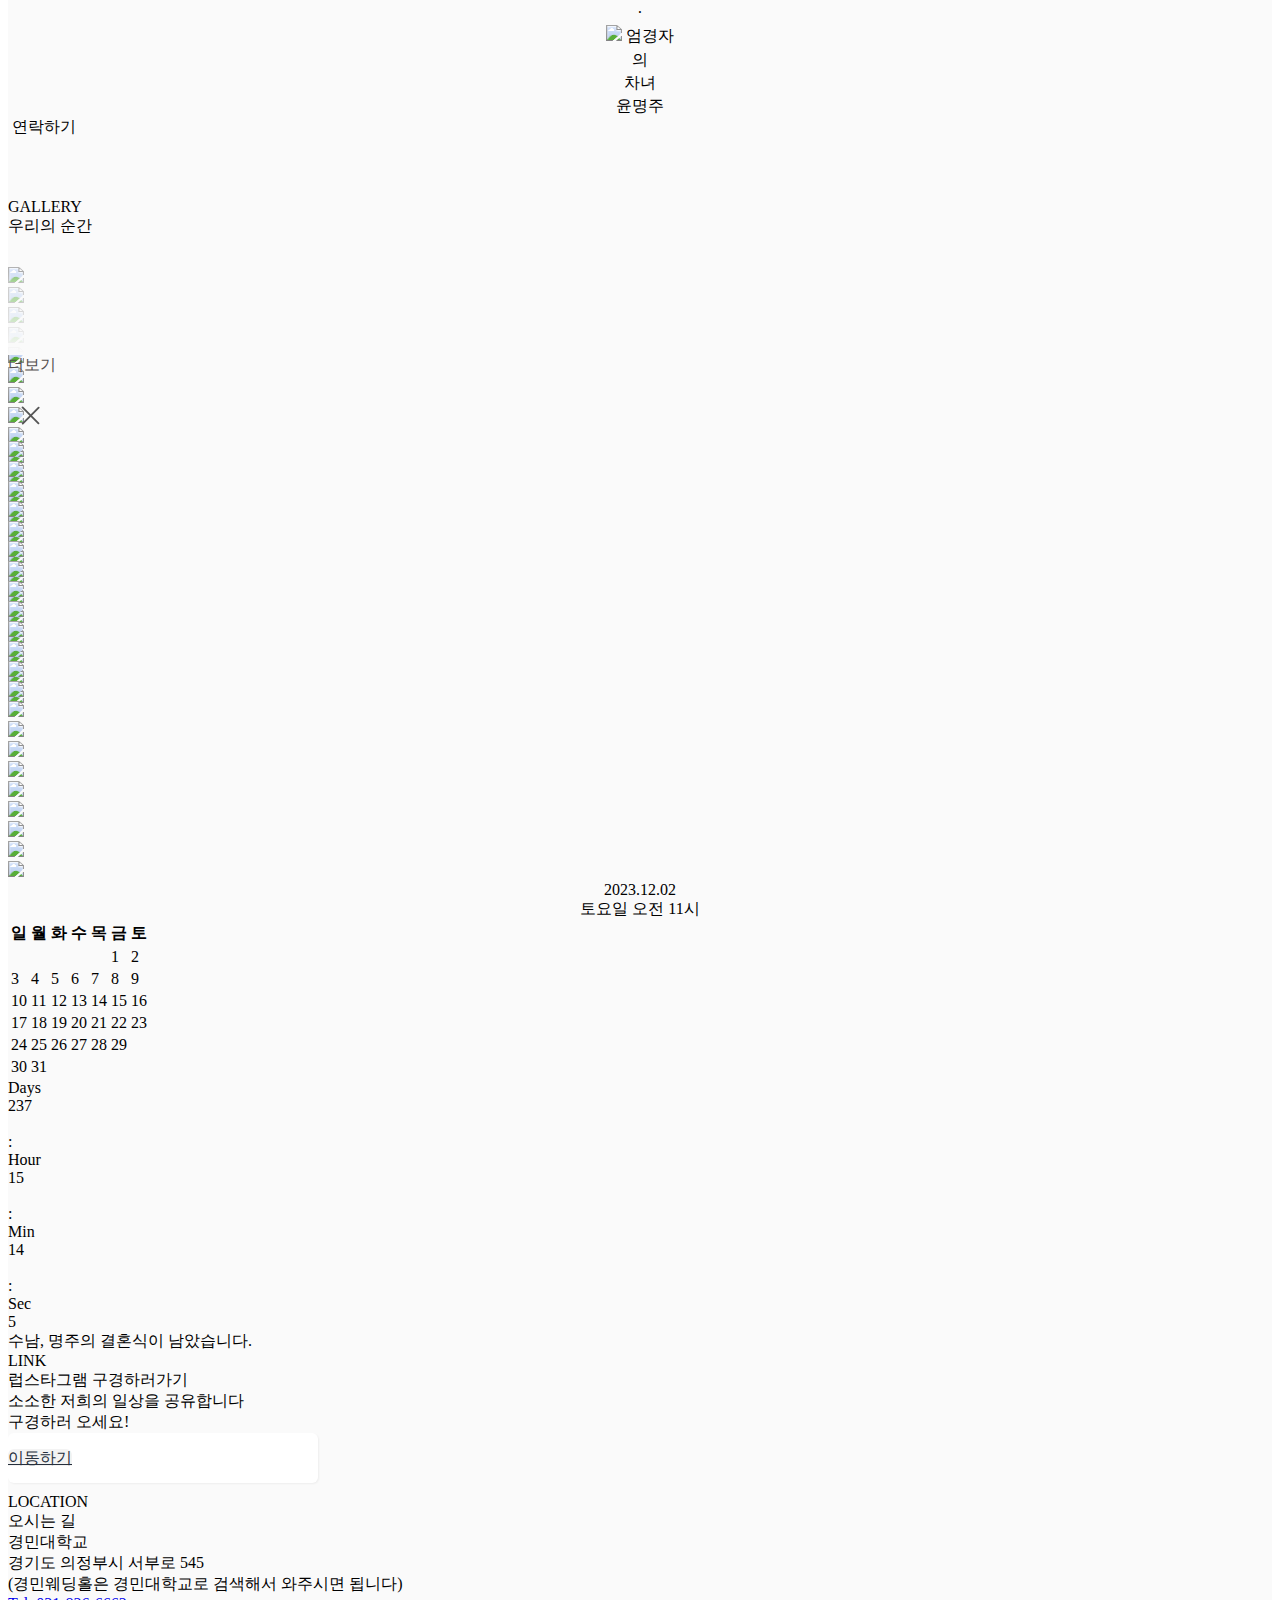
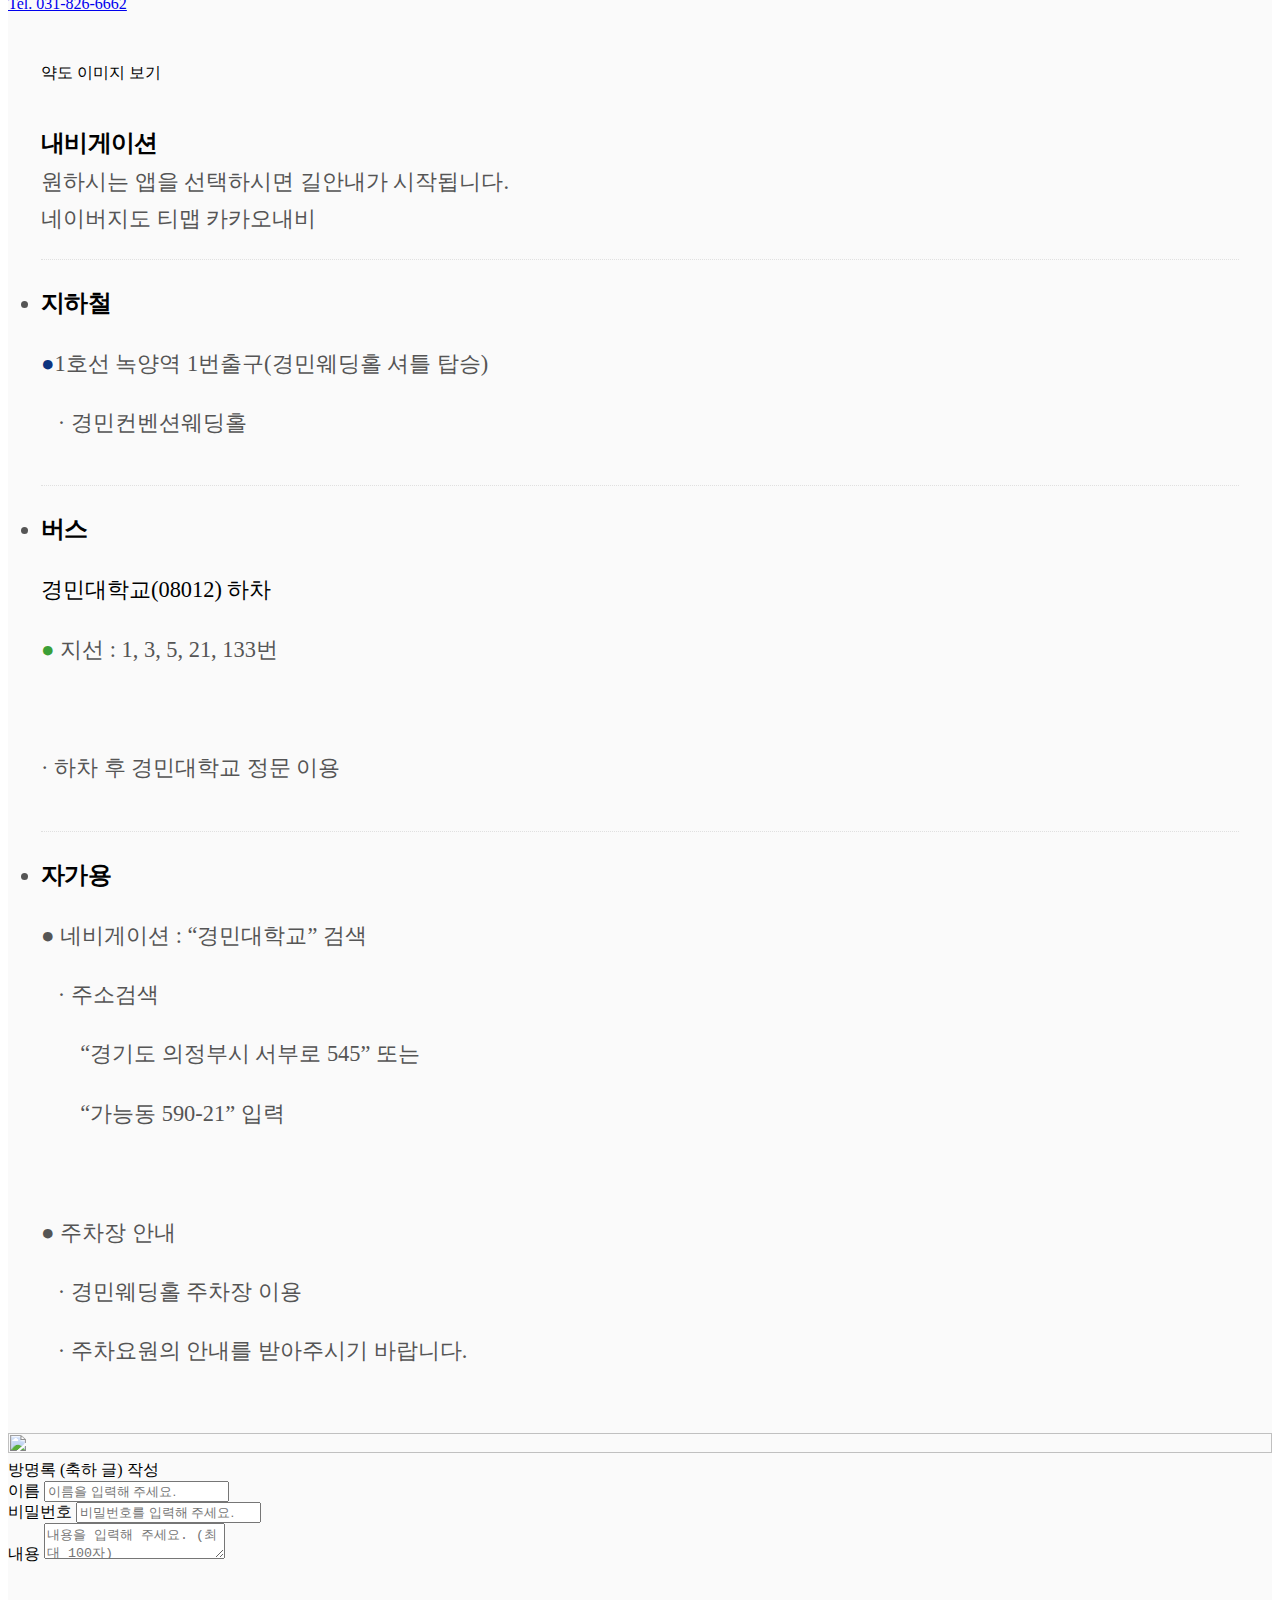
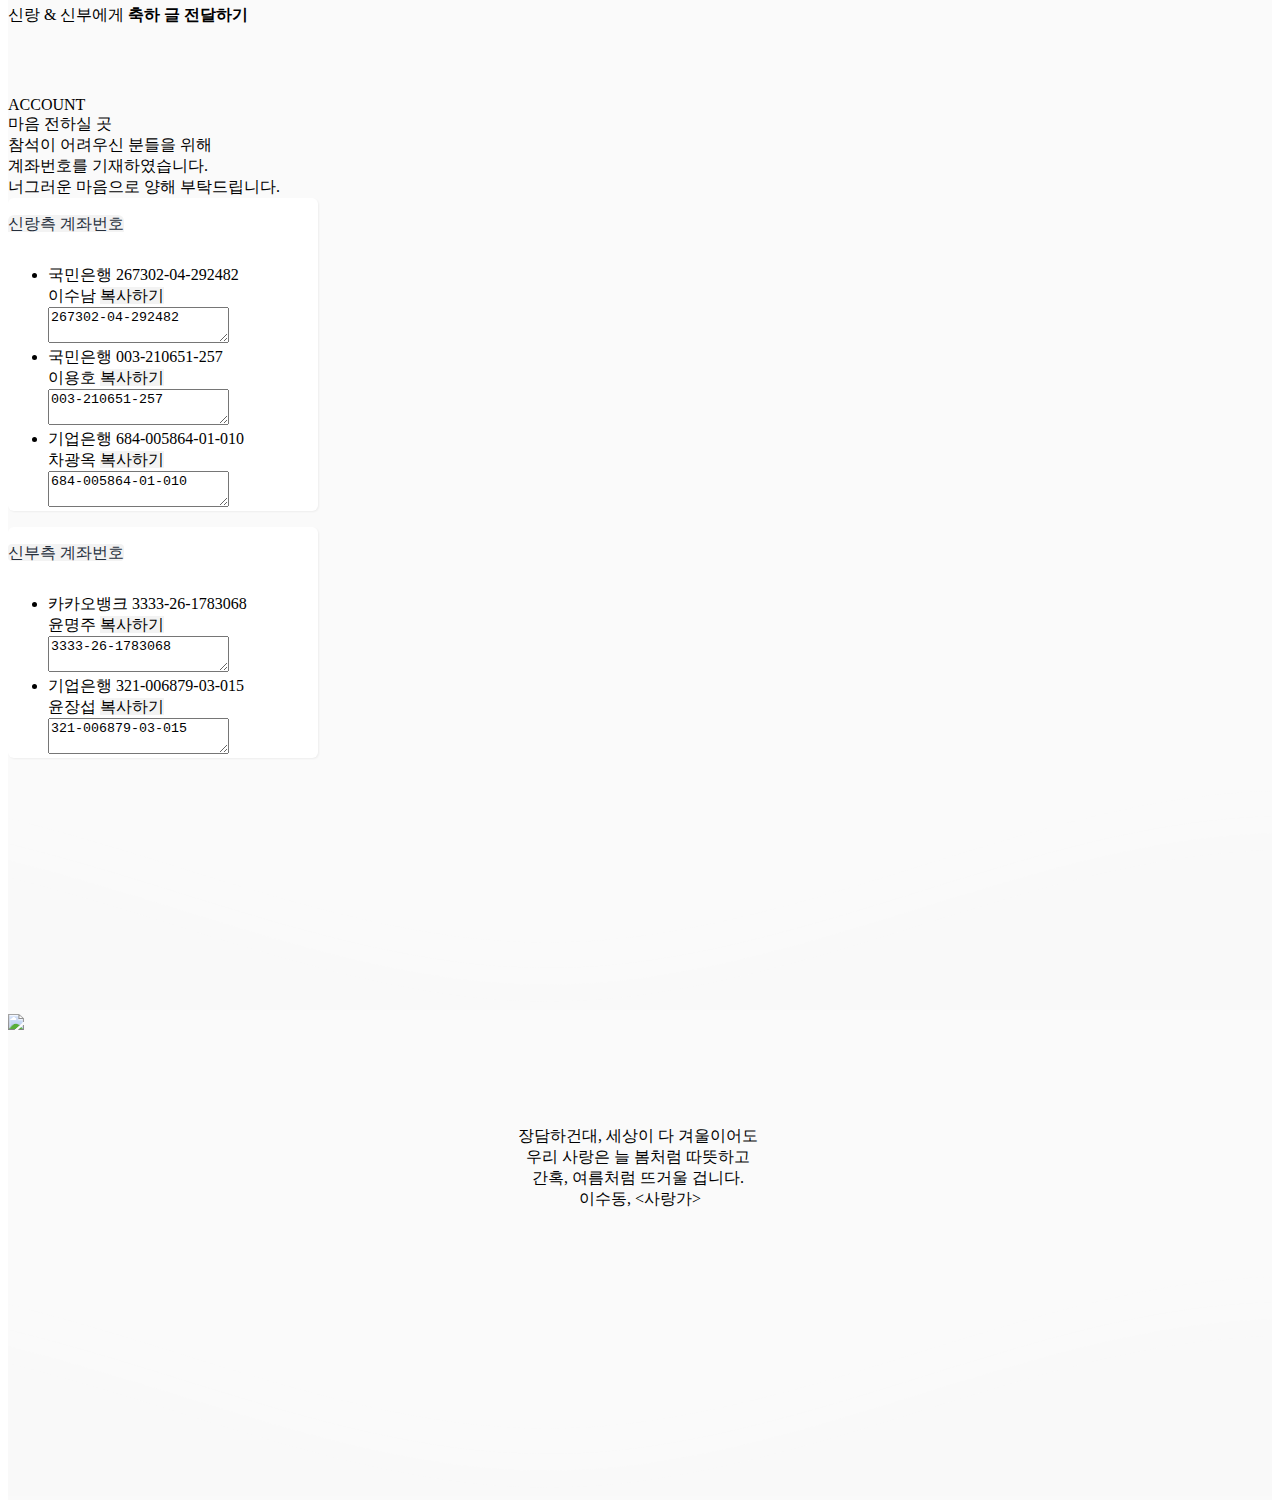
==== commit 84dbfe9e: "주차장 안내문구 다시 수정.." ====
--- a/src/main/resources/static/index.html
+++ b/src/main/resources/static/index.html
@@ -2062,7 +2062,7 @@
                 <p>&nbsp;</p>
                 <p>● 주차장 안내</p>
                 <p>&nbsp; &nbsp;· 경민웨딩홀 주차장 이용</p>
-                <p>&nbsp; &nbsp;· 주차요원의 안내를 받아주시기 바랍니다.http://jcwedding.site:28080/snmg/</p></li>
+                <p>&nbsp; &nbsp;· 주차요원의 안내를 받아주시기 바랍니다.</p></li>
         </ul>
     </div>
     <div id="gustbk_op" class="guestbook-write-page wpopclass anibox_attend hd visible animated faster fadeInUp"
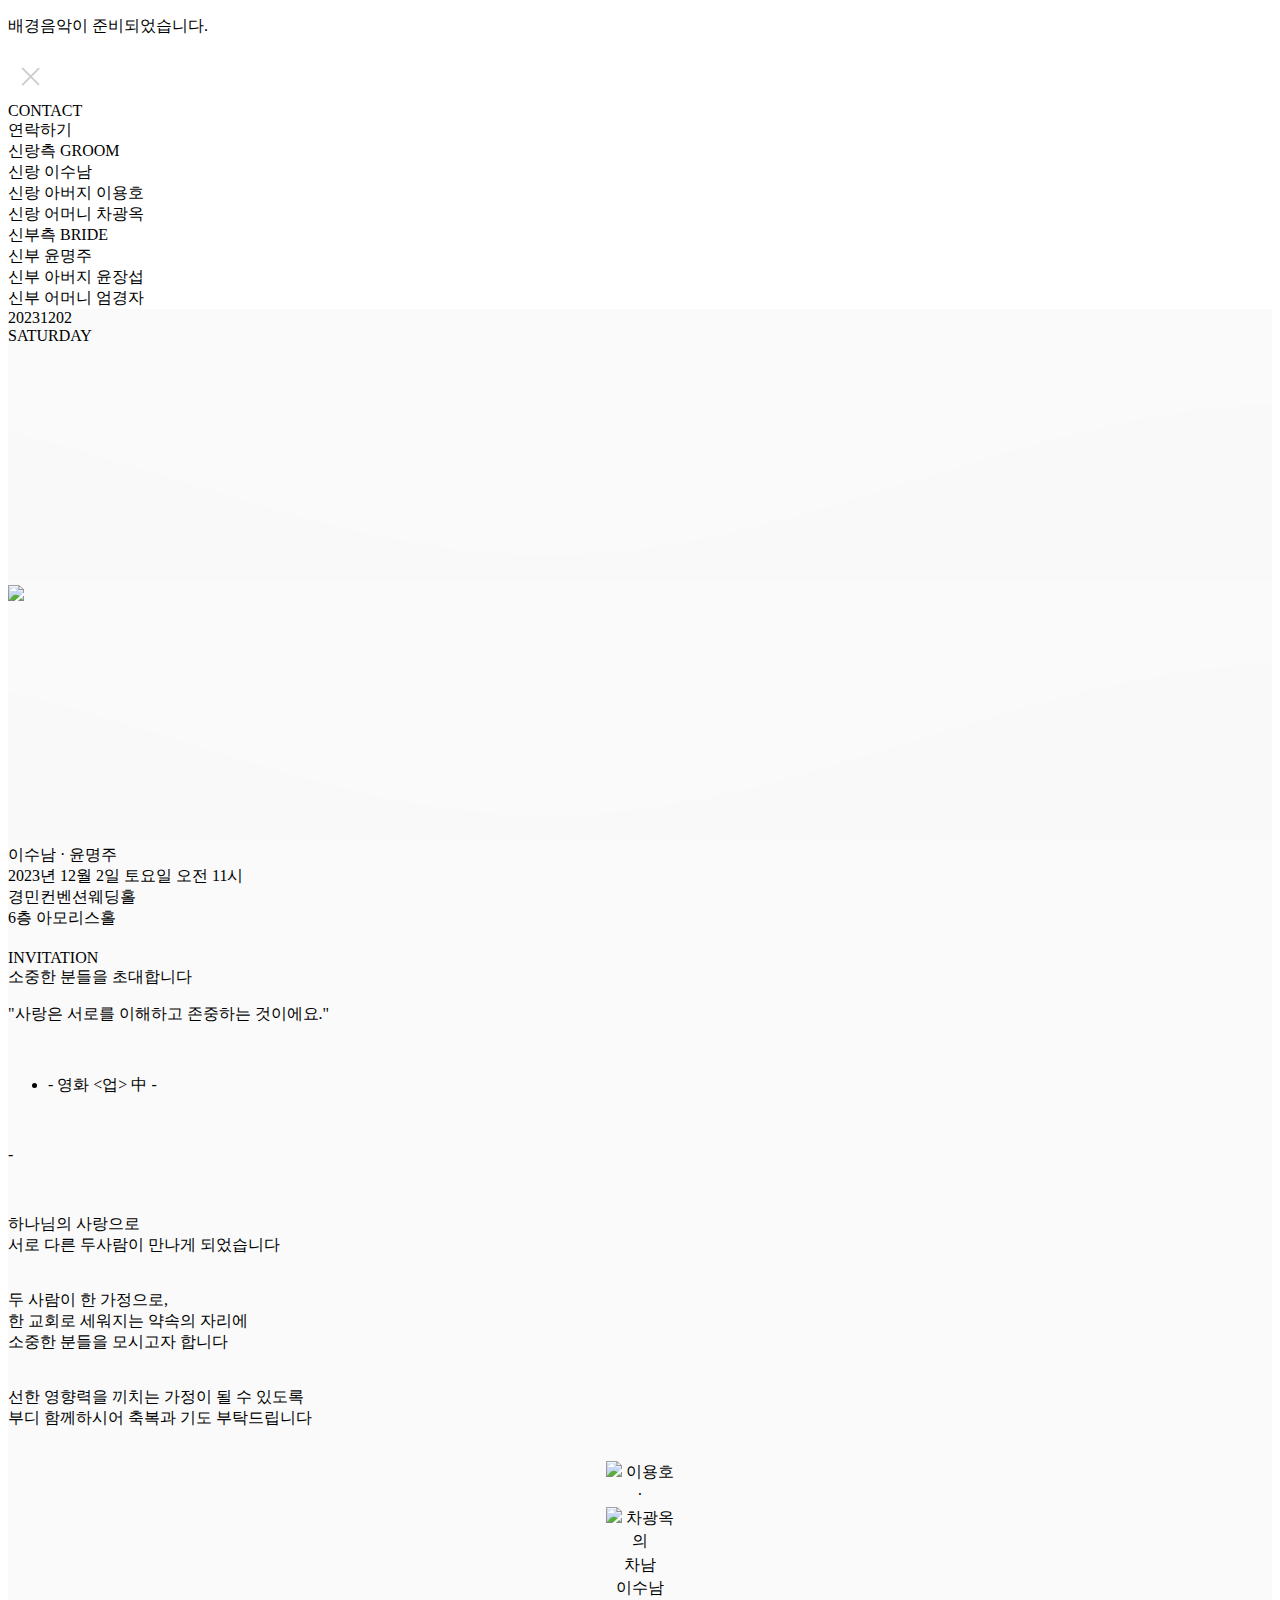
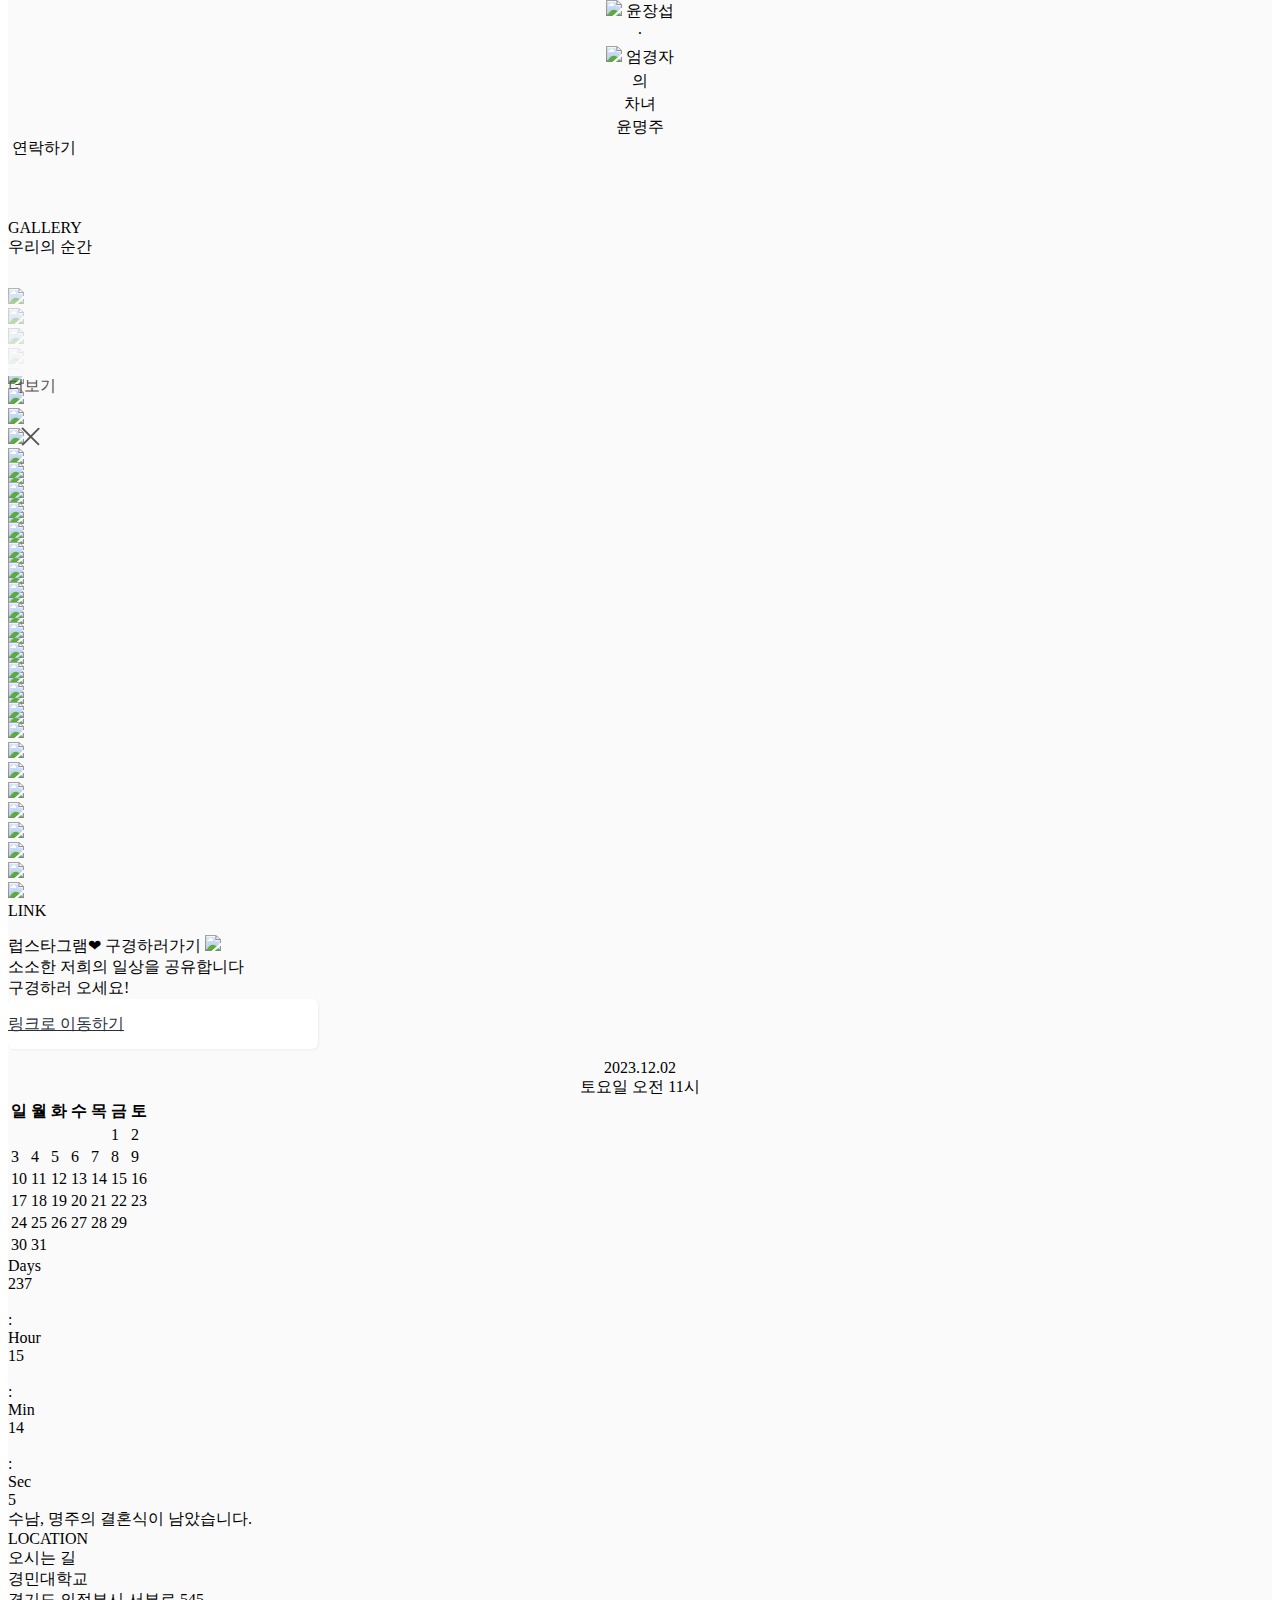
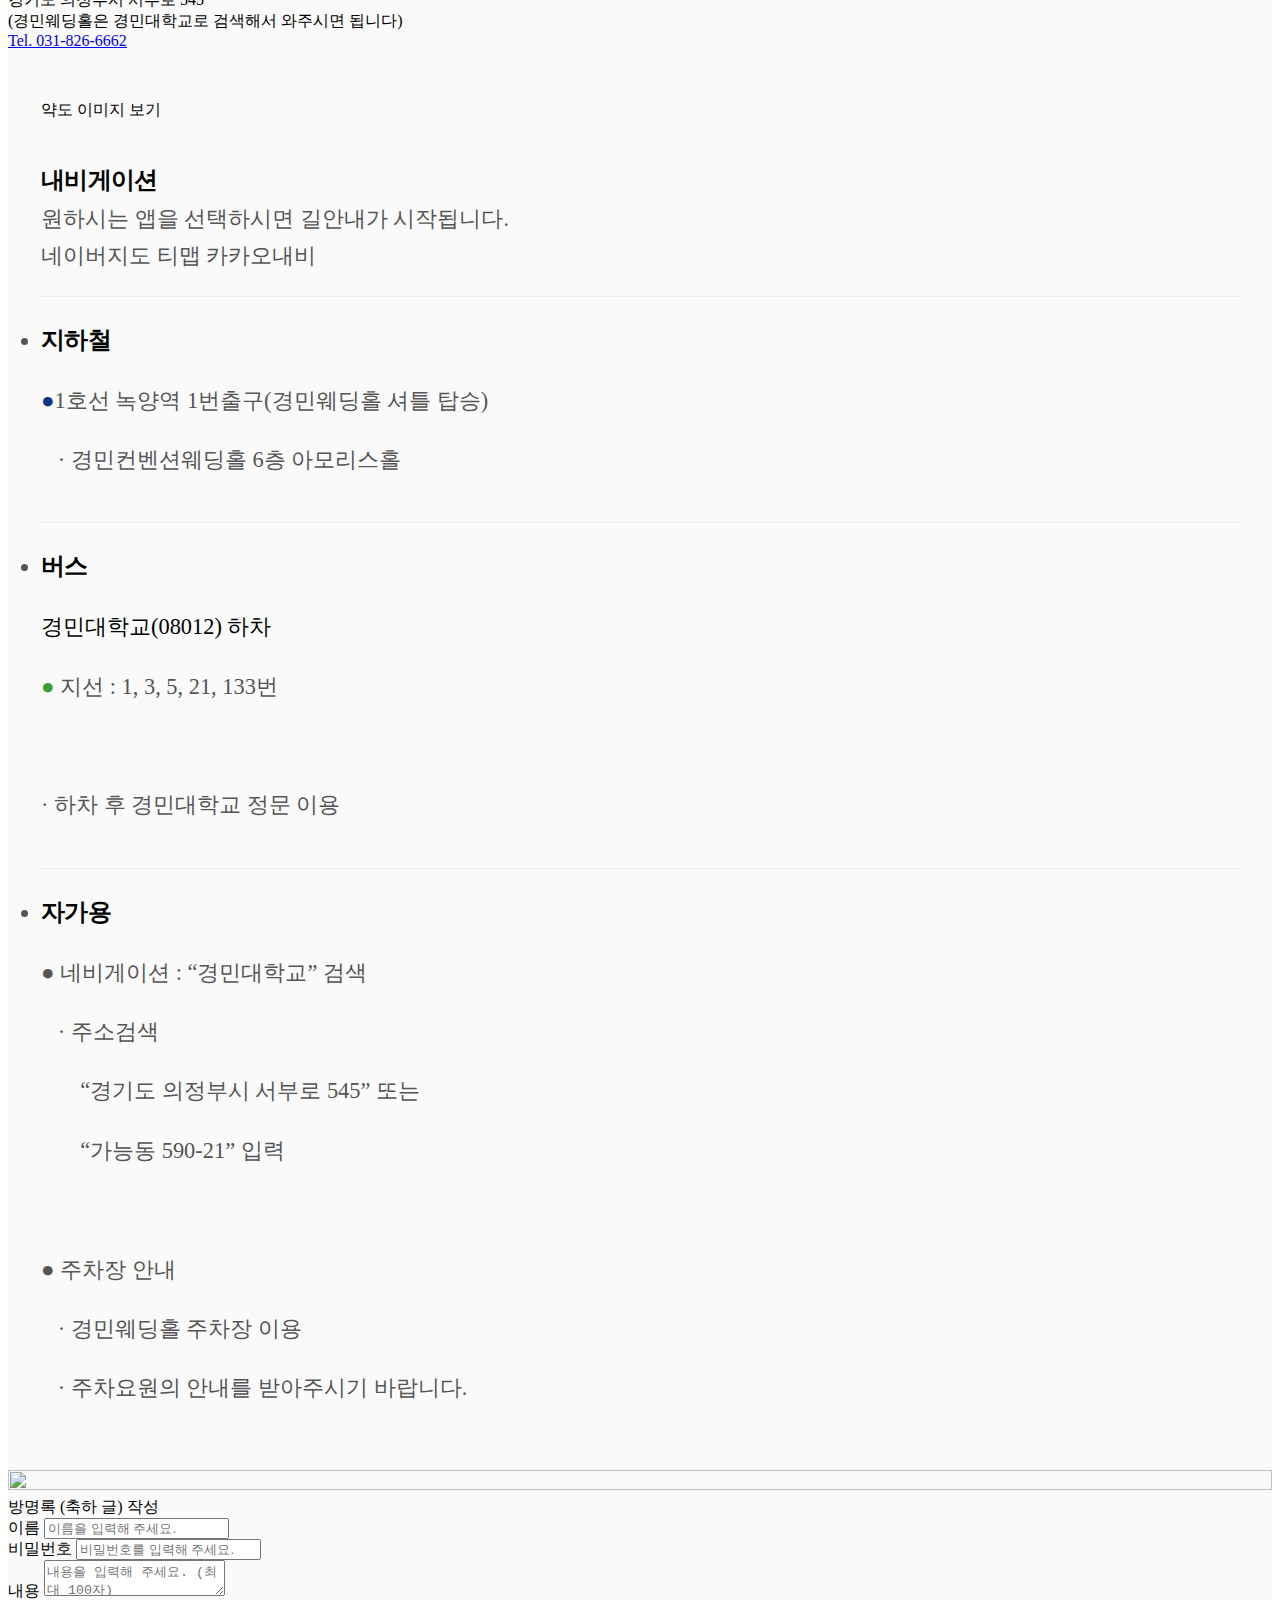
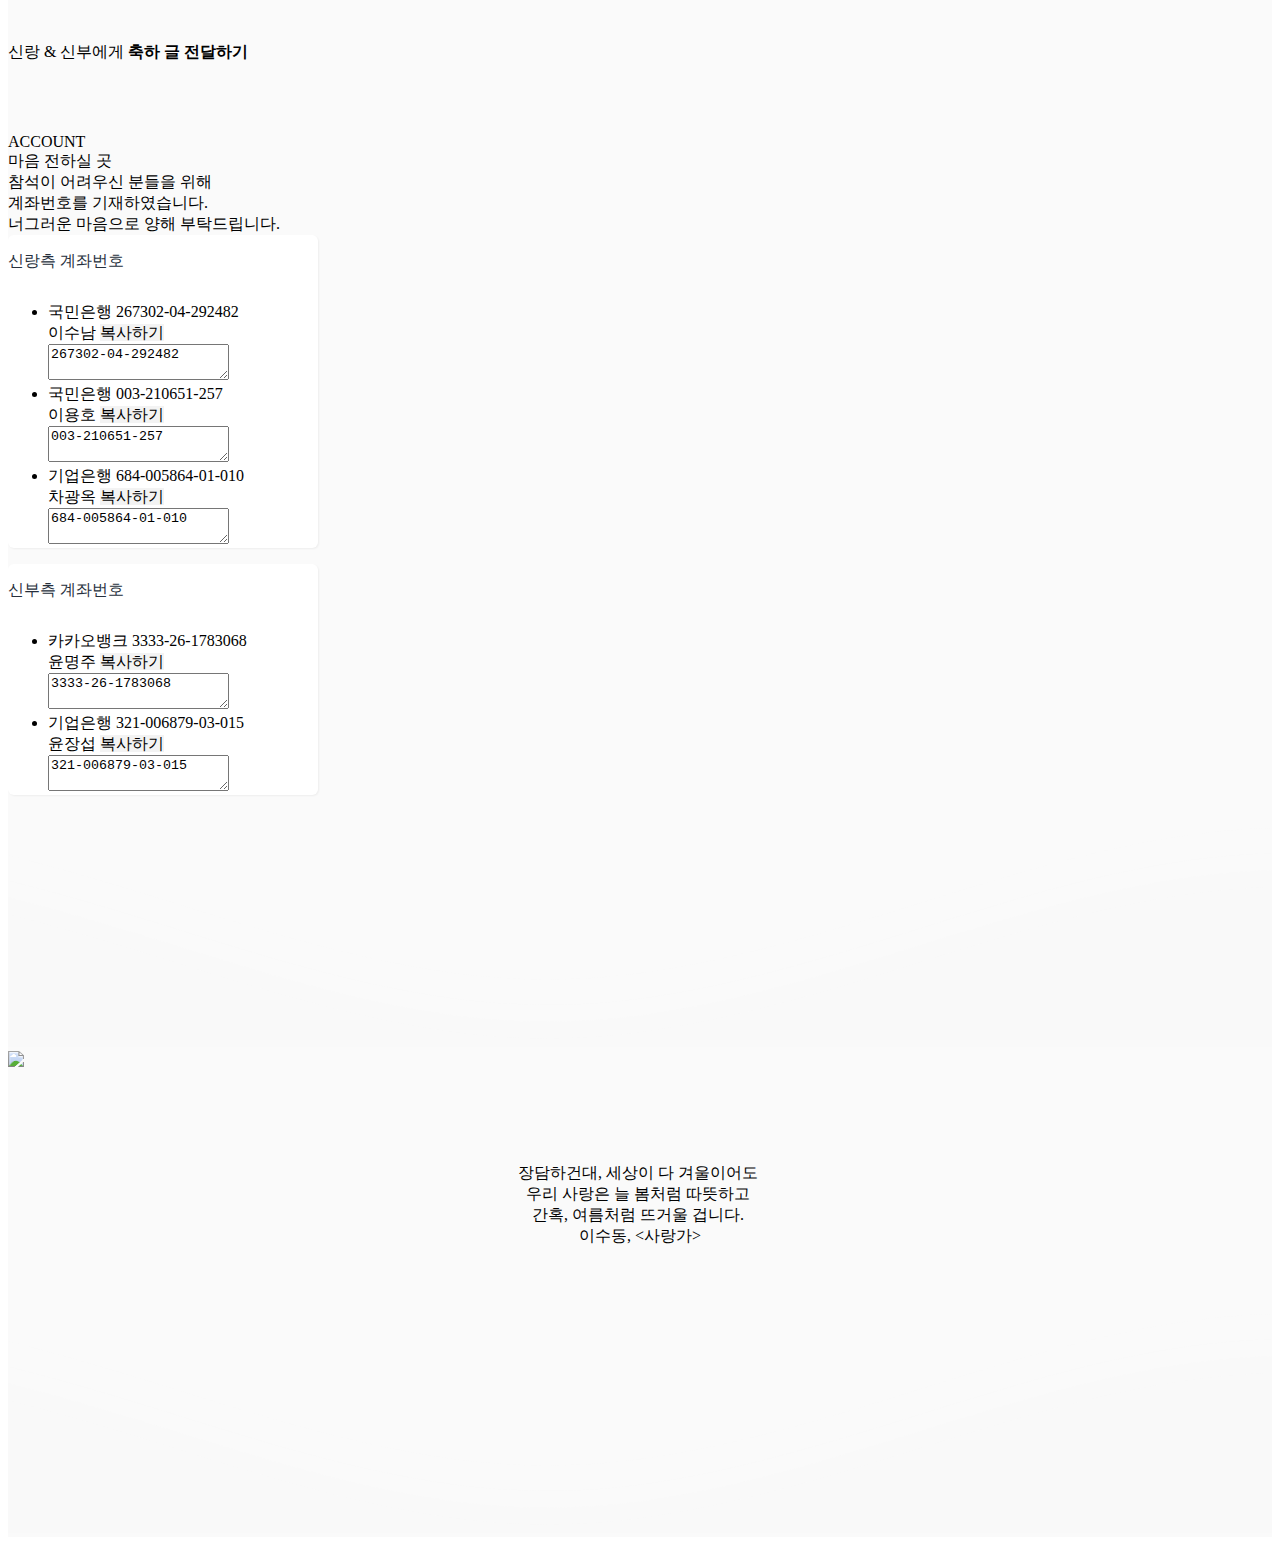
==== commit d1ff599f: "파일 수정, 아모리스홀 추가" ====
--- a/src/main/resources/static/index.html
+++ b/src/main/resources/static/index.html
@@ -154,7 +154,7 @@
 
             color: #262f3c;
             background: #f9f9f9;
-            background: rgb(243, 243, 243)
+            background: white;
         }
 
         .accst02 .pack_wrap.active .pack {
@@ -1333,7 +1333,7 @@
                     <span class="g dot" style="font-family: Crimson Pro;">·</span>
                     <span class="g">윤명주</span>
                 </div>
-                <div class="g2-wrap" style="color: ">2023년 12월 2일 토요일 오전 11시<br>경민컨벤션웨딩홀</div>
+                <div class="g2-wrap" style="color: ">2023년 12월 2일 토요일 오전 11시<br>경민컨벤션웨딩홀<br>6층 아모리스홀</div>
             </div>
         </div>
     </div>
@@ -1816,6 +1816,23 @@
 
             }
         </script>
+    </div>
+    <div class="sectionMg layer layer02 clearfix acctSection">
+        <div class="lai_1">
+            <div class="sectionHead anibox hd">
+                <div class="enstr">LINK</div>
+                <span class="name">럽스타그램❤ 구경하러가기</span>
+                <img src="/snmg/images/weddinglog.png" style="max-width: 80%; padding-top: 15px;">
+                <div class="sectionDesc">소소한 저희의 일상을 공유합니다<br>구경하러 오세요!</div>
+            </div>
+        </div>
+        <div class="lai_2">
+            <div id="tel_ul_3" class="accst02 anibox hd">
+                <div class="pack_wrap clearfix active">
+                    <a class="pack pack_man" href="https://immutable-wedding-gold.vercel.app/">링크로 이동하기</a>
+                </div>
+            </div>
+        </div>
     </div>
     <div class="calanderSection sectionMg layer anibox clearfix  hd">
         <div class="calwrap">
@@ -1969,22 +1986,6 @@
             setInterval(getClock, 1000);
         </script>
     </div>
-    <div class="sectionMg layer layer02 clearfix acctSection">
-        <div class="lai_1">
-            <div class="sectionHead anibox hd">
-                <div class="enstr">LINK</div>
-                <span class="name">럽스타그램 구경하러가기</span>
-                <div class="sectionDesc">소소한 저희의 일상을 공유합니다<br>구경하러 오세요!</div>
-            </div>
-        </div>
-        <div class="lai_2">
-            <div id="tel_ul_3" class="accst02 anibox hd">
-                <div class="pack_wrap clearfix active">
-                    <a class="pack pack_man" href="https://immutable-wedding-gold.vercel.app/">이동하기</a>
-                </div>
-            </div>
-        </div>
-    </div>
     <div class="sectionMg layer layer03 ly_waytocome clearfix waytocomeSection">
         <div class="sectionHead anibox hd">
             <div class="enstr">LOCATION</div>
@@ -2046,7 +2047,7 @@
             <li class="li f16">
                 <span class="n f18 ft-gowun-bold">지하철</span>
                 <p style="margin-left:0px;"><span style="color:#0d347f;">●</span>1호선 녹양역 1번출구(경민웨딩홀 셔틀 탑승)</p>
-                <p style="margin-left:0px;">&nbsp; &nbsp;· 경민컨벤션웨딩홀</p></li>
+                <p style="margin-left:0px;">&nbsp; &nbsp;· 경민컨벤션웨딩홀 6층 아모리스홀</p></li>
             <li class="li f16">
                 <span class="n f18 ft-gowun-bold">버스</span>
                 <p style="margin-left:0px;"><span style="color:rgb(0,0,0);">경민대학교(08012) 하차</span></p>
